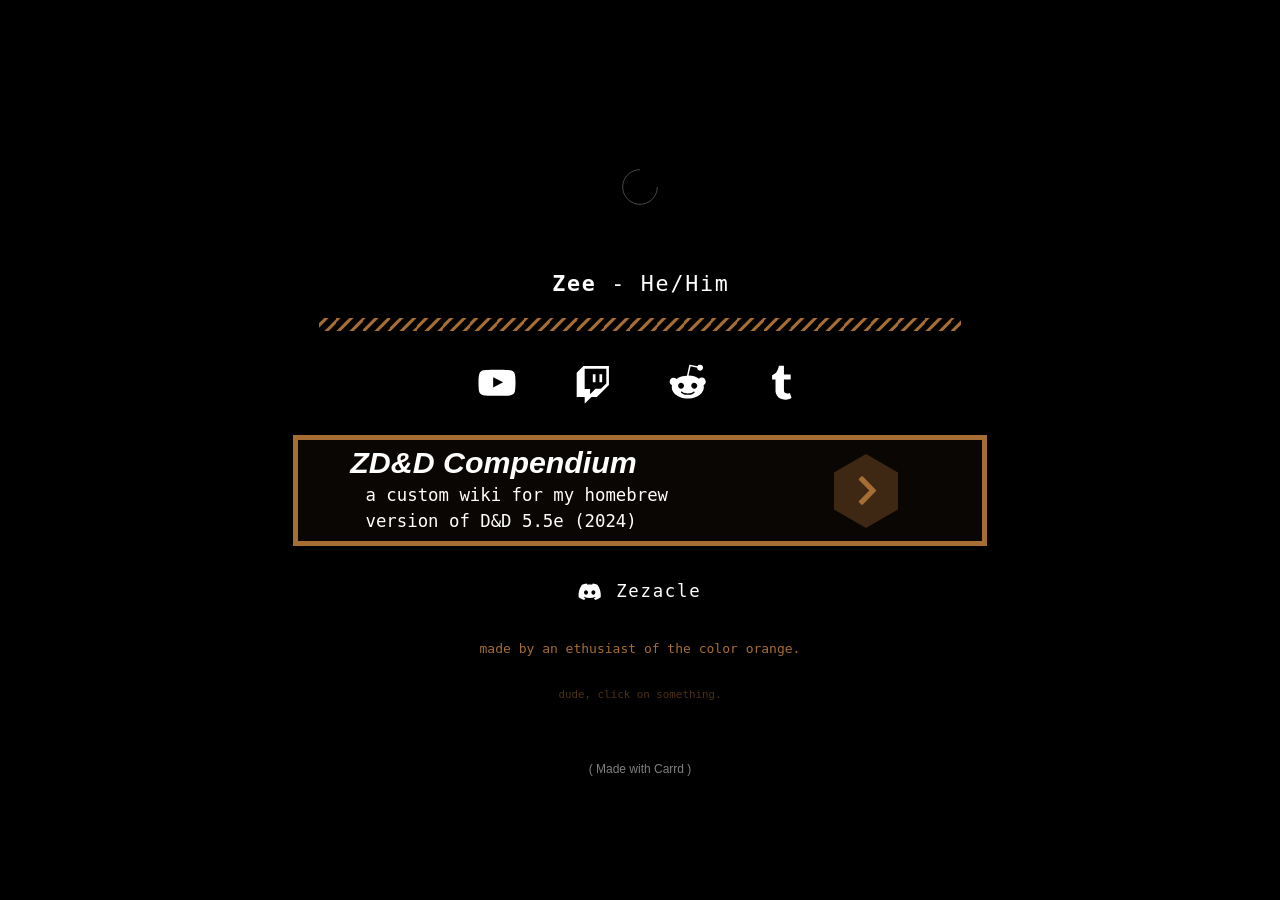
==== index_old.html @ 9633fdbd "New Design v1" ====
<!DOCTYPE html>
<html lang="en" class=" kmyagwahe idc0_350"><head>
<meta http-equiv="content-type" content="text/html; charset=UTF-8"><title>Zezacle</title><meta charset="utf-8"><meta name="viewport" content="width=device-width,initial-scale=1"><meta name="color-scheme" content="light only"><meta name="description" content="Zezacle's Profile"><meta property="og:site_name" content="Zezacle"><meta property="og:title" content="Zezacle"><meta property="og:type" content="website"><meta property="og:description" content="Zezacle's Profile"><meta property="og:image" content="https://zezacle.carrd.co/assets/images/card.jpg?v=e8bbeca0"><meta property="og:image:type" content="image/jpeg"><meta property="og:image:width" content="1280"><meta property="og:image:height" content="800"><meta property="og:url" content="https://zezacle.carrd.co"><meta property="twitter:card" content="summary_large_image"><link rel="canonical" href="https://zezacle.carrd.co/"><link href="Zezacle_files/css2_Oz9T.css" rel="stylesheet" type="text/css"><style>html,body,div,span,applet,object,iframe,h1,h2,h3,h4,h5,h6,p,blockquote,pre,a,abbr,acronym,address,big,cite,code,del,dfn,em,img,ins,kbd,q,s,samp,small,strike,strong,sub,sup,tt,var,b,u,i,center,dl,dt,dd,ol,ul,li,fieldset,form,label,legend,table,caption,tbody,tfoot,thead,tr,th,td,article,aside,canvas,details,embed,figure,figcaption,footer,header,hgroup,menu,nav,output,ruby,section,summary,time,mark,audio,video{margin:0;padding:0;border:0;font-size:100%;font:inherit;vertical-align:baseline;}article,aside,details,figcaption,figure,footer,header,hgroup,menu,nav,section{display:block;}body{line-height:1;}ol,ul{list-style:none;}blockquote,q{quotes:none;}blockquote::before,blockquote::after,q::before,q::after{content:'';content:none;}table{border-collapse:collapse;border-spacing:0;}body{-webkit-text-size-adjust:none}mark{background-color:transparent;color:inherit}input::-moz-focus-inner{border:0;padding:0}input[type="text"],input[type="email"],select,textarea{-moz-appearance:none;-webkit-appearance:none;-ms-appearance:none;appearance:none}*, *::before, *::after {box-sizing: border-box;}@keyframes loading-spinner {0% {transform: rotate(0deg);}100% {transform: rotate(360deg);}}.deferred::before {content: '';display: block;width: 4rem;height: 4rem;position: absolute;top: 50%;left: 50%;margin: -2rem 0 0 -2rem;animation: loading-spinner 1s infinite linear;transition: opacity 0.25s ease;transition-delay: 0.5s;opacity: 0;z-index: -1;background-image: url('[data-uri]');background-position: center;background-repeat: no-repeat;background-size: 3rem;}.deferred.loading::before {opacity: 0.35;z-index: 0;}body {line-height: 1.0;min-height: var(--viewport-height);min-width: 320px;overflow-x: hidden;word-wrap: break-word;background-color: #000000;}body::before {content: '';display: block;background-attachment: scroll;height: var(--background-height);left: 0;pointer-events: none;position: fixed;top: 0;transform: scale(1);width: 100vw;z-index: 0;background-image: url('assets/images/bg.jpg?v=e8bbeca0');background-position: center;background-repeat: no-repeat;background-size: cover;}:root {--background-height: 100vh;--site-language-alignment: left;--site-language-direction: ltr;--site-language-flex-alignment: flex-start;--site-language-indent-left: 1;--site-language-indent-right: 0;--site-language-margin-left: 0;--site-language-margin-right: auto;--viewport-height: 100vh;}html {font-size: 18pt;}u {text-decoration: underline;}strong {color: inherit;font-weight: bolder;}em {font-style: italic;}code {background-color: rgba(144,144,144,0.25);border-radius: 0.25em;font-family: 'Lucida Console', 'Courier New', monospace;font-size: 0.9em;font-weight: normal;letter-spacing: 0;margin: 0 0.25em;padding: 0.25em 0.5em;text-indent: 0;}mark {background-color: rgba(144,144,144,0.25);}spoiler-text {-webkit-text-stroke: 0;background-color: rgba(32,32,32,0.75);text-shadow: none;text-stroke: 0;color: transparent;cursor: pointer;transition: color 0.1s ease-in-out;}spoiler-text.active {color: #FFFFFF;cursor: text;}s {text-decoration: line-through;}sub {font-size: smaller;vertical-align: sub;}sup {font-size: smaller;vertical-align: super;}a {color: inherit;text-decoration: underline;transition: color 0.25s ease;}a[onclick]:not([href]) {cursor: pointer;}unloaded-script {display: none;}.site-wrapper {-webkit-overflow-scrolling: touch;align-items: center;display: flex;flex-direction: column;justify-content: center;min-height: var(--viewport-height);overflow: hidden;position: relative;z-index: 2;}.site-main {--alignment: center;--flex-alignment: center;--indent-left: 1;--indent-right: 1;--margin-left: auto;--margin-right: auto;--border-radius-tl: 0;--border-radius-tr: 0;--border-radius-br: 0;--border-radius-bl: 0;align-items: center;display: flex;flex-grow: 0;flex-shrink: 0;justify-content: center;max-width: 100%;position: relative;text-align: var(--alignment);z-index: 1;transition: opacity 1s ease-in-out 0s;}.site-main > .inner {--padding-horizontal: 3rem;--padding-vertical: 4rem;--spacing: 1.625rem;--width: 49rem;border-radius: var(--border-radius-tl) var(--border-radius-tr) var(--border-radius-br) var(--border-radius-bl);max-width: 100%;position: relative;width: var(--width);z-index: 1;padding: var(--padding-vertical) var(--padding-horizontal);}.site-main > .inner > * {margin-top: var(--spacing);margin-bottom: var(--spacing);}.site-main > .inner > :first-child {margin-top: 0 !important;}.site-main > .inner > :last-child {margin-bottom: 0 !important;}.site-main > .inner > .full {margin-left: calc(var(--padding-horizontal) * -1);max-width: calc(100% + calc(var(--padding-horizontal) * 2) + 0.4725px);width: calc(100% + calc(var(--padding-horizontal) * 2) + 0.4725px);}.site-main > .inner > .full:first-child {border-top-left-radius: inherit;border-top-right-radius: inherit;margin-top: calc(var(--padding-vertical) * -1) !important;}.site-main > .inner > .full:last-child {border-bottom-left-radius: inherit;border-bottom-right-radius: inherit;margin-bottom: calc(var(--padding-vertical) * -1) !important;}.site-main > .inner > .full.screen {border-radius: 0 !important;max-width: 100vw;position: relative;width: 100vw;left: 50%;margin-left: -50vw;right: auto;}body.is-loading .site-main {opacity: 0;}body #loader {background-position: center;background-repeat: no-repeat;background-size: contain;content: '';display: block;height: 4.125rem;left: calc(50% - 2.0625rem);opacity: 0;pointer-events: none;position: fixed;top: calc(50% - 2.0625rem);transition: opacity 1s ease, visibility 1s;visibility: hidden;width: 4.125rem;z-index: 100000;}body.with-loader #loader {background-image: url('[data-uri]');opacity: 1;transform: scale(1.0);visibility: visible;}body.is-loading {pointer-events: none;}body.is-playing.with-loader #loader {opacity: 0;transform: scale(0.5);transition: opacity 0.25s ease, transform 0.75s ease, visibility 0.25s;visibility: hidden;}body.is-instant .site-main, body.is-instant .site-main > .inner > *,body.is-instant .site-main > .inner > section > * {transition: none !important;}body.is-instant::after {display: none !important;transition: none !important;}.image-component {display: block;line-height: 0;max-width: 100%;position: relative;}.image-component > .frame {-webkit-backface-visibility: hidden;-webkit-transform: translate3d(0, 0, 0);display: inline-block;max-width: 100%;overflow: hidden;vertical-align: top;width: 100%;}.image-component > .frame > img {border-radius: 0 !important;max-width: 100%;vertical-align: top;width: inherit;}.image-component.full > .frame {display: block;}.image-component.full:first-child > .frame {border-top-left-radius: inherit;border-top-right-radius: inherit;}.image-component.full:last-child > .frame {border-bottom-left-radius: inherit;border-bottom-right-radius: inherit;}.image-component.instance-1:not(:first-child) {margin-top: 0.75rem !important;}.image-component.instance-1:not(:last-child) {margin-bottom: 0.75rem !important;}.image-component.instance-1 > .frame {width: 100vw;height: 7.875rem;transition: none;}.image-component.instance-1 > .frame > img {height: 100% !important;object-fit: cover;object-position: center;width: 100% !important;transition: none;}.container-component {position: relative;}.container-component > .wrapper {vertical-align: top;position: relative;max-width: 100%;border-radius: inherit;}.container-component > .wrapper > .inner {vertical-align: top;position: relative;max-width: 100%;border-radius: inherit;text-align: var(--alignment);}.container-component.full:first-child > .wrapper {border-top-left-radius: inherit;border-top-right-radius: inherit;}.container-component.full:last-child > .wrapper {border-bottom-left-radius: inherit;border-bottom-right-radius: inherit;}.container-component.full:first-child > .wrapper > .inner {border-top-left-radius: inherit;border-top-right-radius: inherit;}.container-component.full:last-child > .wrapper > .inner {border-bottom-left-radius: inherit;border-bottom-right-radius: inherit;}.container-component.instance-2 {display: flex;width: 100%;align-items: center;justify-content: center;background-color: transparent;}.container-component.instance-2:not(:first-child) {margin-top: 0rem !important;}.container-component.instance-2:not(:last-child) {margin-bottom: 0rem !important;}.container-component.instance-2 > .wrapper > .inner {--gutters: 2rem;--padding-vertical: 0rem;--spacing: 0.125rem;padding: var(--padding-vertical) var(--padding-horizontal);}.container-component.instance-2 > .wrapper {max-width: var(--width);width: 100%;}.container-component.instance-2.default > .wrapper > .inner > * {margin-bottom: var(--spacing);margin-top: var(--spacing);}.container-component.instance-2.default > .wrapper > .inner > *:first-child {margin-top: 0 !important;}.container-component.instance-2.default > .wrapper > .inner > *:last-child {margin-bottom: 0 !important;}.container-component.instance-2.columns > .wrapper > .inner {flex-wrap: wrap;display: flex;align-items: center;}.container-component.instance-2.columns > .wrapper > .inner > * {flex-grow: 0;flex-shrink: 0;max-width: 100%;text-align: var(--alignment);padding: 0 0 0 var(--gutters);}.container-component.instance-2.columns > .wrapper > .inner > * > * {margin-bottom: var(--spacing);margin-top: var(--spacing);}.container-component.instance-2.columns > .wrapper > .inner > * > *:first-child {margin-top: 0 !important;}.container-component.instance-2.columns > .wrapper > .inner > * > *:last-child {margin-bottom: 0 !important;}.container-component.instance-2.columns > .wrapper > .inner > *:first-child {margin-left: calc(var(--gutters) * -1);}.container-component.instance-2.default > .wrapper > .inner > .full {margin-left: calc(var(--padding-horizontal) * -1);max-width: none !important;width: calc(100% + (var(--padding-horizontal) * 2) + 0.4725px);}.container-component.instance-2.default > .wrapper > .inner > .full:first-child {margin-top: calc(var(--padding-vertical) * -1) !important;border-top-left-radius: inherit;border-top-right-radius: inherit;}.container-component.instance-2.default > .wrapper > .inner > .full:last-child {margin-bottom: calc(var(--padding-vertical) * -1) !important;border-bottom-left-radius: inherit;border-bottom-right-radius: inherit;}.container-component.instance-2.columns > .wrapper > .inner > div > .full {margin-left: calc(var(--gutters) * -0.5);max-width: none !important;width: calc(100% + var(--gutters) + 0.4725px);}.container-component.instance-2.columns > .wrapper > .inner > div:first-child > .full {margin-left: calc(var(--padding-horizontal) * -1);width: calc(100% + var(--padding-horizontal) + calc(var(--gutters) * 0.5) + 0.4725px);}.container-component.instance-2.columns > .wrapper > .inner > div:last-child > .full {width: calc(100% + var(--padding-horizontal) + calc(var(--gutters) * 0.5) + 0.4725px);}.container-component.instance-2.columns > .wrapper > .inner > div > .full:first-child {margin-top: calc(var(--padding-vertical) * -1) !important;}.container-component.instance-2.columns > .wrapper > .inner > div > .full:last-child {margin-bottom: calc(var(--padding-vertical) * -1) !important;}.container-component.instance-2.columns > .wrapper > .inner > .full {align-self: stretch;}.container-component.instance-2.columns > .wrapper > .inner > .full:first-child {border-bottom-left-radius: inherit;border-top-left-radius: inherit;}.container-component.instance-2.columns > .wrapper > .inner > .full:last-child {border-bottom-right-radius: inherit;border-top-right-radius: inherit;}.container-component.instance-2.columns > .wrapper > .inner > .full > .full:first-child:last-child {border-radius: inherit;height: calc(100% + (var(--padding-vertical) * 2));}.container-component.instance-2.columns > .wrapper > .inner > .full > .full:first-child:last-child > * {border-radius: inherit;height: 100%;position: absolute;width: 100%;}.container-component.style-1:not(:first-child) {margin-top: 1rem !important;}.container-component.style-1:not(:last-child) {margin-bottom: 1.5rem !important;}.container-component.style-1 > .wrapper {display: block;margin: 0 auto 0 auto;width: 40rem;background-color: rgba(166,109,52,0.059);-webkit-backdrop-filter: blur(0.15rem);backdrop-filter: blur(0.15rem);border-color: #A66D34;border-style: solid;border-width: 5px;}.container-component.style-1 > .wrapper > .inner {--gutters: 2rem;--padding-vertical: 0.375rem;--spacing: 0.125rem;padding: var(--padding-vertical) var(--padding-horizontal);}.container-component.style-1.default > .wrapper > .inner > * {margin-bottom: var(--spacing);margin-top: var(--spacing);}.container-component.style-1.default > .wrapper > .inner > *:first-child {margin-top: 0 !important;}.container-component.style-1.default > .wrapper > .inner > *:last-child {margin-bottom: 0 !important;}.container-component.style-1.columns > .wrapper > .inner {flex-wrap: wrap;display: flex;align-items: center;}.container-component.style-1.columns > .wrapper > .inner > * {flex-grow: 0;flex-shrink: 0;max-width: 100%;text-align: var(--alignment);padding: 0 0 0 var(--gutters);}.container-component.style-1.columns > .wrapper > .inner > * > * {margin-bottom: var(--spacing);margin-top: var(--spacing);}.container-component.style-1.columns > .wrapper > .inner > * > *:first-child {margin-top: 0 !important;}.container-component.style-1.columns > .wrapper > .inner > * > *:last-child {margin-bottom: 0 !important;}.container-component.style-1.columns > .wrapper > .inner > *:first-child {margin-left: calc(var(--gutters) * -1);}.container-component.style-1.default > .wrapper > .inner > .full {margin-left: calc(var(--padding-horizontal) * -1);max-width: none !important;width: calc(100% + (var(--padding-horizontal) * 2) + 0.4725px);}.container-component.style-1.default > .wrapper > .inner > .full:first-child {margin-top: calc(var(--padding-vertical) * -1) !important;border-top-left-radius: inherit;border-top-right-radius: inherit;}.container-component.style-1.default > .wrapper > .inner > .full:last-child {margin-bottom: calc(var(--padding-vertical) * -1) !important;border-bottom-left-radius: inherit;border-bottom-right-radius: inherit;}.container-component.style-1.columns > .wrapper > .inner > div > .full {margin-left: calc(var(--gutters) * -0.5);max-width: none !important;width: calc(100% + var(--gutters) + 0.4725px);}.container-component.style-1.columns > .wrapper > .inner > div:first-child > .full {margin-left: calc(var(--padding-horizontal) * -1);width: calc(100% + var(--padding-horizontal) + calc(var(--gutters) * 0.5) + 0.4725px);}.container-component.style-1.columns > .wrapper > .inner > div:last-child > .full {width: calc(100% + var(--padding-horizontal) + calc(var(--gutters) * 0.5) + 0.4725px);}.container-component.style-1.columns > .wrapper > .inner > div > .full:first-child {margin-top: calc(var(--padding-vertical) * -1) !important;}.container-component.style-1.columns > .wrapper > .inner > div > .full:last-child {margin-bottom: calc(var(--padding-vertical) * -1) !important;}.container-component.style-1.columns > .wrapper > .inner > .full {align-self: stretch;}.container-component.style-1.columns > .wrapper > .inner > .full:first-child {border-bottom-left-radius: inherit;border-top-left-radius: inherit;}.container-component.style-1.columns > .wrapper > .inner > .full:last-child {border-bottom-right-radius: inherit;border-top-right-radius: inherit;}.container-component.style-1.columns > .wrapper > .inner > .full > .full:first-child:last-child {border-radius: inherit;height: calc(100% + (var(--padding-vertical) * 2));}.container-component.style-1.columns > .wrapper > .inner > .full > .full:first-child:last-child > * {border-radius: inherit;height: 100%;position: absolute;width: 100%;}.container-component.instance-1 > .wrapper > .inner > :nth-child(1) {width: calc(75% + (var(--gutters) / 2));}.container-component.instance-1 > .wrapper > .inner > :nth-child(2) {width: calc(25% + (var(--gutters) / 2));}.container-component.instance-3 {--alignment: right;--flex-alignment: flex-end;--indent-left: 0;--indent-right: 1;--margin-left: auto;--margin-right: 0;}.container-component.instance-3:not(:first-child) {margin-top: 0rem !important;}.container-component.instance-3 > .wrapper {display: inline-block;width: 18rem;background-color: transparent;}.container-component.instance-3 > .wrapper > .inner {--gutters: 0.375rem;--padding-vertical: 0rem;padding: var(--padding-vertical) var(--padding-horizontal);}.container-component.instance-3.default > .wrapper > .inner > * {margin-bottom: var(--spacing);margin-top: var(--spacing);}.container-component.instance-3.default > .wrapper > .inner > *:first-child {margin-top: 0 !important;}.container-component.instance-3.default > .wrapper > .inner > *:last-child {margin-bottom: 0 !important;}.container-component.instance-3.columns > .wrapper > .inner {flex-wrap: wrap;display: flex;align-items: center;}.container-component.instance-3.columns > .wrapper > .inner > * {flex-grow: 0;flex-shrink: 0;max-width: 100%;text-align: var(--alignment);padding: 0 0 0 var(--gutters);}.container-component.instance-3.columns > .wrapper > .inner > * > * {margin-bottom: var(--spacing);margin-top: var(--spacing);}.container-component.instance-3.columns > .wrapper > .inner > * > *:first-child {margin-top: 0 !important;}.container-component.instance-3.columns > .wrapper > .inner > * > *:last-child {margin-bottom: 0 !important;}.container-component.instance-3.columns > .wrapper > .inner > *:first-child {margin-left: calc(var(--gutters) * -1);}.container-component.instance-3.default > .wrapper > .inner > .full {margin-left: calc(var(--padding-horizontal) * -1);max-width: none !important;width: calc(100% + (var(--padding-horizontal) * 2) + 0.4725px);}.container-component.instance-3.default > .wrapper > .inner > .full:first-child {margin-top: calc(var(--padding-vertical) * -1) !important;border-top-left-radius: inherit;border-top-right-radius: inherit;}.container-component.instance-3.default > .wrapper > .inner > .full:last-child {margin-bottom: calc(var(--padding-vertical) * -1) !important;border-bottom-left-radius: inherit;border-bottom-right-radius: inherit;}.container-component.instance-3.columns > .wrapper > .inner > div > .full {margin-left: calc(var(--gutters) * -0.5);max-width: none !important;width: calc(100% + var(--gutters) + 0.4725px);}.container-component.instance-3.columns > .wrapper > .inner > div:first-child > .full {margin-left: calc(var(--padding-horizontal) * -1);width: calc(100% + var(--padding-horizontal) + calc(var(--gutters) * 0.5) + 0.4725px);}.container-component.instance-3.columns > .wrapper > .inner > div:last-child > .full {width: calc(100% + var(--padding-horizontal) + calc(var(--gutters) * 0.5) + 0.4725px);}.container-component.instance-3.columns > .wrapper > .inner > div > .full:first-child {margin-top: calc(var(--padding-vertical) * -1) !important;}.container-component.instance-3.columns > .wrapper > .inner > div > .full:last-child {margin-bottom: calc(var(--padding-vertical) * -1) !important;}.container-component.instance-3.columns > .wrapper > .inner > .full {align-self: stretch;}.container-component.instance-3.columns > .wrapper > .inner > .full:first-child {border-bottom-left-radius: inherit;border-top-left-radius: inherit;}.container-component.instance-3.columns > .wrapper > .inner > .full:last-child {border-bottom-right-radius: inherit;border-top-right-radius: inherit;}.container-component.instance-3.columns > .wrapper > .inner > .full > .full:first-child:last-child {border-radius: inherit;height: calc(100% + (var(--padding-vertical) * 2));}.container-component.instance-3.columns > .wrapper > .inner > .full > .full:first-child:last-child > * {border-radius: inherit;height: 100%;position: absolute;width: 100%;}.container-component.instance-3 > .wrapper > .inner > :nth-child(1) {width: calc(37% + (var(--gutters) / 2));--alignment: right;--flex-alignment: flex-end;--indent-left: 0;--indent-right: 1;--margin-left: auto;--margin-right: 0;}.container-component.instance-3 > .wrapper > .inner > :nth-child(2) {width: calc(63% + (var(--gutters) / 2));}.text-component {direction: var(--site-language-direction);position: relative;}.text-component span.p {display: block;position: relative;}.text-component span[style], .text-component strong, .text-component a, .text-component code, .text-component mark, .text-component spoiler-text {-webkit-text-fill-color: currentcolor;}.text-component.style-4 {text-align: center;color: #FFFFFF;font-family: 'Roboto Mono', monospace;letter-spacing: 0.1rem;width: calc(100% + 0.1rem);font-size: 1.25em;line-height: 1.5;font-weight: 400;}.text-component.style-4 a {color: #A66D34;text-decoration: underline;}.text-component.style-4 a:hover {text-decoration: none;}.text-component.style-4 span.p:nth-child(n + 2) {margin-top: 1rem;}.text-component.instance-5 {text-align: left;color: #FFFFFF;font-family: 'Roboto Mono', monospace;letter-spacing: 0.1rem;width: calc(100% + 0.1rem);font-size: 1em;line-height: 1.5;font-weight: 300;}.text-component.instance-5 a {color: #A66D34;text-decoration: underline;}.text-component.instance-5 a:hover {text-decoration: none;}.text-component.instance-5 span.p:nth-child(n + 2) {margin-top: 1rem;}.text-component.style-3 {text-align: center;text-transform: lowercase;color: #A66D34;font-family: 'Roboto Mono', monospace;padding-left: 0.875rem;padding-right: 0.875rem;font-size: 0.75em;line-height: 1.5;font-weight: 300;}.text-component.style-3 a {text-decoration: underline;}.text-component.style-3 a:hover {text-decoration: none;}.text-component.style-3 span.p:nth-child(n + 2) {margin-top: 1rem;}.text-component.instance-3 {text-align: center;text-transform: lowercase;color: rgba(166,109,52,0.451);font-family: 'Roboto Mono', monospace;padding-left: 0.875rem;padding-right: 0.875rem;font-size: 0.625em;line-height: 1.5;font-weight: 300;}.text-component.instance-3 a {color: #A66D34;text-decoration: underline;}.text-component.instance-3 a:hover {text-decoration: none;}.text-component.instance-3 span.p:nth-child(n + 2) {margin-top: 1rem;}.text-component.instance-3 > * {display: inline-block;line-height: 1.2;}.text-component.style-1 {text-align: left;color: #FFFFFF;font-family: 'Montserrat', sans-serif;font-size: 1.75em;line-height: 1.125;font-weight: 800;}.text-component.style-1 a {color: #A66D34;text-decoration: underline;}.text-component.style-1 a:hover {text-decoration: none;}.text-component.style-1 span.p:nth-child(n + 2) {margin-top: 1rem;}.text-component.style-2 {text-align: left;max-width: 18.625rem;margin-left: var(--margin-left);margin-right: var(--margin-right);--margin-left: 0;--margin-right: auto;color: #FFFFFF;font-family: 'Roboto Mono', monospace;padding-left: 0.875rem;padding-right: 0;font-size: 1em;line-height: 1.5;font-weight: 300;}.text-component.style-2 a {color: #A66D34;text-decoration: underline;}.text-component.style-2 a:hover {text-decoration: none;}.text-component.style-2 span.p:nth-child(n + 2) {margin-top: 1rem;}.divider-component {align-items: center;border: 0;display: flex;justify-content: var(--flex-alignment);min-height: 1rem;padding: 0;position: relative;width: 100%;}.divider-component::before {content: '';}.divider-component.instance-1:not(:first-child) {margin-top: 0.5rem !important;}.divider-component.instance-1:not(:last-child) {margin-bottom: 0.5rem !important;}.divider-component.instance-1::before {width: 100%;height: 1.75rem;background-size: auto 41.35%;background-image: url('data:image/svg+xml;charset=utf8,%3Csvg%20xmlns%3D%22http%3A%2F%2Fwww.w3.org%2F2000%2Fsvg%22%20x%3D%220px%22%20y%3D%220px%22%20viewBox%3D%220%200%20512%20512%22%20width%3D%22512%22%20height%3D%22512%22%3E%3Cstyle%3Eline%20%7Bstroke-linecap%3A%20square%3Bstroke-width%3A%203px%3Bstroke%3A%20%23A66D34%3Bvector-effect%3A%20non-scaling-stroke%3B%7D%3C%2Fstyle%3E%3Cline%20x1%3D%22256%22%20y1%3D%220%22%20x2%3D%220%22%20y2%3D%22256%22%20%2F%3E%3Cline%20x1%3D%22256%22%20y1%3D%22512%22%20x2%3D%22512%22%20y2%3D%22256%22%20%2F%3E%3C%2Fsvg%3E');background-position: center center;background-repeat: repeat-x;}.icons-component {display: flex;flex-wrap: wrap;justify-content: var(--flex-alignment);letter-spacing: 0;padding: 0;}.icons-component > li {position: relative;z-index: 1;}.icons-component > li > a {align-items: center;display: flex;justify-content: center;}.icons-component > li > a > svg {display: block;pointer-events: none;position: relative;}.icons-component > li > a + svg {display: block;height: 100%;left: 0;pointer-events: none;position: absolute;top: 0;width: 100%;z-index: -1;}.icons-component > li > a > .label {display: none;}.icons-component.instance-3 {justify-content: flex-end;font-size: 1.125em;gap: 0.75rem;}.icons-component.instance-3 > li > a {border-radius: 100%;height: 2em;width: 2em;background-color: #FFFFFF;transition: none;}.icons-component.instance-3 > li > a > svg {height: 60%;width: 60%;fill: #6E675D;transition: none;}.icons-component.instance-3 > li > a:hover {background-color: transparent !important;}.icons-component.instance-3 > li > a + svg {transition: none;}.icons-component.instance-3 > li > a.n01 {background-color: transparent;}.icons-component.instance-3 > li > a.n01 > svg {fill: #FFFFFF;}.icons-component.style-1 {font-size: 2em;gap: 1.5rem;}.icons-component.style-1:not(:first-child) {margin-top: 0.5rem !important;}.icons-component.style-1:not(:last-child) {margin-bottom: 0.5rem !important;}.icons-component.style-1 > li > a {border-radius: 100%;height: 2em;width: 2em;background-color: #FFFFFF;transition: transform 0.25s ease, color 0.25s ease, background-color 0.25s ease, border-color 0.25s ease;}.icons-component.style-1 > li > a > svg {height: 60%;width: 60%;fill: #6E675D;transition: fill 0.25s ease;}.icons-component.style-1 > li > a:hover {background-color: transparent !important;transform: scale(1.095);}.icons-component.style-1 > li > a + svg {transition: transform 0.25s ease, fill 0.25s ease, stroke 0.25s ease;}.icons-component.style-1 > li > a:hover + svg {transform: scale(1.095);}.icons-component.instance-1 > li > a.n01 {background-color: transparent;}.icons-component.instance-1 > li > a.n01 > svg {fill: #FFFFFF;}.icons-component.instance-1 > li > a.n01:hover {background-color: rgba(166,109,52,0.69) !important;}.icons-component.instance-1 > li > a.n02 {background-color: transparent;}.icons-component.instance-1 > li > a.n02 > svg {fill: #FFFFFF;}.icons-component.instance-1 > li > a.n02:hover {background-color: rgba(166,109,52,0.69) !important;}.icons-component.instance-1 > li > a.n03 {background-color: transparent;}.icons-component.instance-1 > li > a.n03 > svg {fill: #FFFFFF;}.icons-component.instance-1 > li > a.n03:hover {background-color: rgba(166,109,52,0.69) !important;}.icons-component.instance-1 > li > a.n04 {background-color: transparent;}.icons-component.instance-1 > li > a.n04 > svg {fill: #FFFFFF;}.icons-component.instance-1 > li > a.n04:hover {background-color: rgba(166,109,52,0.69) !important;}.icons-component.instance-2 {font-size: 2.25em;gap: 1.25rem;}.icons-component.instance-2 > li > a {height: 2em;width: 2em;transition: transform 0.25s ease, color 0.25s ease, background-color 0.25s ease, border-color 0.25s ease;}.icons-component.instance-2 > li > a > svg {height: 50%;width: 50%;fill: #6E675D;transition: fill 0.25s ease;}.icons-component.instance-2 > li > a + svg {fill: #FFFFFF;transition: transform 0.25s ease, fill 0.25s ease, stroke 0.25s ease;}.icons-component.instance-2 > li > a:hover + svg {fill: rgba(255,255,255,0.82) !important;transform: scale(1.095);}.icons-component.instance-2 > li > a:hover {transform: scale(1.095);}.icons-component.instance-2 > li > a.n01 + svg {fill: rgba(166,109,52,0.329);}.icons-component.instance-2 > li > a.n01 > svg {fill: #A66D34;}.icons-component.instance-2 > li > a.n01:hover + svg {fill: #FFFFFF !important;}#credits {display: block;opacity: 1 !important;position: relative;transition-delay: 0s !important;}#credits span {border-radius: 24px;cursor: pointer;display: inline-block;font-family: Arial, sans-serif;font-size: 12px;letter-spacing: 0;line-height: 1;position: relative;text-decoration: none;width: auto;color: rgba(255,255,255,0.502);margin-top: 1.5rem !important;}#credits span a {display: inline-block;padding: 0.5em 0.375em;position: relative;text-decoration: none;transition: color 0.25s ease, transform 0.25s ease;z-index: 1;}#credits span a::before {content: '( ';opacity: 1;transition: opacity 0.25s ease;}#credits span a::after {content: ' )';opacity: 1;transition: opacity 0.25s ease;}#credits span::after {background-image: linear-gradient(30deg, #A464A1 15%, #3B5DAD 85%);border-radius: inherit;box-shadow: 0 0.25em 1.25em 0 rgba(0,0,0,0.25);content: '';display: block;height: calc(100% + 2px);left: -1px;opacity: 0;pointer-events: none;position: absolute;top: -1px;transition: opacity 0.25s ease, box-shadow 0.25s ease, transform 0.25s ease;width: calc(100% + 2px);}#credits span:hover {text-transform: none !important;}#credits span:hover a {color: #ffffff !important;transform: scale(1.1) translateY(-0.05rem);}#credits span:hover a::before {opacity: 0;}#credits span:hover a::after {opacity: 0;}#credits span:hover::after {opacity: 1;transform: scale(1.1) translateY(-0.05rem);}@media (max-width: 1920px) {}@media (max-width: 1680px) {html {font-size: 13pt;}}@media (max-width: 1280px) {html {font-size: 13pt;}}@media (max-width: 1024px) {}@media (max-width: 980px) {html {font-size: 11pt;}}@media (max-width: 736px) {html {font-size: 10pt;}.site-main {--alignment: center;--flex-alignment: center;--indent-left: 1;--indent-right: 1;--margin-left: auto;--margin-right: auto;}.site-main > .inner {--padding-horizontal: 2rem;--padding-vertical: 3.5rem;--spacing: 1.625rem;}.image-component.instance-1:not(:first-child) {margin-top: 0.5625rem !important;}.image-component.instance-1:not(:last-child) {margin-bottom: 0.5625rem !important;}.image-component.instance-1 > .frame {width: 22.375rem;height: 5.15625rem !important;}.image-component.instance-1 > .frame > img {height: 100% !important;object-fit: cover;object-position: center;width: 100% !important;}.container-component.instance-2:not(:first-child) {margin-top: 0rem !important;}.container-component.instance-2:not(:last-child) {margin-bottom: 0rem !important;}.container-component.instance-2 > .wrapper > .inner {--gutters: 2rem;--padding-vertical: 0rem;--spacing: 0.125rem;}.container-component.instance-2.columns > .wrapper > .inner {flex-direction: column !important;flex-wrap: nowrap !important;}.container-component.instance-2.columns > .wrapper > .inner > span {height: 0;margin-top: calc(var(--gutters) * -1);pointer-events: none;visibility: hidden;}.container-component.instance-2.columns > .wrapper > .inner > *:first-child {margin-left: 0 !important;padding-top: 0 !important;}.container-component.instance-2.columns > .wrapper > .inner > * {padding: calc(var(--gutters) * 0.5) 0 !important;}.container-component.instance-2.columns > .wrapper > .inner > *:last-child {padding-bottom: 0 !important;}.container-component.instance-2.columns > .wrapper > .inner > div > .full {margin-left: calc(var(--padding-horizontal) * -1);width: calc(100% + (var(--padding-horizontal) * 2) + 0.4725px);}.container-component.instance-2.columns > .wrapper > .inner > div:first-of-type > .full {margin-left: calc(var(--padding-horizontal) * -1);width: calc(100% + (var(--padding-horizontal) * 2) + 0.4725px);}.container-component.instance-2.columns > .wrapper > .inner > div:last-of-type > .full {margin-left: calc(var(--padding-horizontal) * -1);width: calc(100% + (var(--padding-horizontal) * 2) + 0.4725px);}.container-component.instance-2.columns > .wrapper > .inner > div > .full:first-child {margin-top: calc(var(--gutters) * -0.5) !important;}.container-component.instance-2.columns > .wrapper > .inner > div > .full:last-child {margin-bottom: calc(var(--gutters) * -0.5) !important;}.container-component.instance-2.columns > .wrapper > .inner > div:first-of-type > .full:first-child {margin-top: calc(var(--padding-vertical) * -1) !important;}.container-component.instance-2.columns > .wrapper > .inner > div:last-of-type > .full:last-child {margin-bottom: calc(var(--padding-vertical) * -1) !important;}.container-component.instance-2.columns > .wrapper > .inner > div:first-of-type, .container-component.instance-2.columns > .wrapper > .inner > div:first-of-type > .full:first-child {border-top-left-radius: inherit;border-top-right-radius: inherit;}.container-component.instance-2.columns > .wrapper > .inner > div:last-of-type, .container-component.instance-2.columns > .wrapper > .inner > div:last-of-type > .full:last-child {border-bottom-left-radius: inherit;border-bottom-right-radius: inherit;}.container-component.instance-2.columns > .wrapper > .inner > div:first-of-type, .container-component.instance-2.columns > .wrapper > .inner > div:first-of-type > .full:last-child {border-bottom-left-radius: 0 !important;}.container-component.instance-2.columns > .wrapper > .inner > div:last-of-type, .container-component.instance-2.columns > .wrapper > .inner > div:last-of-type > .full:first-child {border-top-right-radius: 0 !important;}.container-component.instance-2.columns > .wrapper > .inner > .full > .full:first-child:last-child {height: auto;}.container-component.instance-2.columns > .wrapper > .inner > .full > .full:first-child:last-child > * {height: auto;position: relative;width: auto;}.container-component.style-1:not(:first-child) {margin-top: 0.75rem !important;}.container-component.style-1:not(:last-child) {margin-bottom: 1.125rem !important;}.container-component.style-1 > .wrapper > .inner {--gutters: 2rem;--padding-vertical: 0.375rem;--spacing: 0.125rem;}.container-component.style-1.columns > .wrapper > .inner {flex-direction: column !important;flex-wrap: nowrap !important;}.container-component.style-1.columns > .wrapper > .inner > span {height: 0;margin-top: calc(var(--gutters) * -1);pointer-events: none;visibility: hidden;}.container-component.style-1.columns > .wrapper > .inner > *:first-child {margin-left: 0 !important;padding-top: 0 !important;}.container-component.style-1.columns > .wrapper > .inner > * {padding: calc(var(--gutters) * 0.5) 0 !important;}.container-component.style-1.columns > .wrapper > .inner > *:last-child {padding-bottom: 0 !important;}.container-component.style-1.columns > .wrapper > .inner > div > .full {margin-left: calc(var(--padding-horizontal) * -1);width: calc(100% + (var(--padding-horizontal) * 2) + 0.4725px);}.container-component.style-1.columns > .wrapper > .inner > div:first-of-type > .full {margin-left: calc(var(--padding-horizontal) * -1);width: calc(100% + (var(--padding-horizontal) * 2) + 0.4725px);}.container-component.style-1.columns > .wrapper > .inner > div:last-of-type > .full {margin-left: calc(var(--padding-horizontal) * -1);width: calc(100% + (var(--padding-horizontal) * 2) + 0.4725px);}.container-component.style-1.columns > .wrapper > .inner > div > .full:first-child {margin-top: calc(var(--gutters) * -0.5) !important;}.container-component.style-1.columns > .wrapper > .inner > div > .full:last-child {margin-bottom: calc(var(--gutters) * -0.5) !important;}.container-component.style-1.columns > .wrapper > .inner > div:first-of-type > .full:first-child {margin-top: calc(var(--padding-vertical) * -1) !important;}.container-component.style-1.columns > .wrapper > .inner > div:last-of-type > .full:last-child {margin-bottom: calc(var(--padding-vertical) * -1) !important;}.container-component.style-1.columns > .wrapper > .inner > div:first-of-type, .container-component.style-1.columns > .wrapper > .inner > div:first-of-type > .full:first-child {border-top-left-radius: inherit;border-top-right-radius: inherit;}.container-component.style-1.columns > .wrapper > .inner > div:last-of-type, .container-component.style-1.columns > .wrapper > .inner > div:last-of-type > .full:last-child {border-bottom-left-radius: inherit;border-bottom-right-radius: inherit;}.container-component.style-1.columns > .wrapper > .inner > div:first-of-type, .container-component.style-1.columns > .wrapper > .inner > div:first-of-type > .full:last-child {border-bottom-left-radius: 0 !important;}.container-component.style-1.columns > .wrapper > .inner > div:last-of-type, .container-component.style-1.columns > .wrapper > .inner > div:last-of-type > .full:first-child {border-top-right-radius: 0 !important;}.container-component.style-1.columns > .wrapper > .inner > .full > .full:first-child:last-child {height: auto;}.container-component.style-1.columns > .wrapper > .inner > .full > .full:first-child:last-child > * {height: auto;position: relative;width: auto;}.container-component.instance-1 > .wrapper > .inner > :nth-child(1) {min-height: 100% !important;width: 100% !important;}.container-component.instance-1 > .wrapper > .inner > :nth-child(2) {min-height: 100% !important;width: 100% !important;}.container-component.instance-3 {--alignment: center;--flex-alignment: center;--indent-left: 1;--indent-right: 1;--margin-left: auto;--margin-right: auto;}.container-component.instance-3:not(:first-child) {margin-top: 0rem !important;}.container-component.instance-3 > .wrapper {display: block;margin: 0 auto 0 auto;}.container-component.instance-3 > .wrapper > .inner {--gutters: 0.375rem;--padding-vertical: 0rem;--spacing: 0rem;}.container-component.instance-3 > .wrapper > .inner > :nth-child(1) {--alignment: center;--flex-alignment: center;--indent-left: 1;--indent-right: 1;--margin-left: auto;--margin-right: auto;}.container-component.instance-3 > .wrapper > .inner > :nth-child(2) {--alignment: center;--flex-alignment: center;--indent-left: 1;--indent-right: 1;--margin-left: auto;--margin-right: auto;}.text-component.style-4 {letter-spacing: 0.0875rem;width: calc(100% + 0.0875rem);font-size: 1.25em;line-height: 1.5;}.text-component.instance-5 {letter-spacing: 0.0875rem;width: calc(100% + 0.0875rem);font-size: 1em;line-height: 1.5;}.text-component.style-3 {padding-left: 0.65625rem;padding-right: 0.65625rem;letter-spacing: 0rem;width: 100%;font-size: 0.75em;line-height: 1.5;}.text-component.instance-3 {padding-left: 0.65625rem;padding-right: 0.65625rem;letter-spacing: 0rem;width: 100%;font-size: 0.625em;line-height: 1.5;}.text-component.style-1 {letter-spacing: 0rem;width: 100%;font-size: 1.75em;line-height: 1.125;}.text-component.style-2 {padding-left: 0.65625rem;padding-right: 0;letter-spacing: 0rem;width: 100%;font-size: 1em;line-height: 1.5;}.divider-component.instance-1:not(:first-child) {margin-top: 2rem !important;}.divider-component.instance-1:not(:last-child) {margin-bottom: 2rem !important;}.divider-component.instance-1::before {width: 100rem;height: 1.75rem;background-size: auto 41.35%;}.icons-component.instance-3 {font-size: 1.125em;gap: 0.75rem;}.icons-component.style-1 {font-size: 2em;gap: 1.5rem;}.icons-component.style-1:not(:first-child) {margin-top: 0.375rem !important;}.icons-component.style-1:not(:last-child) {margin-bottom: 0.375rem !important;}.icons-component.instance-2 {font-size: 2.25em;gap: 1.25rem;}}@media (max-width: 480px) {.site-main > .inner {--spacing: 1.421875rem;}.image-component.instance-1 > .frame {height: 4.125rem !important;}.container-component.instance-2 > .wrapper > .inner {--spacing: 0.109375rem;}.container-component.style-1 > .wrapper > .inner {--spacing: 0.109375rem;}.container-component.instance-3 > .wrapper > .inner {--spacing: 0rem;}}@media (max-width: 360px) {.site-main > .inner {--padding-horizontal: 1.5rem;--padding-vertical: 2.625rem;--spacing: 1.21875rem;}.image-component.instance-1 > .frame {height: 3.609375rem !important;}.container-component.instance-2 > .wrapper > .inner {--gutters: 1.5rem;--padding-vertical: 0rem;--spacing: 0.09375rem;}.container-component.style-1 > .wrapper > .inner {--gutters: 1.5rem;--padding-vertical: 0.28125rem;--spacing: 0.09375rem;}.container-component.instance-3 > .wrapper > .inner {--gutters: 0.28125rem;--padding-vertical: 0rem;--spacing: 0rem;}.text-component.style-4 {font-size: 1.25em;}.text-component.instance-5 {font-size: 1em;}.text-component.style-3 {font-size: 0.75em;}.text-component.instance-3 {font-size: 0.625em;}.text-component.style-1 {font-size: 1.5em;}.text-component.style-2 {font-size: 1em;}.icons-component.instance-3 {gap: 0.5625rem;}.icons-component.style-1 {gap: 1.125rem;}.icons-component.instance-2 {gap: 0.9375rem;}}</style><noscript><style>body {overflow: auto !important;}.site-main {opacity: 1.0 !important;transform: none !important;transition: none !important;filter: none !important;}</style></noscript><style></style></head><body class="is-ready"><svg xmlns="http://www.w3.org/2000/svg" version="1.1" xlink="http://www.w3.org/1999/xlink" viewBox="0 0 40 40" display="none" width="0" height="0"><symbol id="icon-3b7eeeccbb457780f277fce4669f67a0" viewBox="0 0 40 40"><path d="M33.2,8.3c-2.5-1.1-5.1-1.9-7.9-2.4c-0.3,0.6-0.7,1.4-1,2c-2.9-0.4-5.8-0.4-8.7,0c-0.3-0.6-0.7-1.4-1-2 c-2.8,0.5-5.4,1.3-7.9,2.4c-5,7.2-6.3,14.2-5.6,21.1c3.3,2.3,6.5,3.8,9.6,4.7c0.8-1,1.5-2.1,2.1-3.3c-1.1-0.4-2.2-0.9-3.2-1.5 c0.3-0.2,0.5-0.4,0.8-0.6c6.3,2.8,13,2.8,19.2,0c0.3,0.2,0.5,0.4,0.8,0.6c-1,0.6-2.1,1.1-3.2,1.5c0.6,1.1,1.3,2.2,2.1,3.3 c3.1-0.9,6.3-2.4,9.6-4.7C39.7,21.4,37.5,14.4,33.2,8.3z M13.7,25.1c-1.9,0-3.4-1.7-3.4-3.7s1.5-3.7,3.4-3.7c1.9,0,3.5,1.7,3.4,3.7 C17.1,23.4,15.6,25.1,13.7,25.1z M26.3,25.1c-1.9,0-3.4-1.7-3.4-3.7s1.5-3.7,3.4-3.7c1.9,0,3.5,1.7,3.4,3.7 C29.7,23.4,28.2,25.1,26.3,25.1z"></path></symbol><symbol id="icon-a63c85b2b6ee333b6d6753e57c8dfe0a" viewBox="0 0 40 40"><path d="M37.6,27.1c0,0-0.3,2.4-1.4,3.5c-1.4,1.4-2.9,1.4-3.6,1.5c-5,0.4-12.4,0.4-12.4,0.4s-9.2-0.1-12.1-0.4 c-0.8-0.1-2.6-0.1-3.9-1.5c-1.1-1.1-1.4-3.5-1.4-3.5s-0.4-2.9-0.4-5.7v-2.7c0-2.9,0.4-5.7,0.4-5.7s0.3-2.4,1.4-3.5 C5.5,8,7,8,7.7,7.9c5-0.4,12.4-0.4,12.4-0.4h0c0,0,7.5,0,12.4,0.4C33.3,8,34.8,8,36.2,9.4c1.1,1.1,1.4,3.5,1.4,3.5s0.4,2.9,0.4,5.7 v2.7C37.9,24.2,37.6,27.1,37.6,27.1z M16.5,14.6l0,9.9l9.6-5L16.5,14.6z"></path></symbol><symbol id="icon-8d23f0100c0ee8153b82abdcf43b0b85" viewBox="0 0 40 40"><path d="M23.9,33.6h-5.2l-6.5,6.5v-6.5H4.5V10.4L11,3.9h24.5V22L23.9,33.6z M32.9,6.5H12.2 v19.4h5.2V31l5.2-5.2h5.2l5.2-5.2V6.5z M26.5,11.7H29v7.7h-2.6V11.7z M20,11.7h2.6v7.7H20V11.7z"></path></symbol><symbol id="icon-c83ee4da7ecbbbd33cd0166b89ce370f" viewBox="0 0 40 40"><path d="M37.3,18.9c0,0.7-0.2,1.4-0.6,2c-0.4,0.6-0.9,1.1-1.5,1.4c0.2,0.6,0.2,1.2,0.2,1.9c0,2-0.7,3.8-2.1,5.5 c-1.4,1.7-3.2,3-5.6,4s-4.9,1.5-7.7,1.5c-2.8,0-5.4-0.5-7.7-1.5s-4.2-2.3-5.6-4c-1.4-1.7-2.1-3.6-2.1-5.5c0-0.6,0.1-1.2,0.2-1.8 c-0.7-0.3-1.2-0.8-1.6-1.4c-0.4-0.6-0.6-1.3-0.6-2.1c0-1.1,0.4-2,1.1-2.7c0.7-0.8,1.7-1.1,2.7-1.1c1.1,0,2,0.4,2.8,1.2 c2.8-2,6.1-3,10-3.1l2.2-10.1c0-0.2,0.1-0.3,0.3-0.4c0.2-0.1,0.3-0.1,0.5-0.1l7.1,1.6c0.2-0.5,0.6-0.9,1-1.2c0.5-0.3,1-0.4,1.5-0.4 c0.8,0,1.5,0.3,2,0.8c0.6,0.6,0.9,1.2,0.9,2c0,0.8-0.3,1.5-0.9,2c-0.6,0.6-1.3,0.9-2,0.9c-0.8,0-1.5-0.3-2-0.8s-0.8-1.2-0.8-2 L22.7,4l-2,9.1c3.9,0.1,7.2,1.1,10,3.1c0.7-0.8,1.7-1.2,2.8-1.2c1.1,0,2,0.4,2.7,1.1C36.9,16.9,37.3,17.9,37.3,18.9L37.3,18.9z M10.7,22.8c0,0.8,0.3,1.5,0.8,2c0.6,0.6,1.2,0.9,2,0.9c0.8,0,1.5-0.3,2-0.9c0.6-0.6,0.9-1.3,0.9-2c0-0.8-0.3-1.5-0.9-2 c-0.6-0.6-1.3-0.8-2-0.8c-0.8,0-1.5,0.3-2,0.9C11,21.3,10.7,22,10.7,22.8z M26.4,29.6c0.1-0.1,0.2-0.3,0.2-0.5 c0-0.2-0.1-0.4-0.2-0.5c-0.1-0.1-0.3-0.2-0.5-0.2c-0.2,0-0.4,0.1-0.5,0.2c-0.5,0.5-1.3,0.9-2.3,1.2c-1,0.3-2.1,0.4-3.1,0.4 c-1,0-2.1-0.1-3.1-0.4c-1-0.3-1.8-0.7-2.3-1.2c-0.1-0.1-0.3-0.2-0.5-0.2c-0.2,0-0.4,0.1-0.5,0.2c-0.1,0.1-0.2,0.3-0.2,0.5 c0,0.2,0.1,0.4,0.2,0.5c0.6,0.6,1.3,1,2.3,1.3c1,0.3,1.8,0.5,2.4,0.6c0.6,0.1,1.2,0.1,1.8,0.1s1.2,0,1.8-0.1 c0.6-0.1,1.4-0.2,2.4-0.6C25.1,30.6,25.8,30.2,26.4,29.6L26.4,29.6z M26.3,25.7c0.8,0,1.5-0.3,2-0.9c0.6-0.6,0.8-1.3,0.8-2 c0-0.8-0.3-1.5-0.9-2c-0.6-0.6-1.2-0.9-2-0.9c-0.8,0-1.5,0.3-2,0.8s-0.9,1.2-0.9,2c0,0.8,0.3,1.5,0.9,2 C24.9,25.4,25.5,25.7,26.3,25.7z"></path></symbol><symbol id="icon-c1d8f15855a0b42b59eb995995e64fcd" viewBox="0 0 40 40"><path d="M26.8,29.7l1.6,4.6c-0.3,0.5-1,0.9-2.2,1.3s-2.3,0.6-3.4,0.6c-1.4,0-2.6-0.1-3.7-0.5s-2.1-0.8-2.8-1.4 c-0.7-0.6-1.3-1.3-1.9-2.1c-0.5-0.8-0.9-1.6-1.1-2.3c-0.2-0.8-0.3-1.5-0.3-2.3V16.9H9.7v-4.2c0.9-0.3,1.8-0.8,2.5-1.4 s1.3-1.1,1.8-1.8s0.8-1.3,1.1-2c0.3-0.7,0.5-1.4,0.7-1.9S16,4.6,16.1,4c0-0.1,0-0.1,0.1-0.2s0.1-0.1,0.1-0.1h4.8V12h6.5v4.9h-6.5V27 c0,0.4,0,0.8,0.1,1.1c0.1,0.3,0.2,0.7,0.4,1s0.5,0.6,1,0.8c0.4,0.2,1,0.3,1.6,0.3C25.2,30.2,26.1,30,26.8,29.7L26.8,29.7z"></path></symbol><symbol id="icon-6f1498c47b5f47672990badd5a8b1884" viewBox="0 0 40 40"><path d="M17.1,5.5l13.4,13.8.2.2c.2.1.3.3.3.5h0c-.1.2-.1.3-.3.5l-.2.2-13.4,13.8c-.3.3-.9.3-1.2,0l-2.6-2.5c-.3-.3-.3-.9,0-1.2l10.6-10.8-10.6-10.8c-.3-.3-.3-.9,0-1.2l2.6-2.5c.3-.3.9-.3,1.2,0Z"></path></symbol><symbol id="icon-cab3e1ab9074c89250b59903d6fe6af3" viewBox="0 0 40 40"><path d="M4.9,11.7v17.5L20,37.9l15.2-8.8V11.7L20,2.9L4.9,11.7z"></path></symbol></svg><div class="site-wrapper"><div class="site-main" role="main"><div class="inner"><div id="image01" class="image-component instance-1" data-position="center" style="opacity: 1; transform: none;"><span class="frame deferred" style="background-image: none; background-size: 100% 100%; background-position: left top; background-repeat: no-repeat;"><img src="Zezacle_files/image01_Oz9T.png" data-src="done" alt="Zezacle's Wordmark Logo" title="Zezacle" style="opacity: 1;"></span></div><div id="container02" class="container-component instance-2 default" style="opacity: 1; transform: none;"><div class="wrapper"><div class="inner" data-onvisible-trigger="1"><h2 id="text04" class="text-component instance-4 style-4"><strong>Zee</strong> - He/Him</h2><hr id="divider01" class="divider-component instance-1"></div></div></div><ul id="icons01" class="icons-component instance-1 style-1"><li style="opacity: 1; transform: none;"><a class="n01" href="https://www.youtube.com/@ZezacleB" role="button"><svg aria-labelledby="icons01-icon-1-title"><title id="icons01-icon-1-title">YouTube</title><use xlink:href="#icon-a63c85b2b6ee333b6d6753e57c8dfe0a"></use></svg><span class="label">YouTube</span></a></li><li style="opacity: 1; transform: none;"><a class="n02" href="https://www.twitch.tv/Zezacle" role="button"><svg aria-labelledby="icons01-icon-2-title"><title id="icons01-icon-2-title">Twitch</title><use xlink:href="#icon-8d23f0100c0ee8153b82abdcf43b0b85"></use></svg><span class="label">Twitch</span></a></li><li style="opacity: 1; transform: none;"><a class="n03" href="https://www.reddit.com/user/Zezacle/" role="button"><svg aria-labelledby="icons01-icon-3-title"><title id="icons01-icon-3-title">Reddit</title><use xlink:href="#icon-c83ee4da7ecbbbd33cd0166b89ce370f"></use></svg><span class="label">Reddit</span></a></li><li style="opacity: 1; transform: none;"><a class="n04" href="https://zezacle.tumblr.com/" role="button"><svg aria-labelledby="icons01-icon-4-title"><title id="icons01-icon-4-title">Tumblr</title><use xlink:href="#icon-c1d8f15855a0b42b59eb995995e64fcd"></use></svg><span class="label">Tumblr</span></a></li></ul><div id="container01" class="container-component instance-1 style-1 columns" style="opacity: 1; transform: none;"><div class="wrapper"><div class="inner" data-onvisible-trigger="1"><div><h1 id="text01" class="text-component instance-1 style-1"><em>ZD&amp;D Compendium</em></h1><p id="text02" class="text-component instance-2 style-2">a custom wiki for my homebrew version of D&amp;D 5.5e (2024)</p></div><div><ul id="icons02" class="icons-component instance-2"><li style="opacity: 1; filter: none;"><a class="n01" href="https://zezacle.github.io/ZDND/" role="button"><svg aria-labelledby="icons02-icon-1-title"><title id="icons02-icon-1-title">Chevron Right</title><use xlink:href="#icon-6f1498c47b5f47672990badd5a8b1884"></use></svg><span class="label">Chevron Right</span></a><svg xmlns="http://www.w3.org/2000/svg" x="0px" y="0px" viewBox="0 0 40 40"><polygon points="3.6,10.5 3.6,29.5 20,39 36.4,29.5 36.4,10.5 20,1" vector-effect="non-scaling-stroke"></polygon></svg></li></ul></div></div></div></div><div id="container03" class="container-component instance-3 columns"><div class="wrapper"><div class="inner" data-onvisible-trigger="1" style="opacity: 1; transform: none;"><div><ul id="icons03" class="icons-component instance-3"><li><a class="n01" href="#" role="button"><svg aria-labelledby="icons03-icon-1-title"><title id="icons03-icon-1-title">Discord</title><use xlink:href="#icon-3b7eeeccbb457780f277fce4669f67a0"></use></svg><span class="label">Discord</span></a></li></ul></div><div><p id="text05" class="text-component instance-5">Zezacle</p></div></div></div></div><p id="text06" class="text-component instance-6 style-3" style="opacity: 1; transform: none;">made by an ethusiast of the color orange.</p><p id="text03" class="text-component instance-3"><text-node style="opacity: 1; transform: none;">dude,</text-node> <text-node style="opacity: 1; transform: none;">click</text-node> <text-node style="opacity: 1; transform: none;">on</text-node> <text-node style="opacity: 1; transform: none;">something.</text-node></p><div id="credits"><span><a href="https://carrd.co/build?ref=auto">Made with Carrd</a></span></div></div></div></div><script>(function() {var on = addEventListener,off = removeEventListener,$ = function(q) { return document.querySelector(q) },$$ = function(q) { return document.querySelectorAll(q) },$body = document.body,$inner = $('.inner'),client = (function() {var o = {browser: 'other',browserVersion: 0,os: 'other',osVersion: 0,mobile: false,canUse: null,flags: {lsdUnits: false,},},ua = navigator.userAgent,a, i;a = [['firefox',/Firefox\/([0-9\.]+)/,null],['edge',/Edge\/([0-9\.]+)/,null],['safari',/Version\/([0-9\.]+).+Safari/,null],['chrome',/Chrome\/([0-9\.]+)/,null],['chrome',/CriOS\/([0-9\.]+)/,null],['ie',/Trident\/.+rv:([0-9]+)/,null],['safari',/iPhone OS ([0-9_]+)/,function(v) { return v.replace('_', '.').replace('_', ''); }]];for (i=0; i < a.length; i++) {if (ua.match(a[i][1])) {o.browser = a[i][0];o.browserVersion = parseFloat( a[i][2] ? (a[i][2])(RegExp.$1) : RegExp.$1 );break;}}a = [['ios',/([0-9_]+) like Mac OS X/,function(v) { return v.replace('_', '.').replace('_', ''); }],['ios',/CPU like Mac OS X/,function(v) { return 0 }],['ios',/iPad; CPU/,function(v) { return 0 }],['android',/Android ([0-9\.]+)/,null],['mac',/Macintosh.+Mac OS X ([0-9_]+)/,function(v) { return v.replace('_', '.').replace('_', ''); }],['windows',/Windows NT ([0-9\.]+)/,null],['undefined',/Undefined/,null]];for (i=0; i < a.length; i++) {if (ua.match(a[i][1])) {o.os = a[i][0];o.osVersion = parseFloat( a[i][2] ? (a[i][2])(RegExp.$1) : RegExp.$1 );break;}}if (o.os == 'mac'&& ('ontouchstart' in window)&& ((screen.width == 1024 && screen.height == 1366)|| (screen.width == 834 && screen.height == 1112)|| (screen.width == 810 && screen.height == 1080)|| (screen.width == 768 && screen.height == 1024)))o.os = 'ios';o.mobile = (o.os == 'android' || o.os == 'ios');var _canUse = document.createElement('div');o.canUse = function(property, value) {var style;style = _canUse.style;if (!(property in style))return false;if (typeof value !== 'undefined') {style[property] = value;if (style[property] == '')return false;}return true;};o.flags.lsdUnits = o.canUse('width', '100dvw');return o;}()),ready = {list: [],add: function(f) {this.list.push(f);},run: function() {this.list.forEach((f) => {f();});},},trigger = function(t) {dispatchEvent(new Event(t));},cssRules = function(selectorText) {var ss = document.styleSheets,a = [],f = function(s) {var r = s.cssRules,i;for (i=0; i < r.length; i++) {if (r[i] instanceof CSSMediaRule && matchMedia(r[i].conditionText).matches)(f)(r[i]); else if (r[i] instanceof CSSStyleRule && r[i].selectorText == selectorText)a.push(r[i]);}},x, i;for (i=0; i < ss.length; i++)f(ss[i]);return a;},escapeHtml = function(s) {if (s === ''|| s === null|| s === undefined)return '';var a = {'&': '&amp;','<': '&lt;','>': '&gt;','"': '&quot;',"'": '&#39;',};s = s.replace(/[&<>"']/g, function(x) {return a[x];});return s;},thisHash = function() {var h = location.hash ? location.hash.substring(1) : null,a;if (!h)return null;if (h.match(/\?/)) {a = h.split('?');h = a[0];history.replaceState(undefined, undefined, '#' + h);window.location.search = a[1];}if (h.length > 0&& !h.match(/^[a-zA-Z]/))h = 'x' + h;if (typeof h == 'string')h = h.toLowerCase();return h;},scrollToElement = function(e, style, duration) {var y, cy, dy,start, easing, offset, f;if (!e)y = 0; else {offset = (e.dataset.scrollOffset ? parseInt(e.dataset.scrollOffset) : 0) * parseFloat(getComputedStyle(document.documentElement).fontSize);switch (e.dataset.scrollBehavior ? e.dataset.scrollBehavior : 'default') {case 'default':default:y = e.offsetTop + offset;break;case 'center':if (e.offsetHeight < window.innerHeight)y = e.offsetTop - ((window.innerHeight - e.offsetHeight) / 2) + offset; else y = e.offsetTop - offset;break;case 'previous':if (e.previousElementSibling)y = e.previousElementSibling.offsetTop + e.previousElementSibling.offsetHeight + offset; else y = e.offsetTop + offset;break;}}if (!style)style = 'smooth';if (!duration)duration = 750;if (style == 'instant') {window.scrollTo(0, y);return;}start = Date.now();cy = window.scrollY;dy = y - cy;switch (style) {case 'linear':easing = function (t) { return t };break;case 'smooth':easing = function (t) { return t<.5 ? 4*t*t*t : (t-1)*(2*t-2)*(2*t-2)+1 };break;}f = function() {var t = Date.now() - start;if (t >= duration)window.scroll(0, y); else {window.scroll(0, cy + (dy * easing(t / duration)));requestAnimationFrame(f);}};f();},scrollToTop = function() {scrollToElement(null);},loadElements = function(parent) {var a, e, x, i;$body.dispatchEvent(new CustomEvent('startComponents', { detail: { parent: parent } }));a = parent.querySelectorAll('iframe[data-src]:not([data-src=""])');for (i=0; i < a.length; i++) {x = a[i].cloneNode();x.setAttribute('src', x.dataset.src);x.dataset.initialSrc = x.dataset.src;x.dataset.src = '';a[i].replaceWith(x);}a = parent.querySelectorAll('video[autoplay]');for (i=0; i < a.length; i++) {if (a[i].paused)a[i].play();}e = parent.querySelector('[data-autofocus="1"]');x = e ? e.tagName : null;switch (x) {case 'FORM':e = e.querySelector('.field input, .field select, .field textarea');if (e)e.focus();break;default:break;}a = parent.querySelectorAll('unloaded-script');for (i=0; i < a.length; i++) {x = document.createElement('script');x.setAttribute('data-loaded', '');if (a[i].getAttribute('src'))x.setAttribute('src', a[i].getAttribute('src'));if (a[i].textContent)x.textContent = a[i].textContent;a[i].replaceWith(x);}x = new Event('loadelements');a = parent.querySelectorAll('[data-unloaded]');a.forEach((element) => {element.removeAttribute('data-unloaded');element.dispatchEvent(x);});},unloadElements = function(parent) {var a, e, x, i;$body.dispatchEvent(new CustomEvent('stopComponents', { detail: { parent: parent } }));a = parent.querySelectorAll('iframe[data-src=""]');for (i=0; i < a.length; i++) {if (a[i].dataset.srcUnload === '0')continue;if ('initialSrc' in a[i].dataset)a[i].dataset.src = a[i].dataset.initialSrc; else a[i].dataset.src = a[i].src;a[i].contentWindow.location.replace('about:blank');}a = parent.querySelectorAll('video');for (i=0; i < a.length; i++) {if (!a[i].paused)a[i].pause();}e = $(':focus');if (e)e.blur();};window._scrollToTop = scrollToTop;var thisUrl = function() {return window.location.href.replace(window.location.search, '').replace(/#$/, '');};var getVar = function(name) {var a = window.location.search.substring(1).split('&'),b, k;for (k in a) {b = a[k].split('=');if (b[0] == name)return b[1];}return null;};var errors = {handle: function(handler) {window.onerror = function(message, url, line, column, error) {(handler)(error.message);return true;};},unhandle: function() {window.onerror = null;}};var loaderTimeout = setTimeout(function() {$body.classList.add('with-loader');}, 500);var $loaderElement = document.createElement('div');$loaderElement.id = 'loader';$body.appendChild($loaderElement);var loadHandler = function() {setTimeout(function() {clearTimeout(loaderTimeout);$body.classList.remove('is-loading');$body.classList.add('is-playing');setTimeout(function() {$body.classList.remove('with-loader');$body.classList.remove('is-playing');$body.classList.add('is-ready');setTimeout(function() {if ($loaderElement&& $loaderElement.parentNode)$loaderElement.parentNode.removeChild($loaderElement);}, 1000);}, 1000);}, 100);};on('load', loadHandler);loadElements(document.body);var style, sheet, rule;style = document.createElement('style');style.appendChild(document.createTextNode(''));document.head.appendChild(style);sheet = style.sheet;$body.addEventListener('keydown', (event) => {const target = event.target;if (target.tagName === 'A'&& target === document.activeElement&& target.hasAttribute('onclick')&& !target.hasAttribute('href')&& event.keyCode === 13) {event.preventDefault();target.click();}});if (client.mobile) {(function() {if (client.flags.lsdUnits) {document.documentElement.style.setProperty('--viewport-height', '100svh');document.documentElement.style.setProperty('--background-height', '100lvh');} else {var f = function() {document.documentElement.style.setProperty('--viewport-height', window.innerHeight + 'px');document.documentElement.style.setProperty('--background-height', (window.innerHeight + 250) + 'px');};on('load', f);on('orientationchange', function() {setTimeout(function() {(f)();}, 100);});}})();}if (client.os == 'android') {(function() {sheet.insertRule('body::after { }', 0);rule = sheet.cssRules[0];var f = function() {rule.style.cssText = 'height: ' + (Math.max(screen.width, screen.height)) + 'px';};on('load', f);on('orientationchange', f);on('touchmove', f);})();$body.classList.add('touch');} else if (client.os == 'ios') {if (client.osVersion <= 11)(function() {sheet.insertRule('body::after { }', 0);rule = sheet.cssRules[0];rule.style.cssText = '-webkit-transform: scale(1.0)';})();if (client.osVersion <= 11)(function() {sheet.insertRule('body.ios-focus-fix::before { }', 0);rule = sheet.cssRules[0];rule.style.cssText = 'height: calc(100% + 60px)';on('focus', function(event) {$body.classList.add('ios-focus-fix');}, true);on('blur', function(event) {$body.classList.remove('ios-focus-fix');}, true);})();$body.classList.add('touch');}var scrollEvents = {items: [],add: function(o) {this.items.push({element: o.element,triggerElement: (('triggerElement' in o && o.triggerElement) ? o.triggerElement : o.element),enter: ('enter' in o ? o.enter : null),leave: ('leave' in o ? o.leave : null),mode: ('mode' in o ? o.mode : 4),threshold: ('threshold' in o ? o.threshold : 0.25),offset: ('offset' in o ? o.offset : 0),initialState: ('initialState' in o ? o.initialState : null),state: false,});},handler: function() {var height, top, bottom, scrollPad;if (client.os == 'ios') {height = document.documentElement.clientHeight;top = document.body.scrollTop + window.scrollY;bottom = top + height;scrollPad = 125;} else {height = document.documentElement.clientHeight;top = document.documentElement.scrollTop;bottom = top + height;scrollPad = 0;}scrollEvents.items.forEach(function(item) {var elementTop, elementBottom, viewportTop, viewportBottom,bcr, pad, state, a, b;if (!item.enter&& !item.leave)return true;if (!item.triggerElement)return true;if (item.triggerElement.offsetParent === null) {if (item.state == true&& item.leave) {item.state = false;(item.leave).apply(item.element);if (!item.enter)item.leave = null;}return true;}bcr = item.triggerElement.getBoundingClientRect();elementTop = top + Math.floor(bcr.top);elementBottom = elementTop + bcr.height;if (item.initialState !== null) {state = item.initialState;item.initialState = null;} else {switch (item.mode) {case 1:default:state = (bottom > (elementTop - item.offset) && top < (elementBottom + item.offset));break;case 2:a = (top + (height * 0.5));state = (a > (elementTop - item.offset) && a < (elementBottom + item.offset));break;case 3:a = top + (height * (item.threshold));if (a - (height * 0.375) <= 0)a = 0;b = top + (height * (1 - item.threshold));if (b + (height * 0.375) >= document.body.scrollHeight - scrollPad)b = document.body.scrollHeight + scrollPad;state = (b > (elementTop - item.offset) && a < (elementBottom + item.offset));break;case 4:pad = height * item.threshold;viewportTop = (top + pad);viewportBottom = (bottom - pad);if (Math.floor(top) <= pad)viewportTop = top;if (Math.ceil(bottom) >= (document.body.scrollHeight - pad))viewportBottom = bottom;if ((viewportBottom - viewportTop) >= (elementBottom - elementTop)) {state = ((elementTop >= viewportTop && elementBottom <= viewportBottom)|| (elementTop >= viewportTop && elementTop <= viewportBottom)|| (elementBottom >= viewportTop && elementBottom <= viewportBottom));} else state = ((viewportTop >= elementTop && viewportBottom <= elementBottom)|| (elementTop >= viewportTop && elementTop <= viewportBottom)|| (elementBottom >= viewportTop && elementBottom <= viewportBottom));break;}}if (state != item.state) {item.state = state;if (item.state) {if (item.enter) {(item.enter).apply(item.element);if (!item.leave)item.enter = null;}} else {if (item.leave) {(item.leave).apply(item.element);if (!item.enter)item.leave = null;}}}});},init: function() {on('load', this.handler);on('resize', this.handler);on('scroll', this.handler);(this.handler)();}};scrollEvents.init();(function() {var items = $$('.deferred'),loadHandler, enterHandler;loadHandler = function() {var i = this,p = this.parentElement,duration = 375;if (i.dataset.src !== 'done')return;if (Date.now() - i._startLoad < duration)duration = 175;i.style.transitionDuration = (duration / 1000.00) + 's';p.classList.remove('loading');i.style.opacity = 1;setTimeout(function() {p.style.backgroundImage = 'none';i.style.transitionProperty = '';i.style.transitionTimingFunction = '';i.style.transitionDuration = '';}, duration);};enterHandler = function() {var i = this,p = this.parentElement,src;src = i.dataset.src;i.dataset.src = 'done';p.classList.add('loading');i._startLoad = Date.now();i.src = src;};items.forEach(function(p) {var i = p.firstElementChild;if (!p.classList.contains('enclosed')) {p.style.backgroundImage = 'url(' + i.src + ')';p.style.backgroundSize = '100% 100%';p.style.backgroundPosition = 'top left';p.style.backgroundRepeat = 'no-repeat';}i.style.opacity = 0;i.style.transitionProperty = 'opacity';i.style.transitionTimingFunction = 'ease-in-out';i.addEventListener('load', loadHandler);scrollEvents.add({element: i,enter: enterHandler,offset: 250,});});})();var onvisible = {effects: {'blur-in': {type: 'transition',transition: function (speed, delay) {return 'opacity ' + speed + 's ease' + (delay ? ' ' + delay + 's' : '') + ', ' +'filter ' + speed + 's ease' + (delay ? ' ' + delay + 's' : '');},rewind: function(intensity) {this.style.opacity = 0;this.style.filter = 'blur(' + (0.25 * intensity) + 'rem)';},play: function() {this.style.opacity = 1;this.style.filter = 'none';},},'zoom-in': {type: 'transition',transition: function (speed, delay) {return 'opacity ' + speed + 's ease' + (delay ? ' ' + delay + 's' : '') + ', ' +'transform ' + speed + 's ease' + (delay ? ' ' + delay + 's' : '');},rewind: function(intensity, alt) {this.style.opacity = 0;this.style.transform = 'scale(' + (1 - ((alt ? 0.25 : 0.05) * intensity)) + ')';},play: function() {this.style.opacity = 1;this.style.transform = 'none';},},'zoom-out': {type: 'transition',transition: function (speed, delay) {return 'opacity ' + speed + 's ease' + (delay ? ' ' + delay + 's' : '') + ', ' +'transform ' + speed + 's ease' + (delay ? ' ' + delay + 's' : '');},rewind: function(intensity, alt) {this.style.opacity = 0;this.style.transform = 'scale(' + (1 + ((alt ? 0.25 : 0.05) * intensity)) + ')';},play: function() {this.style.opacity = 1;this.style.transform = 'none';},},'slide-left': {type: 'transition',transition: function (speed, delay) {return 'transform ' + speed + 's ease' + (delay ? ' ' + delay + 's' : '');},rewind: function() {this.style.transform = 'translateX(100vw)';},play: function() {this.style.transform = 'none';},},'slide-right': {type: 'transition',transition: function (speed, delay) {return 'transform ' + speed + 's ease' + (delay ? ' ' + delay + 's' : '');},rewind: function() {this.style.transform = 'translateX(-100vw)';},play: function() {this.style.transform = 'none';},},'flip-forward': {type: 'transition',transition: function (speed, delay) {return 'opacity ' + speed + 's ease' + (delay ? ' ' + delay + 's' : '') + ', ' +'transform ' + speed + 's ease' + (delay ? ' ' + delay + 's' : '');},rewind: function(intensity, alt) {this.style.opacity = 0;this.style.transformOrigin = '50% 50%';this.style.transform = 'perspective(1000px) rotateX(' + ((alt ? 45 : 15) * intensity) + 'deg)';},play: function() {this.style.opacity = 1;this.style.transform = 'none';},},'flip-backward': {type: 'transition',transition: function (speed, delay) {return 'opacity ' + speed + 's ease' + (delay ? ' ' + delay + 's' : '') + ', ' +'transform ' + speed + 's ease' + (delay ? ' ' + delay + 's' : '');},rewind: function(intensity, alt) {this.style.opacity = 0;this.style.transformOrigin = '50% 50%';this.style.transform = 'perspective(1000px) rotateX(' + ((alt ? -45 : -15) * intensity) + 'deg)';},play: function() {this.style.opacity = 1;this.style.transform = 'none';},},'flip-left': {type: 'transition',transition: function (speed, delay) {return 'opacity ' + speed + 's ease' + (delay ? ' ' + delay + 's' : '') + ', ' +'transform ' + speed + 's ease' + (delay ? ' ' + delay + 's' : '');},rewind: function(intensity, alt) {this.style.opacity = 0;this.style.transformOrigin = '50% 50%';this.style.transform = 'perspective(1000px) rotateY(' + ((alt ? 45 : 15) * intensity) + 'deg)';},play: function() {this.style.opacity = 1;this.style.transform = 'none';},},'flip-right': {type: 'transition',transition: function (speed, delay) {return 'opacity ' + speed + 's ease' + (delay ? ' ' + delay + 's' : '') + ', ' +'transform ' + speed + 's ease' + (delay ? ' ' + delay + 's' : '');},rewind: function(intensity, alt) {this.style.opacity = 0;this.style.transformOrigin = '50% 50%';this.style.transform = 'perspective(1000px) rotateY(' + ((alt ? -45 : -15) * intensity) + 'deg)';},play: function() {this.style.opacity = 1;this.style.transform = 'none';},},'tilt-left': {type: 'transition',transition: function (speed, delay) {return 'opacity ' + speed + 's ease' + (delay ? ' ' + delay + 's' : '') + ', ' +'transform ' + speed + 's ease' + (delay ? ' ' + delay + 's' : '');},rewind: function(intensity, alt) {this.style.opacity = 0;this.style.transform = 'rotate(' + ((alt ? 45 : 5) * intensity) + 'deg)';},play: function() {this.style.opacity = 1;this.style.transform = 'none';},},'tilt-right': {type: 'transition',transition: function (speed, delay) {return 'opacity ' + speed + 's ease' + (delay ? ' ' + delay + 's' : '') + ', ' +'transform ' + speed + 's ease' + (delay ? ' ' + delay + 's' : '');},rewind: function(intensity, alt) {this.style.opacity = 0;this.style.transform = 'rotate(' + ((alt ? -45 : -5) * intensity) + 'deg)';},play: function() {this.style.opacity = 1;this.style.transform = 'none';},},'fade-right': {type: 'transition',transition: function (speed, delay) {return 'opacity ' + speed + 's ease' + (delay ? ' ' + delay + 's' : '') + ', ' +'transform ' + speed + 's ease' + (delay ? ' ' + delay + 's' : '');},rewind: function(intensity) {this.style.opacity = 0;this.style.transform = 'translateX(' + (-1.5 * intensity) + 'rem)';},play: function() {this.style.opacity = 1;this.style.transform = 'none';},},'fade-left': {type: 'transition',transition: function (speed, delay) {return 'opacity ' + speed + 's ease' + (delay ? ' ' + delay + 's' : '') + ', ' +'transform ' + speed + 's ease' + (delay ? ' ' + delay + 's' : '');},rewind: function(intensity) {this.style.opacity = 0;this.style.transform = 'translateX(' + (1.5 * intensity) + 'rem)';},play: function() {this.style.opacity = 1;this.style.transform = 'none';},},'fade-down': {type: 'transition',transition: function (speed, delay) {return 'opacity ' + speed + 's ease' + (delay ? ' ' + delay + 's' : '') + ', ' +'transform ' + speed + 's ease' + (delay ? ' ' + delay + 's' : '');},rewind: function(intensity) {this.style.opacity = 0;this.style.transform = 'translateY(' + (-1.5 * intensity) + 'rem)';},play: function() {this.style.opacity = 1;this.style.transform = 'none';},},'fade-up': {type: 'transition',transition: function (speed, delay) {return 'opacity ' + speed + 's ease' + (delay ? ' ' + delay + 's' : '') + ', ' +'transform ' + speed + 's ease' + (delay ? ' ' + delay + 's' : '');},rewind: function(intensity) {this.style.opacity = 0;this.style.transform = 'translateY(' + (1.5 * intensity) + 'rem)';},play: function() {this.style.opacity = 1;this.style.transform = 'none';},},'fade-in': {type: 'transition',transition: function (speed, delay) {return 'opacity ' + speed + 's ease' + (delay ? ' ' + delay + 's' : '');},rewind: function() {this.style.opacity = 0;},play: function() {this.style.opacity = 1;},},'fade-in-background': {type: 'manual',rewind: function() {this.style.removeProperty('--onvisible-delay');this.style.removeProperty('--onvisible-background-color');},play: function(speed, delay) {this.style.setProperty('--onvisible-speed', speed + 's');if (delay)this.style.setProperty('--onvisible-delay', delay + 's');this.style.setProperty('--onvisible-background-color', 'rgba(0,0,0,0.001)');},},'zoom-in-image': {type: 'transition',target: 'img',transition: function (speed, delay) {return 'transform ' + speed + 's ease' + (delay ? ' ' + delay + 's' : '');},rewind: function() {this.style.transform = 'scale(1)';},play: function(intensity) {this.style.transform = 'scale(' + (1 + (0.1 * intensity)) + ')';},},'zoom-out-image': {type: 'transition',target: 'img',transition: function (speed, delay) {return 'transform ' + speed + 's ease' + (delay ? ' ' + delay + 's' : '');},rewind: function(intensity) {this.style.transform = 'scale(' + (1 + (0.1 * intensity)) + ')';},play: function() {this.style.transform = 'none';},},'focus-image': {type: 'transition',target: 'img',transition: function (speed, delay) {return 'transform ' + speed + 's ease' + (delay ? ' ' + delay + 's' : '') + ', ' +'filter ' + speed + 's ease' + (delay ? ' ' + delay + 's' : '');},rewind: function(intensity) {this.style.transform = 'scale(' + (1 + (0.05 * intensity)) + ')';this.style.filter = 'blur(' + (0.25 * intensity) + 'rem)';},play: function(intensity) {this.style.transform = 'none';this.style.filter = 'none';},},'wipe-up': {type: 'animate',keyframes: function(intensity) {return [{maskSize: '100% 0%',maskImage: 'linear-gradient(90deg, black 100%, transparent 100%)',},{maskSize: '110% 110%',maskImage: 'linear-gradient(90deg, black 100%, transparent 100%)',},];},options: function(speed) {return {duration: speed,iterations: 1,easing: 'ease',};},rewind: function() {this.style.opacity = 0;this.style.maskComposite = 'exclude';this.style.maskRepeat = 'no-repeat';this.style.maskPosition = '0% 100%';},play: function() {this.style.opacity = 1;},},'wipe-down': {type: 'animate',keyframes: function(intensity) {return [{maskSize: '100% 0%',maskImage: 'linear-gradient(90deg, black 100%, transparent 100%)',},{maskSize: '110% 110%',maskImage: 'linear-gradient(90deg, black 100%, transparent 100%)',},];},options: function(speed) {return {duration: speed,iterations: 1,easing: 'ease',};},rewind: function() {this.style.opacity = 0;this.style.maskComposite = 'exclude';this.style.maskRepeat = 'no-repeat';this.style.maskPosition = '0% 0%';},play: function() {this.style.opacity = 1;},},'wipe-left': {type: 'animate',keyframes: function(intensity) {return [{maskSize: '0% 100%',maskImage: 'linear-gradient(90deg, black 100%, transparent 100%)',},{maskSize: '110% 110%',maskImage: 'linear-gradient(90deg, black 100%, transparent 100%)',},];},options: function(speed) {return {duration: speed,iterations: 1,easing: 'ease',};},rewind: function() {this.style.opacity = 0;this.style.maskComposite = 'exclude';this.style.maskRepeat = 'no-repeat';this.style.maskPosition = '100% 0%';},play: function() {this.style.opacity = 1;},},'wipe-right': {type: 'animate',keyframes: function(intensity) {return [{maskSize: '0% 100%',maskImage: 'linear-gradient(90deg, black 100%, transparent 100%)',},{maskSize: '110% 110%',maskImage: 'linear-gradient(90deg, black 100%, transparent 100%)',},];},options: function(speed) {return {duration: speed,iterations: 1,easing: 'ease',};},rewind: function() {this.style.opacity = 0;this.style.maskComposite = 'exclude';this.style.maskRepeat = 'no-repeat';this.style.maskPosition = '0% 0%';},play: function() {this.style.opacity = 1;},},'wipe-diagonal': {type: 'animate',keyframes: function(intensity) {return [{maskSize: '0% 0%',maskImage: 'linear-gradient(45deg, black 50%, transparent 50%)',},{maskSize: '220% 220%',maskImage: 'linear-gradient(45deg, black 50%, transparent 50%)',},];},options: function(speed) {return {duration: speed,iterations: 1,easing: 'ease',};},rewind: function() {this.style.opacity = 0;this.style.maskComposite = 'exclude';this.style.maskRepeat = 'no-repeat';this.style.maskPosition = '0% 100%';},play: function() {this.style.opacity = 1;},},'wipe-reverse-diagonal': {type: 'animate',keyframes: function(intensity) {return [{maskSize: '0% 0%',maskImage: 'linear-gradient(135deg, transparent 50%, black 50%)',},{maskSize: '220% 220%',maskImage: 'linear-gradient(135deg, transparent 50%, black 50%)',},];},options: function(speed) {return {duration: speed,iterations: 1,easing: 'ease',};},rewind: function() {this.style.opacity = 0;this.style.maskComposite = 'exclude';this.style.maskRepeat = 'no-repeat';this.style.maskPosition = '100% 100%';},play: function() {this.style.opacity = 1;},},'pop-in': {type: 'animate',keyframes: function(intensity) {let diff = (intensity + 1) * 0.025;return [{opacity: 0,transform: 'scale(' + (1 - diff) + ')',},{opacity: 1,transform: 'scale(' + (1 + diff) + ')',},{opacity: 1,transform: 'scale(' + (1 - (diff * 0.25)) + ')',offset: 0.9,},{opacity: 1,transform: 'scale(1)',}];},options: function(speed) {return {duration: speed,iterations: 1,};},rewind: function() {this.style.opacity = 0;},play: function() {this.style.opacity = 1;},},'bounce-up': {type: 'animate',keyframes: function(intensity) {let diff = (intensity + 1) * 0.075;return [{opacity: 0,transform: 'translateY(' + diff + 'rem)',},{opacity: 1,transform: 'translateY(' + (-1 * diff) + 'rem)',},{opacity: 1,transform: 'translateY(' + (diff * 0.25) + 'rem)',offset: 0.9,},{opacity: 1,transform: 'translateY(0)',}];},options: function(speed) {return {duration: speed,iterations: 1,};},rewind: function() {this.style.opacity = 0;},play: function() {this.style.opacity = 1;},},'bounce-down': {type: 'animate',keyframes: function(intensity) {let diff = (intensity + 1) * 0.075;return [{opacity: 0,transform: 'translateY(' + (-1 * diff) + 'rem)',},{opacity: 1,transform: 'translateY(' + diff + 'rem)',},{opacity: 1,transform: 'translateY(' + (-1 * (diff * 0.25)) + 'rem)',offset: 0.9,},{opacity: 1,transform: 'translateY(0)',}];},options: function(speed) {return {duration: speed,iterations: 1,};},rewind: function() {this.style.opacity = 0;},play: function() {this.style.opacity = 1;},},'bounce-left': {type: 'animate',keyframes: function(intensity) {let diff = (intensity + 1) * 0.075;return [{opacity: 0,transform: 'translateX(' + diff + 'rem)',},{opacity: 1,transform: 'translateX(' + (-1 * diff) + 'rem)',},{opacity: 1,transform: 'translateX(' + (diff * 0.25) + 'rem)',offset: 0.9,},{opacity: 1,transform: 'translateX(0)',}];},options: function(speed) {return {duration: speed,iterations: 1,};},rewind: function() {this.style.opacity = 0;},play: function() {this.style.opacity = 1;},},'bounce-right': {type: 'animate',keyframes: function(intensity) {let diff = (intensity + 1) * 0.075;return [{opacity: 0,transform: 'translateX(' + (-1 * diff) + 'rem)',},{opacity: 1,transform: 'translateX(' + diff + 'rem)',},{opacity: 1,transform: 'translateX(' + (-1 * (diff * 0.25)) + 'rem)',offset: 0.9,},{opacity: 1,transform: 'translateX(0)',}];},options: function(speed) {return {duration: speed,iterations: 1,};},rewind: function() {this.style.opacity = 0;},play: function() {this.style.opacity = 1;},},},regex: new RegExp('([^\\s]+)', 'g'),add: function(selector, settings) {var _this = this,style = settings.style in this.effects ? settings.style : 'fade',speed = parseInt('speed' in settings ? settings.speed : 0),intensity = parseInt('intensity' in settings ? settings.intensity : 5),delay = parseInt('delay' in settings ? settings.delay : 0),replay = 'replay' in settings ? settings.replay : false,stagger = 'stagger' in settings ? (parseInt(settings.stagger) >= 0 ? parseInt(settings.stagger) : false) : false,staggerOrder = 'staggerOrder' in settings ? settings.staggerOrder : 'default',staggerSelector = 'staggerSelector' in settings ? settings.staggerSelector : null,threshold = parseInt('threshold' in settings ? settings.threshold : 3),state = 'state' in settings ? settings.state : null,effect = this.effects[style],enter, leave, scrollEventThreshold;if (window.CARRD_DISABLE_ANIMATION === true) {if (style == 'fade-in-background')$$(selector).forEach(function(e) {e.style.setProperty('--onvisible-background-color', 'rgba(0,0,0,0.001)');});return;}switch (threshold) {case 1:scrollEventThreshold = 0;break;case 2:scrollEventThreshold = 0.125;break;default:case 3:scrollEventThreshold = 0.25;break;case 4:scrollEventThreshold = 0.375;break;case 5:scrollEventThreshold = 0.475;break;}switch (effect.type) {default:case 'transition':intensity = ((intensity / 10) * 1.75) + 0.25;enter = function(children, staggerDelay=0) {var _this = this,transitionOrig;if (effect.target)_this = this.querySelector(effect.target);transitionOrig = _this.style.transition;_this.style.setProperty('backface-visibility', 'hidden');_this.style.transition = effect.transition.apply(_this, [ speed / 1000, (delay + staggerDelay) / 1000 ]);effect.play.apply(_this, [ intensity, !!children ]);setTimeout(function() {_this.style.removeProperty('backface-visibility');_this.style.transition = transitionOrig;}, (speed + delay + staggerDelay) * 2);};leave = function(children) {var _this = this,transitionOrig;if (effect.target)_this = this.querySelector(effect.target);transitionOrig = _this.style.transition;_this.style.setProperty('backface-visibility', 'hidden');_this.style.transition = effect.transition.apply(_this, [ speed / 1000 ]);effect.rewind.apply(_this, [ intensity, !!children ]);setTimeout(function() {_this.style.removeProperty('backface-visibility');_this.style.transition = transitionOrig;}, speed * 2);};break;case 'animate':enter = function(children, staggerDelay=0) {var _this = this,transitionOrig;if (effect.target)_this = this.querySelector(effect.target);setTimeout(() => {effect.play.apply(_this, [ ]);_this.animate(effect.keyframes.apply(_this, [ intensity ]),effect.options.apply(_this, [ speed, delay ]));}, delay + staggerDelay);};leave = function(children) {var _this = this,transitionOrig;if (effect.target)_this = this.querySelector(effect.target);let a = _this.animate(effect.keyframes.apply(_this, [ intensity ]),effect.options.apply(_this, [ speed, delay ]));a.reverse();a.addEventListener('finish', () => {effect.rewind.apply(_this, [ ]);});};break;case 'manual':enter = function(children, staggerDelay=0) {var _this = this,transitionOrig;if (effect.target)_this = this.querySelector(effect.target);effect.play.apply(_this, [ speed / 1000, (delay + staggerDelay) / 1000, intensity ]);};leave = function(children) {var _this = this,transitionOrig;if (effect.target)_this = this.querySelector(effect.target);effect.rewind.apply(_this, [ intensity, !!children ]);};break;}$$(selector).forEach(function(e) {var children, targetElement, triggerElement;if (stagger !== false&& staggerSelector == ':scope > *')_this.expandTextNodes(e);children = (stagger !== false && staggerSelector) ? e.querySelectorAll(staggerSelector) : null;if (effect.target)targetElement = e.querySelector(effect.target); else targetElement = e;if (children)children.forEach(function(targetElement) {effect.rewind.apply(targetElement, [ intensity, true ]);}); else effect.rewind.apply(targetElement, [ intensity ]);triggerElement = e;if (e.parentNode) {if (e.parentNode.dataset.onvisibleTrigger)triggerElement = e.parentNode; else if (e.parentNode.parentNode) {if (e.parentNode.parentNode.dataset.onvisibleTrigger)triggerElement = e.parentNode.parentNode;}}scrollEvents.add({element: e,triggerElement: triggerElement,initialState: state,threshold: scrollEventThreshold,enter: children ? function() {var staggerDelay = 0,childHandler = function(e) {enter.apply(e, [children, staggerDelay]);staggerDelay += stagger;},a;if (staggerOrder == 'default') {children.forEach(childHandler);} else {a = Array.from(children);switch (staggerOrder) {case 'reverse':a.reverse();break;case 'random':a.sort(function() {return Math.random() - 0.5;});break;}a.forEach(childHandler);}} : enter,leave: (replay ? (children ? function() {children.forEach(function(e) {leave.apply(e, [children]);});} : leave) : null),});});},expandTextNodes: function(e) {var s, i, w, x;for (i = 0; i < e.childNodes.length; i++) {x = e.childNodes[i];if (x.nodeType != Node.TEXT_NODE)continue;s = x.nodeValue;s = s.replace(this.regex,function(x, a) {return '<text-node>' + escapeHtml(a) + '</text-node>';});w = document.createElement('text-node');w.innerHTML = s;x.replaceWith(w);while (w.childNodes.length > 0) {w.parentNode.insertBefore(w.childNodes[0],w);}w.parentNode.removeChild(w);}},};onvisible.add('.image-component.instance-1', { style: 'fade-up', speed: 1000, intensity: 5, threshold: 3, delay: 0, state: true, replay: false });onvisible.add('.container-component.instance-2', { style: 'fade-up', speed: 1000, intensity: 5, threshold: 3, delay: 250, state: true, replay: true });onvisible.add('.icons-component.style-1', { style: 'fade-up', speed: 1000, intensity: 3, threshold: 3, delay: 500, stagger: 125, staggerSelector: ':scope > li', state: true, replay: false });onvisible.add('.container-component.style-1', { style: 'fade-up', speed: 1000, intensity: 5, threshold: 3, delay: 1000, state: true, replay: true });onvisible.add('.container-component.instance-3 > .wrapper > .inner', { style: 'fade-up', speed: 1000, intensity: 5, threshold: 3, delay: 1250, state: true, replay: false });onvisible.add('.text-component.style-3', { style: 'fade-up', speed: 1000, intensity: 5, threshold: 3, delay: 2000, state: true, replay: false });onvisible.add('.text-component.instance-3', { style: 'fade-up', speed: 1000, intensity: 5, threshold: 3, delay: 10000, stagger: 250, staggerSelector: ':scope > *', state: true, replay: false });onvisible.add('.icons-component.instance-2', { style: 'blur-in', speed: 1000, intensity: 3, threshold: 3, delay: 250, stagger: 125, staggerOrder: 'reverse', staggerSelector: ':scope > li', state: true, replay: false });ready.run();})();</script></body></html>
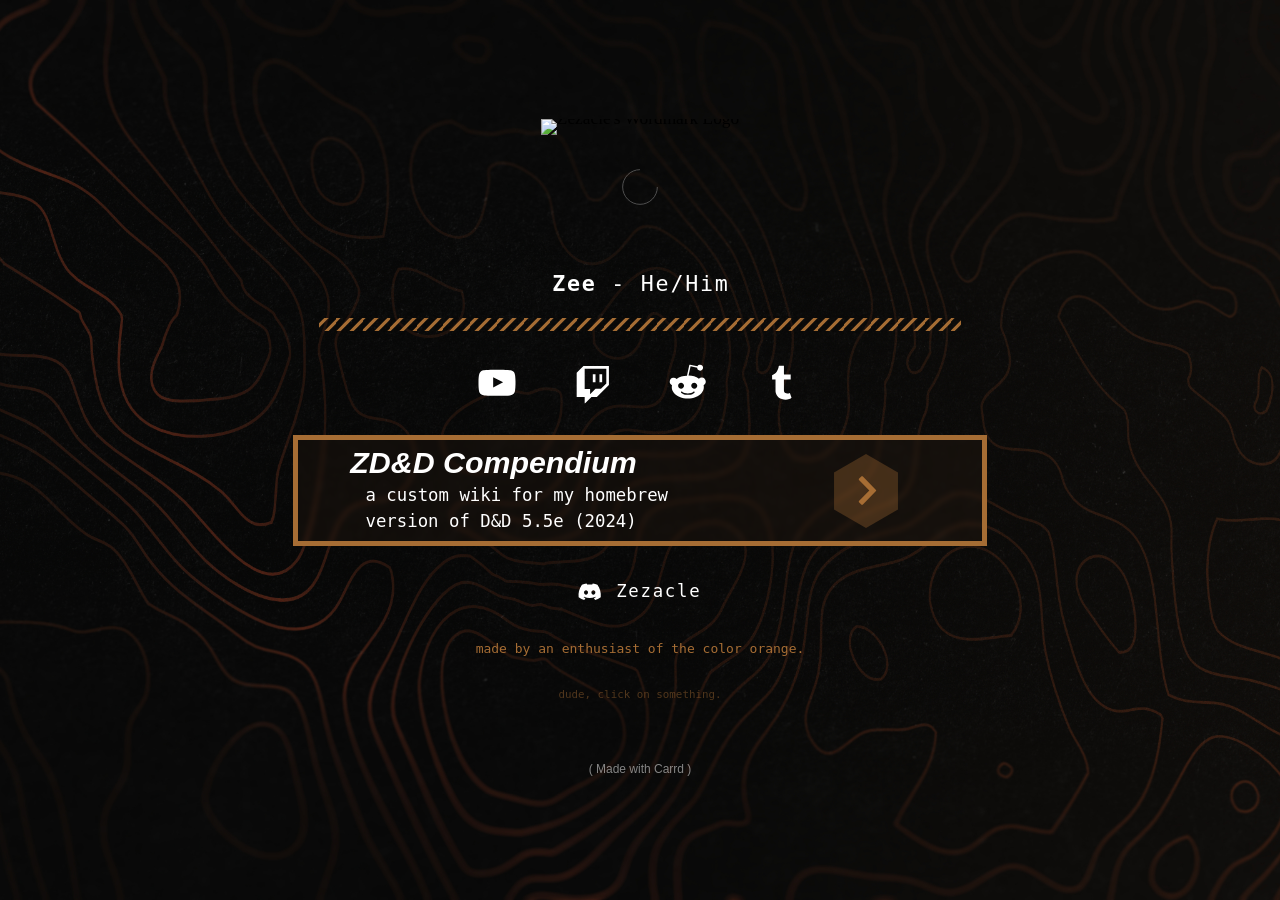
==== commit 4906eeb9: "Animation Fix" ====
--- a/index_old.html
+++ b/index_old.html
@@ -1,3 +1,3492 @@
 <!DOCTYPE html>
-<html lang="en" class=" kmyagwahe idc0_350"><head>
-<meta http-equiv="content-type" content="text/html; charset=UTF-8"><title>Zezacle</title><meta charset="utf-8"><meta name="viewport" content="width=device-width,initial-scale=1"><meta name="color-scheme" content="light only"><meta name="description" content="Zezacle's Profile"><meta property="og:site_name" content="Zezacle"><meta property="og:title" content="Zezacle"><meta property="og:type" content="website"><meta property="og:description" content="Zezacle's Profile"><meta property="og:image" content="https://zezacle.carrd.co/assets/images/card.jpg?v=e8bbeca0"><meta property="og:image:type" content="image/jpeg"><meta property="og:image:width" content="1280"><meta property="og:image:height" content="800"><meta property="og:url" content="https://zezacle.carrd.co"><meta property="twitter:card" content="summary_large_image"><link rel="canonical" href="https://zezacle.carrd.co/"><link href="Zezacle_files/css2_Oz9T.css" rel="stylesheet" type="text/css"><style>html,body,div,span,applet,object,iframe,h1,h2,h3,h4,h5,h6,p,blockquote,pre,a,abbr,acronym,address,big,cite,code,del,dfn,em,img,ins,kbd,q,s,samp,small,strike,strong,sub,sup,tt,var,b,u,i,center,dl,dt,dd,ol,ul,li,fieldset,form,label,legend,table,caption,tbody,tfoot,thead,tr,th,td,article,aside,canvas,details,embed,figure,figcaption,footer,header,hgroup,menu,nav,output,ruby,section,summary,time,mark,audio,video{margin:0;padding:0;border:0;font-size:100%;font:inherit;vertical-align:baseline;}article,aside,details,figcaption,figure,footer,header,hgroup,menu,nav,section{display:block;}body{line-height:1;}ol,ul{list-style:none;}blockquote,q{quotes:none;}blockquote::before,blockquote::after,q::before,q::after{content:'';content:none;}table{border-collapse:collapse;border-spacing:0;}body{-webkit-text-size-adjust:none}mark{background-color:transparent;color:inherit}input::-moz-focus-inner{border:0;padding:0}input[type="text"],input[type="email"],select,textarea{-moz-appearance:none;-webkit-appearance:none;-ms-appearance:none;appearance:none}*, *::before, *::after {box-sizing: border-box;}@keyframes loading-spinner {0% {transform: rotate(0deg);}100% {transform: rotate(360deg);}}.deferred::before {content: '';display: block;width: 4rem;height: 4rem;position: absolute;top: 50%;left: 50%;margin: -2rem 0 0 -2rem;animation: loading-spinner 1s infinite linear;transition: opacity 0.25s ease;transition-delay: 0.5s;opacity: 0;z-index: -1;background-image: url('[data-uri]');background-position: center;background-repeat: no-repeat;background-size: 3rem;}.deferred.loading::before {opacity: 0.35;z-index: 0;}body {line-height: 1.0;min-height: var(--viewport-height);min-width: 320px;overflow-x: hidden;word-wrap: break-word;background-color: #000000;}body::before {content: '';display: block;background-attachment: scroll;height: var(--background-height);left: 0;pointer-events: none;position: fixed;top: 0;transform: scale(1);width: 100vw;z-index: 0;background-image: url('assets/images/bg.jpg?v=e8bbeca0');background-position: center;background-repeat: no-repeat;background-size: cover;}:root {--background-height: 100vh;--site-language-alignment: left;--site-language-direction: ltr;--site-language-flex-alignment: flex-start;--site-language-indent-left: 1;--site-language-indent-right: 0;--site-language-margin-left: 0;--site-language-margin-right: auto;--viewport-height: 100vh;}html {font-size: 18pt;}u {text-decoration: underline;}strong {color: inherit;font-weight: bolder;}em {font-style: italic;}code {background-color: rgba(144,144,144,0.25);border-radius: 0.25em;font-family: 'Lucida Console', 'Courier New', monospace;font-size: 0.9em;font-weight: normal;letter-spacing: 0;margin: 0 0.25em;padding: 0.25em 0.5em;text-indent: 0;}mark {background-color: rgba(144,144,144,0.25);}spoiler-text {-webkit-text-stroke: 0;background-color: rgba(32,32,32,0.75);text-shadow: none;text-stroke: 0;color: transparent;cursor: pointer;transition: color 0.1s ease-in-out;}spoiler-text.active {color: #FFFFFF;cursor: text;}s {text-decoration: line-through;}sub {font-size: smaller;vertical-align: sub;}sup {font-size: smaller;vertical-align: super;}a {color: inherit;text-decoration: underline;transition: color 0.25s ease;}a[onclick]:not([href]) {cursor: pointer;}unloaded-script {display: none;}.site-wrapper {-webkit-overflow-scrolling: touch;align-items: center;display: flex;flex-direction: column;justify-content: center;min-height: var(--viewport-height);overflow: hidden;position: relative;z-index: 2;}.site-main {--alignment: center;--flex-alignment: center;--indent-left: 1;--indent-right: 1;--margin-left: auto;--margin-right: auto;--border-radius-tl: 0;--border-radius-tr: 0;--border-radius-br: 0;--border-radius-bl: 0;align-items: center;display: flex;flex-grow: 0;flex-shrink: 0;justify-content: center;max-width: 100%;position: relative;text-align: var(--alignment);z-index: 1;transition: opacity 1s ease-in-out 0s;}.site-main > .inner {--padding-horizontal: 3rem;--padding-vertical: 4rem;--spacing: 1.625rem;--width: 49rem;border-radius: var(--border-radius-tl) var(--border-radius-tr) var(--border-radius-br) var(--border-radius-bl);max-width: 100%;position: relative;width: var(--width);z-index: 1;padding: var(--padding-vertical) var(--padding-horizontal);}.site-main > .inner > * {margin-top: var(--spacing);margin-bottom: var(--spacing);}.site-main > .inner > :first-child {margin-top: 0 !important;}.site-main > .inner > :last-child {margin-bottom: 0 !important;}.site-main > .inner > .full {margin-left: calc(var(--padding-horizontal) * -1);max-width: calc(100% + calc(var(--padding-horizontal) * 2) + 0.4725px);width: calc(100% + calc(var(--padding-horizontal) * 2) + 0.4725px);}.site-main > .inner > .full:first-child {border-top-left-radius: inherit;border-top-right-radius: inherit;margin-top: calc(var(--padding-vertical) * -1) !important;}.site-main > .inner > .full:last-child {border-bottom-left-radius: inherit;border-bottom-right-radius: inherit;margin-bottom: calc(var(--padding-vertical) * -1) !important;}.site-main > .inner > .full.screen {border-radius: 0 !important;max-width: 100vw;position: relative;width: 100vw;left: 50%;margin-left: -50vw;right: auto;}body.is-loading .site-main {opacity: 0;}body #loader {background-position: center;background-repeat: no-repeat;background-size: contain;content: '';display: block;height: 4.125rem;left: calc(50% - 2.0625rem);opacity: 0;pointer-events: none;position: fixed;top: calc(50% - 2.0625rem);transition: opacity 1s ease, visibility 1s;visibility: hidden;width: 4.125rem;z-index: 100000;}body.with-loader #loader {background-image: url('[data-uri]');opacity: 1;transform: scale(1.0);visibility: visible;}body.is-loading {pointer-events: none;}body.is-playing.with-loader #loader {opacity: 0;transform: scale(0.5);transition: opacity 0.25s ease, transform 0.75s ease, visibility 0.25s;visibility: hidden;}body.is-instant .site-main, body.is-instant .site-main > .inner > *,body.is-instant .site-main > .inner > section > * {transition: none !important;}body.is-instant::after {display: none !important;transition: none !important;}.image-component {display: block;line-height: 0;max-width: 100%;position: relative;}.image-component > .frame {-webkit-backface-visibility: hidden;-webkit-transform: translate3d(0, 0, 0);display: inline-block;max-width: 100%;overflow: hidden;vertical-align: top;width: 100%;}.image-component > .frame > img {border-radius: 0 !important;max-width: 100%;vertical-align: top;width: inherit;}.image-component.full > .frame {display: block;}.image-component.full:first-child > .frame {border-top-left-radius: inherit;border-top-right-radius: inherit;}.image-component.full:last-child > .frame {border-bottom-left-radius: inherit;border-bottom-right-radius: inherit;}.image-component.instance-1:not(:first-child) {margin-top: 0.75rem !important;}.image-component.instance-1:not(:last-child) {margin-bottom: 0.75rem !important;}.image-component.instance-1 > .frame {width: 100vw;height: 7.875rem;transition: none;}.image-component.instance-1 > .frame > img {height: 100% !important;object-fit: cover;object-position: center;width: 100% !important;transition: none;}.container-component {position: relative;}.container-component > .wrapper {vertical-align: top;position: relative;max-width: 100%;border-radius: inherit;}.container-component > .wrapper > .inner {vertical-align: top;position: relative;max-width: 100%;border-radius: inherit;text-align: var(--alignment);}.container-component.full:first-child > .wrapper {border-top-left-radius: inherit;border-top-right-radius: inherit;}.container-component.full:last-child > .wrapper {border-bottom-left-radius: inherit;border-bottom-right-radius: inherit;}.container-component.full:first-child > .wrapper > .inner {border-top-left-radius: inherit;border-top-right-radius: inherit;}.container-component.full:last-child > .wrapper > .inner {border-bottom-left-radius: inherit;border-bottom-right-radius: inherit;}.container-component.instance-2 {display: flex;width: 100%;align-items: center;justify-content: center;background-color: transparent;}.container-component.instance-2:not(:first-child) {margin-top: 0rem !important;}.container-component.instance-2:not(:last-child) {margin-bottom: 0rem !important;}.container-component.instance-2 > .wrapper > .inner {--gutters: 2rem;--padding-vertical: 0rem;--spacing: 0.125rem;padding: var(--padding-vertical) var(--padding-horizontal);}.container-component.instance-2 > .wrapper {max-width: var(--width);width: 100%;}.container-component.instance-2.default > .wrapper > .inner > * {margin-bottom: var(--spacing);margin-top: var(--spacing);}.container-component.instance-2.default > .wrapper > .inner > *:first-child {margin-top: 0 !important;}.container-component.instance-2.default > .wrapper > .inner > *:last-child {margin-bottom: 0 !important;}.container-component.instance-2.columns > .wrapper > .inner {flex-wrap: wrap;display: flex;align-items: center;}.container-component.instance-2.columns > .wrapper > .inner > * {flex-grow: 0;flex-shrink: 0;max-width: 100%;text-align: var(--alignment);padding: 0 0 0 var(--gutters);}.container-component.instance-2.columns > .wrapper > .inner > * > * {margin-bottom: var(--spacing);margin-top: var(--spacing);}.container-component.instance-2.columns > .wrapper > .inner > * > *:first-child {margin-top: 0 !important;}.container-component.instance-2.columns > .wrapper > .inner > * > *:last-child {margin-bottom: 0 !important;}.container-component.instance-2.columns > .wrapper > .inner > *:first-child {margin-left: calc(var(--gutters) * -1);}.container-component.instance-2.default > .wrapper > .inner > .full {margin-left: calc(var(--padding-horizontal) * -1);max-width: none !important;width: calc(100% + (var(--padding-horizontal) * 2) + 0.4725px);}.container-component.instance-2.default > .wrapper > .inner > .full:first-child {margin-top: calc(var(--padding-vertical) * -1) !important;border-top-left-radius: inherit;border-top-right-radius: inherit;}.container-component.instance-2.default > .wrapper > .inner > .full:last-child {margin-bottom: calc(var(--padding-vertical) * -1) !important;border-bottom-left-radius: inherit;border-bottom-right-radius: inherit;}.container-component.instance-2.columns > .wrapper > .inner > div > .full {margin-left: calc(var(--gutters) * -0.5);max-width: none !important;width: calc(100% + var(--gutters) + 0.4725px);}.container-component.instance-2.columns > .wrapper > .inner > div:first-child > .full {margin-left: calc(var(--padding-horizontal) * -1);width: calc(100% + var(--padding-horizontal) + calc(var(--gutters) * 0.5) + 0.4725px);}.container-component.instance-2.columns > .wrapper > .inner > div:last-child > .full {width: calc(100% + var(--padding-horizontal) + calc(var(--gutters) * 0.5) + 0.4725px);}.container-component.instance-2.columns > .wrapper > .inner > div > .full:first-child {margin-top: calc(var(--padding-vertical) * -1) !important;}.container-component.instance-2.columns > .wrapper > .inner > div > .full:last-child {margin-bottom: calc(var(--padding-vertical) * -1) !important;}.container-component.instance-2.columns > .wrapper > .inner > .full {align-self: stretch;}.container-component.instance-2.columns > .wrapper > .inner > .full:first-child {border-bottom-left-radius: inherit;border-top-left-radius: inherit;}.container-component.instance-2.columns > .wrapper > .inner > .full:last-child {border-bottom-right-radius: inherit;border-top-right-radius: inherit;}.container-component.instance-2.columns > .wrapper > .inner > .full > .full:first-child:last-child {border-radius: inherit;height: calc(100% + (var(--padding-vertical) * 2));}.container-component.instance-2.columns > .wrapper > .inner > .full > .full:first-child:last-child > * {border-radius: inherit;height: 100%;position: absolute;width: 100%;}.container-component.style-1:not(:first-child) {margin-top: 1rem !important;}.container-component.style-1:not(:last-child) {margin-bottom: 1.5rem !important;}.container-component.style-1 > .wrapper {display: block;margin: 0 auto 0 auto;width: 40rem;background-color: rgba(166,109,52,0.059);-webkit-backdrop-filter: blur(0.15rem);backdrop-filter: blur(0.15rem);border-color: #A66D34;border-style: solid;border-width: 5px;}.container-component.style-1 > .wrapper > .inner {--gutters: 2rem;--padding-vertical: 0.375rem;--spacing: 0.125rem;padding: var(--padding-vertical) var(--padding-horizontal);}.container-component.style-1.default > .wrapper > .inner > * {margin-bottom: var(--spacing);margin-top: var(--spacing);}.container-component.style-1.default > .wrapper > .inner > *:first-child {margin-top: 0 !important;}.container-component.style-1.default > .wrapper > .inner > *:last-child {margin-bottom: 0 !important;}.container-component.style-1.columns > .wrapper > .inner {flex-wrap: wrap;display: flex;align-items: center;}.container-component.style-1.columns > .wrapper > .inner > * {flex-grow: 0;flex-shrink: 0;max-width: 100%;text-align: var(--alignment);padding: 0 0 0 var(--gutters);}.container-component.style-1.columns > .wrapper > .inner > * > * {margin-bottom: var(--spacing);margin-top: var(--spacing);}.container-component.style-1.columns > .wrapper > .inner > * > *:first-child {margin-top: 0 !important;}.container-component.style-1.columns > .wrapper > .inner > * > *:last-child {margin-bottom: 0 !important;}.container-component.style-1.columns > .wrapper > .inner > *:first-child {margin-left: calc(var(--gutters) * -1);}.container-component.style-1.default > .wrapper > .inner > .full {margin-left: calc(var(--padding-horizontal) * -1);max-width: none !important;width: calc(100% + (var(--padding-horizontal) * 2) + 0.4725px);}.container-component.style-1.default > .wrapper > .inner > .full:first-child {margin-top: calc(var(--padding-vertical) * -1) !important;border-top-left-radius: inherit;border-top-right-radius: inherit;}.container-component.style-1.default > .wrapper > .inner > .full:last-child {margin-bottom: calc(var(--padding-vertical) * -1) !important;border-bottom-left-radius: inherit;border-bottom-right-radius: inherit;}.container-component.style-1.columns > .wrapper > .inner > div > .full {margin-left: calc(var(--gutters) * -0.5);max-width: none !important;width: calc(100% + var(--gutters) + 0.4725px);}.container-component.style-1.columns > .wrapper > .inner > div:first-child > .full {margin-left: calc(var(--padding-horizontal) * -1);width: calc(100% + var(--padding-horizontal) + calc(var(--gutters) * 0.5) + 0.4725px);}.container-component.style-1.columns > .wrapper > .inner > div:last-child > .full {width: calc(100% + var(--padding-horizontal) + calc(var(--gutters) * 0.5) + 0.4725px);}.container-component.style-1.columns > .wrapper > .inner > div > .full:first-child {margin-top: calc(var(--padding-vertical) * -1) !important;}.container-component.style-1.columns > .wrapper > .inner > div > .full:last-child {margin-bottom: calc(var(--padding-vertical) * -1) !important;}.container-component.style-1.columns > .wrapper > .inner > .full {align-self: stretch;}.container-component.style-1.columns > .wrapper > .inner > .full:first-child {border-bottom-left-radius: inherit;border-top-left-radius: inherit;}.container-component.style-1.columns > .wrapper > .inner > .full:last-child {border-bottom-right-radius: inherit;border-top-right-radius: inherit;}.container-component.style-1.columns > .wrapper > .inner > .full > .full:first-child:last-child {border-radius: inherit;height: calc(100% + (var(--padding-vertical) * 2));}.container-component.style-1.columns > .wrapper > .inner > .full > .full:first-child:last-child > * {border-radius: inherit;height: 100%;position: absolute;width: 100%;}.container-component.instance-1 > .wrapper > .inner > :nth-child(1) {width: calc(75% + (var(--gutters) / 2));}.container-component.instance-1 > .wrapper > .inner > :nth-child(2) {width: calc(25% + (var(--gutters) / 2));}.container-component.instance-3 {--alignment: right;--flex-alignment: flex-end;--indent-left: 0;--indent-right: 1;--margin-left: auto;--margin-right: 0;}.container-component.instance-3:not(:first-child) {margin-top: 0rem !important;}.container-component.instance-3 > .wrapper {display: inline-block;width: 18rem;background-color: transparent;}.container-component.instance-3 > .wrapper > .inner {--gutters: 0.375rem;--padding-vertical: 0rem;padding: var(--padding-vertical) var(--padding-horizontal);}.container-component.instance-3.default > .wrapper > .inner > * {margin-bottom: var(--spacing);margin-top: var(--spacing);}.container-component.instance-3.default > .wrapper > .inner > *:first-child {margin-top: 0 !important;}.container-component.instance-3.default > .wrapper > .inner > *:last-child {margin-bottom: 0 !important;}.container-component.instance-3.columns > .wrapper > .inner {flex-wrap: wrap;display: flex;align-items: center;}.container-component.instance-3.columns > .wrapper > .inner > * {flex-grow: 0;flex-shrink: 0;max-width: 100%;text-align: var(--alignment);padding: 0 0 0 var(--gutters);}.container-component.instance-3.columns > .wrapper > .inner > * > * {margin-bottom: var(--spacing);margin-top: var(--spacing);}.container-component.instance-3.columns > .wrapper > .inner > * > *:first-child {margin-top: 0 !important;}.container-component.instance-3.columns > .wrapper > .inner > * > *:last-child {margin-bottom: 0 !important;}.container-component.instance-3.columns > .wrapper > .inner > *:first-child {margin-left: calc(var(--gutters) * -1);}.container-component.instance-3.default > .wrapper > .inner > .full {margin-left: calc(var(--padding-horizontal) * -1);max-width: none !important;width: calc(100% + (var(--padding-horizontal) * 2) + 0.4725px);}.container-component.instance-3.default > .wrapper > .inner > .full:first-child {margin-top: calc(var(--padding-vertical) * -1) !important;border-top-left-radius: inherit;border-top-right-radius: inherit;}.container-component.instance-3.default > .wrapper > .inner > .full:last-child {margin-bottom: calc(var(--padding-vertical) * -1) !important;border-bottom-left-radius: inherit;border-bottom-right-radius: inherit;}.container-component.instance-3.columns > .wrapper > .inner > div > .full {margin-left: calc(var(--gutters) * -0.5);max-width: none !important;width: calc(100% + var(--gutters) + 0.4725px);}.container-component.instance-3.columns > .wrapper > .inner > div:first-child > .full {margin-left: calc(var(--padding-horizontal) * -1);width: calc(100% + var(--padding-horizontal) + calc(var(--gutters) * 0.5) + 0.4725px);}.container-component.instance-3.columns > .wrapper > .inner > div:last-child > .full {width: calc(100% + var(--padding-horizontal) + calc(var(--gutters) * 0.5) + 0.4725px);}.container-component.instance-3.columns > .wrapper > .inner > div > .full:first-child {margin-top: calc(var(--padding-vertical) * -1) !important;}.container-component.instance-3.columns > .wrapper > .inner > div > .full:last-child {margin-bottom: calc(var(--padding-vertical) * -1) !important;}.container-component.instance-3.columns > .wrapper > .inner > .full {align-self: stretch;}.container-component.instance-3.columns > .wrapper > .inner > .full:first-child {border-bottom-left-radius: inherit;border-top-left-radius: inherit;}.container-component.instance-3.columns > .wrapper > .inner > .full:last-child {border-bottom-right-radius: inherit;border-top-right-radius: inherit;}.container-component.instance-3.columns > .wrapper > .inner > .full > .full:first-child:last-child {border-radius: inherit;height: calc(100% + (var(--padding-vertical) * 2));}.container-component.instance-3.columns > .wrapper > .inner > .full > .full:first-child:last-child > * {border-radius: inherit;height: 100%;position: absolute;width: 100%;}.container-component.instance-3 > .wrapper > .inner > :nth-child(1) {width: calc(37% + (var(--gutters) / 2));--alignment: right;--flex-alignment: flex-end;--indent-left: 0;--indent-right: 1;--margin-left: auto;--margin-right: 0;}.container-component.instance-3 > .wrapper > .inner > :nth-child(2) {width: calc(63% + (var(--gutters) / 2));}.text-component {direction: var(--site-language-direction);position: relative;}.text-component span.p {display: block;position: relative;}.text-component span[style], .text-component strong, .text-component a, .text-component code, .text-component mark, .text-component spoiler-text {-webkit-text-fill-color: currentcolor;}.text-component.style-4 {text-align: center;color: #FFFFFF;font-family: 'Roboto Mono', monospace;letter-spacing: 0.1rem;width: calc(100% + 0.1rem);font-size: 1.25em;line-height: 1.5;font-weight: 400;}.text-component.style-4 a {color: #A66D34;text-decoration: underline;}.text-component.style-4 a:hover {text-decoration: none;}.text-component.style-4 span.p:nth-child(n + 2) {margin-top: 1rem;}.text-component.instance-5 {text-align: left;color: #FFFFFF;font-family: 'Roboto Mono', monospace;letter-spacing: 0.1rem;width: calc(100% + 0.1rem);font-size: 1em;line-height: 1.5;font-weight: 300;}.text-component.instance-5 a {color: #A66D34;text-decoration: underline;}.text-component.instance-5 a:hover {text-decoration: none;}.text-component.instance-5 span.p:nth-child(n + 2) {margin-top: 1rem;}.text-component.style-3 {text-align: center;text-transform: lowercase;color: #A66D34;font-family: 'Roboto Mono', monospace;padding-left: 0.875rem;padding-right: 0.875rem;font-size: 0.75em;line-height: 1.5;font-weight: 300;}.text-component.style-3 a {text-decoration: underline;}.text-component.style-3 a:hover {text-decoration: none;}.text-component.style-3 span.p:nth-child(n + 2) {margin-top: 1rem;}.text-component.instance-3 {text-align: center;text-transform: lowercase;color: rgba(166,109,52,0.451);font-family: 'Roboto Mono', monospace;padding-left: 0.875rem;padding-right: 0.875rem;font-size: 0.625em;line-height: 1.5;font-weight: 300;}.text-component.instance-3 a {color: #A66D34;text-decoration: underline;}.text-component.instance-3 a:hover {text-decoration: none;}.text-component.instance-3 span.p:nth-child(n + 2) {margin-top: 1rem;}.text-component.instance-3 > * {display: inline-block;line-height: 1.2;}.text-component.style-1 {text-align: left;color: #FFFFFF;font-family: 'Montserrat', sans-serif;font-size: 1.75em;line-height: 1.125;font-weight: 800;}.text-component.style-1 a {color: #A66D34;text-decoration: underline;}.text-component.style-1 a:hover {text-decoration: none;}.text-component.style-1 span.p:nth-child(n + 2) {margin-top: 1rem;}.text-component.style-2 {text-align: left;max-width: 18.625rem;margin-left: var(--margin-left);margin-right: var(--margin-right);--margin-left: 0;--margin-right: auto;color: #FFFFFF;font-family: 'Roboto Mono', monospace;padding-left: 0.875rem;padding-right: 0;font-size: 1em;line-height: 1.5;font-weight: 300;}.text-component.style-2 a {color: #A66D34;text-decoration: underline;}.text-component.style-2 a:hover {text-decoration: none;}.text-component.style-2 span.p:nth-child(n + 2) {margin-top: 1rem;}.divider-component {align-items: center;border: 0;display: flex;justify-content: var(--flex-alignment);min-height: 1rem;padding: 0;position: relative;width: 100%;}.divider-component::before {content: '';}.divider-component.instance-1:not(:first-child) {margin-top: 0.5rem !important;}.divider-component.instance-1:not(:last-child) {margin-bottom: 0.5rem !important;}.divider-component.instance-1::before {width: 100%;height: 1.75rem;background-size: auto 41.35%;background-image: url('data:image/svg+xml;charset=utf8,%3Csvg%20xmlns%3D%22http%3A%2F%2Fwww.w3.org%2F2000%2Fsvg%22%20x%3D%220px%22%20y%3D%220px%22%20viewBox%3D%220%200%20512%20512%22%20width%3D%22512%22%20height%3D%22512%22%3E%3Cstyle%3Eline%20%7Bstroke-linecap%3A%20square%3Bstroke-width%3A%203px%3Bstroke%3A%20%23A66D34%3Bvector-effect%3A%20non-scaling-stroke%3B%7D%3C%2Fstyle%3E%3Cline%20x1%3D%22256%22%20y1%3D%220%22%20x2%3D%220%22%20y2%3D%22256%22%20%2F%3E%3Cline%20x1%3D%22256%22%20y1%3D%22512%22%20x2%3D%22512%22%20y2%3D%22256%22%20%2F%3E%3C%2Fsvg%3E');background-position: center center;background-repeat: repeat-x;}.icons-component {display: flex;flex-wrap: wrap;justify-content: var(--flex-alignment);letter-spacing: 0;padding: 0;}.icons-component > li {position: relative;z-index: 1;}.icons-component > li > a {align-items: center;display: flex;justify-content: center;}.icons-component > li > a > svg {display: block;pointer-events: none;position: relative;}.icons-component > li > a + svg {display: block;height: 100%;left: 0;pointer-events: none;position: absolute;top: 0;width: 100%;z-index: -1;}.icons-component > li > a > .label {display: none;}.icons-component.instance-3 {justify-content: flex-end;font-size: 1.125em;gap: 0.75rem;}.icons-component.instance-3 > li > a {border-radius: 100%;height: 2em;width: 2em;background-color: #FFFFFF;transition: none;}.icons-component.instance-3 > li > a > svg {height: 60%;width: 60%;fill: #6E675D;transition: none;}.icons-component.instance-3 > li > a:hover {background-color: transparent !important;}.icons-component.instance-3 > li > a + svg {transition: none;}.icons-component.instance-3 > li > a.n01 {background-color: transparent;}.icons-component.instance-3 > li > a.n01 > svg {fill: #FFFFFF;}.icons-component.style-1 {font-size: 2em;gap: 1.5rem;}.icons-component.style-1:not(:first-child) {margin-top: 0.5rem !important;}.icons-component.style-1:not(:last-child) {margin-bottom: 0.5rem !important;}.icons-component.style-1 > li > a {border-radius: 100%;height: 2em;width: 2em;background-color: #FFFFFF;transition: transform 0.25s ease, color 0.25s ease, background-color 0.25s ease, border-color 0.25s ease;}.icons-component.style-1 > li > a > svg {height: 60%;width: 60%;fill: #6E675D;transition: fill 0.25s ease;}.icons-component.style-1 > li > a:hover {background-color: transparent !important;transform: scale(1.095);}.icons-component.style-1 > li > a + svg {transition: transform 0.25s ease, fill 0.25s ease, stroke 0.25s ease;}.icons-component.style-1 > li > a:hover + svg {transform: scale(1.095);}.icons-component.instance-1 > li > a.n01 {background-color: transparent;}.icons-component.instance-1 > li > a.n01 > svg {fill: #FFFFFF;}.icons-component.instance-1 > li > a.n01:hover {background-color: rgba(166,109,52,0.69) !important;}.icons-component.instance-1 > li > a.n02 {background-color: transparent;}.icons-component.instance-1 > li > a.n02 > svg {fill: #FFFFFF;}.icons-component.instance-1 > li > a.n02:hover {background-color: rgba(166,109,52,0.69) !important;}.icons-component.instance-1 > li > a.n03 {background-color: transparent;}.icons-component.instance-1 > li > a.n03 > svg {fill: #FFFFFF;}.icons-component.instance-1 > li > a.n03:hover {background-color: rgba(166,109,52,0.69) !important;}.icons-component.instance-1 > li > a.n04 {background-color: transparent;}.icons-component.instance-1 > li > a.n04 > svg {fill: #FFFFFF;}.icons-component.instance-1 > li > a.n04:hover {background-color: rgba(166,109,52,0.69) !important;}.icons-component.instance-2 {font-size: 2.25em;gap: 1.25rem;}.icons-component.instance-2 > li > a {height: 2em;width: 2em;transition: transform 0.25s ease, color 0.25s ease, background-color 0.25s ease, border-color 0.25s ease;}.icons-component.instance-2 > li > a > svg {height: 50%;width: 50%;fill: #6E675D;transition: fill 0.25s ease;}.icons-component.instance-2 > li > a + svg {fill: #FFFFFF;transition: transform 0.25s ease, fill 0.25s ease, stroke 0.25s ease;}.icons-component.instance-2 > li > a:hover + svg {fill: rgba(255,255,255,0.82) !important;transform: scale(1.095);}.icons-component.instance-2 > li > a:hover {transform: scale(1.095);}.icons-component.instance-2 > li > a.n01 + svg {fill: rgba(166,109,52,0.329);}.icons-component.instance-2 > li > a.n01 > svg {fill: #A66D34;}.icons-component.instance-2 > li > a.n01:hover + svg {fill: #FFFFFF !important;}#credits {display: block;opacity: 1 !important;position: relative;transition-delay: 0s !important;}#credits span {border-radius: 24px;cursor: pointer;display: inline-block;font-family: Arial, sans-serif;font-size: 12px;letter-spacing: 0;line-height: 1;position: relative;text-decoration: none;width: auto;color: rgba(255,255,255,0.502);margin-top: 1.5rem !important;}#credits span a {display: inline-block;padding: 0.5em 0.375em;position: relative;text-decoration: none;transition: color 0.25s ease, transform 0.25s ease;z-index: 1;}#credits span a::before {content: '( ';opacity: 1;transition: opacity 0.25s ease;}#credits span a::after {content: ' )';opacity: 1;transition: opacity 0.25s ease;}#credits span::after {background-image: linear-gradient(30deg, #A464A1 15%, #3B5DAD 85%);border-radius: inherit;box-shadow: 0 0.25em 1.25em 0 rgba(0,0,0,0.25);content: '';display: block;height: calc(100% + 2px);left: -1px;opacity: 0;pointer-events: none;position: absolute;top: -1px;transition: opacity 0.25s ease, box-shadow 0.25s ease, transform 0.25s ease;width: calc(100% + 2px);}#credits span:hover {text-transform: none !important;}#credits span:hover a {color: #ffffff !important;transform: scale(1.1) translateY(-0.05rem);}#credits span:hover a::before {opacity: 0;}#credits span:hover a::after {opacity: 0;}#credits span:hover::after {opacity: 1;transform: scale(1.1) translateY(-0.05rem);}@media (max-width: 1920px) {}@media (max-width: 1680px) {html {font-size: 13pt;}}@media (max-width: 1280px) {html {font-size: 13pt;}}@media (max-width: 1024px) {}@media (max-width: 980px) {html {font-size: 11pt;}}@media (max-width: 736px) {html {font-size: 10pt;}.site-main {--alignment: center;--flex-alignment: center;--indent-left: 1;--indent-right: 1;--margin-left: auto;--margin-right: auto;}.site-main > .inner {--padding-horizontal: 2rem;--padding-vertical: 3.5rem;--spacing: 1.625rem;}.image-component.instance-1:not(:first-child) {margin-top: 0.5625rem !important;}.image-component.instance-1:not(:last-child) {margin-bottom: 0.5625rem !important;}.image-component.instance-1 > .frame {width: 22.375rem;height: 5.15625rem !important;}.image-component.instance-1 > .frame > img {height: 100% !important;object-fit: cover;object-position: center;width: 100% !important;}.container-component.instance-2:not(:first-child) {margin-top: 0rem !important;}.container-component.instance-2:not(:last-child) {margin-bottom: 0rem !important;}.container-component.instance-2 > .wrapper > .inner {--gutters: 2rem;--padding-vertical: 0rem;--spacing: 0.125rem;}.container-component.instance-2.columns > .wrapper > .inner {flex-direction: column !important;flex-wrap: nowrap !important;}.container-component.instance-2.columns > .wrapper > .inner > span {height: 0;margin-top: calc(var(--gutters) * -1);pointer-events: none;visibility: hidden;}.container-component.instance-2.columns > .wrapper > .inner > *:first-child {margin-left: 0 !important;padding-top: 0 !important;}.container-component.instance-2.columns > .wrapper > .inner > * {padding: calc(var(--gutters) * 0.5) 0 !important;}.container-component.instance-2.columns > .wrapper > .inner > *:last-child {padding-bottom: 0 !important;}.container-component.instance-2.columns > .wrapper > .inner > div > .full {margin-left: calc(var(--padding-horizontal) * -1);width: calc(100% + (var(--padding-horizontal) * 2) + 0.4725px);}.container-component.instance-2.columns > .wrapper > .inner > div:first-of-type > .full {margin-left: calc(var(--padding-horizontal) * -1);width: calc(100% + (var(--padding-horizontal) * 2) + 0.4725px);}.container-component.instance-2.columns > .wrapper > .inner > div:last-of-type > .full {margin-left: calc(var(--padding-horizontal) * -1);width: calc(100% + (var(--padding-horizontal) * 2) + 0.4725px);}.container-component.instance-2.columns > .wrapper > .inner > div > .full:first-child {margin-top: calc(var(--gutters) * -0.5) !important;}.container-component.instance-2.columns > .wrapper > .inner > div > .full:last-child {margin-bottom: calc(var(--gutters) * -0.5) !important;}.container-component.instance-2.columns > .wrapper > .inner > div:first-of-type > .full:first-child {margin-top: calc(var(--padding-vertical) * -1) !important;}.container-component.instance-2.columns > .wrapper > .inner > div:last-of-type > .full:last-child {margin-bottom: calc(var(--padding-vertical) * -1) !important;}.container-component.instance-2.columns > .wrapper > .inner > div:first-of-type, .container-component.instance-2.columns > .wrapper > .inner > div:first-of-type > .full:first-child {border-top-left-radius: inherit;border-top-right-radius: inherit;}.container-component.instance-2.columns > .wrapper > .inner > div:last-of-type, .container-component.instance-2.columns > .wrapper > .inner > div:last-of-type > .full:last-child {border-bottom-left-radius: inherit;border-bottom-right-radius: inherit;}.container-component.instance-2.columns > .wrapper > .inner > div:first-of-type, .container-component.instance-2.columns > .wrapper > .inner > div:first-of-type > .full:last-child {border-bottom-left-radius: 0 !important;}.container-component.instance-2.columns > .wrapper > .inner > div:last-of-type, .container-component.instance-2.columns > .wrapper > .inner > div:last-of-type > .full:first-child {border-top-right-radius: 0 !important;}.container-component.instance-2.columns > .wrapper > .inner > .full > .full:first-child:last-child {height: auto;}.container-component.instance-2.columns > .wrapper > .inner > .full > .full:first-child:last-child > * {height: auto;position: relative;width: auto;}.container-component.style-1:not(:first-child) {margin-top: 0.75rem !important;}.container-component.style-1:not(:last-child) {margin-bottom: 1.125rem !important;}.container-component.style-1 > .wrapper > .inner {--gutters: 2rem;--padding-vertical: 0.375rem;--spacing: 0.125rem;}.container-component.style-1.columns > .wrapper > .inner {flex-direction: column !important;flex-wrap: nowrap !important;}.container-component.style-1.columns > .wrapper > .inner > span {height: 0;margin-top: calc(var(--gutters) * -1);pointer-events: none;visibility: hidden;}.container-component.style-1.columns > .wrapper > .inner > *:first-child {margin-left: 0 !important;padding-top: 0 !important;}.container-component.style-1.columns > .wrapper > .inner > * {padding: calc(var(--gutters) * 0.5) 0 !important;}.container-component.style-1.columns > .wrapper > .inner > *:last-child {padding-bottom: 0 !important;}.container-component.style-1.columns > .wrapper > .inner > div > .full {margin-left: calc(var(--padding-horizontal) * -1);width: calc(100% + (var(--padding-horizontal) * 2) + 0.4725px);}.container-component.style-1.columns > .wrapper > .inner > div:first-of-type > .full {margin-left: calc(var(--padding-horizontal) * -1);width: calc(100% + (var(--padding-horizontal) * 2) + 0.4725px);}.container-component.style-1.columns > .wrapper > .inner > div:last-of-type > .full {margin-left: calc(var(--padding-horizontal) * -1);width: calc(100% + (var(--padding-horizontal) * 2) + 0.4725px);}.container-component.style-1.columns > .wrapper > .inner > div > .full:first-child {margin-top: calc(var(--gutters) * -0.5) !important;}.container-component.style-1.columns > .wrapper > .inner > div > .full:last-child {margin-bottom: calc(var(--gutters) * -0.5) !important;}.container-component.style-1.columns > .wrapper > .inner > div:first-of-type > .full:first-child {margin-top: calc(var(--padding-vertical) * -1) !important;}.container-component.style-1.columns > .wrapper > .inner > div:last-of-type > .full:last-child {margin-bottom: calc(var(--padding-vertical) * -1) !important;}.container-component.style-1.columns > .wrapper > .inner > div:first-of-type, .container-component.style-1.columns > .wrapper > .inner > div:first-of-type > .full:first-child {border-top-left-radius: inherit;border-top-right-radius: inherit;}.container-component.style-1.columns > .wrapper > .inner > div:last-of-type, .container-component.style-1.columns > .wrapper > .inner > div:last-of-type > .full:last-child {border-bottom-left-radius: inherit;border-bottom-right-radius: inherit;}.container-component.style-1.columns > .wrapper > .inner > div:first-of-type, .container-component.style-1.columns > .wrapper > .inner > div:first-of-type > .full:last-child {border-bottom-left-radius: 0 !important;}.container-component.style-1.columns > .wrapper > .inner > div:last-of-type, .container-component.style-1.columns > .wrapper > .inner > div:last-of-type > .full:first-child {border-top-right-radius: 0 !important;}.container-component.style-1.columns > .wrapper > .inner > .full > .full:first-child:last-child {height: auto;}.container-component.style-1.columns > .wrapper > .inner > .full > .full:first-child:last-child > * {height: auto;position: relative;width: auto;}.container-component.instance-1 > .wrapper > .inner > :nth-child(1) {min-height: 100% !important;width: 100% !important;}.container-component.instance-1 > .wrapper > .inner > :nth-child(2) {min-height: 100% !important;width: 100% !important;}.container-component.instance-3 {--alignment: center;--flex-alignment: center;--indent-left: 1;--indent-right: 1;--margin-left: auto;--margin-right: auto;}.container-component.instance-3:not(:first-child) {margin-top: 0rem !important;}.container-component.instance-3 > .wrapper {display: block;margin: 0 auto 0 auto;}.container-component.instance-3 > .wrapper > .inner {--gutters: 0.375rem;--padding-vertical: 0rem;--spacing: 0rem;}.container-component.instance-3 > .wrapper > .inner > :nth-child(1) {--alignment: center;--flex-alignment: center;--indent-left: 1;--indent-right: 1;--margin-left: auto;--margin-right: auto;}.container-component.instance-3 > .wrapper > .inner > :nth-child(2) {--alignment: center;--flex-alignment: center;--indent-left: 1;--indent-right: 1;--margin-left: auto;--margin-right: auto;}.text-component.style-4 {letter-spacing: 0.0875rem;width: calc(100% + 0.0875rem);font-size: 1.25em;line-height: 1.5;}.text-component.instance-5 {letter-spacing: 0.0875rem;width: calc(100% + 0.0875rem);font-size: 1em;line-height: 1.5;}.text-component.style-3 {padding-left: 0.65625rem;padding-right: 0.65625rem;letter-spacing: 0rem;width: 100%;font-size: 0.75em;line-height: 1.5;}.text-component.instance-3 {padding-left: 0.65625rem;padding-right: 0.65625rem;letter-spacing: 0rem;width: 100%;font-size: 0.625em;line-height: 1.5;}.text-component.style-1 {letter-spacing: 0rem;width: 100%;font-size: 1.75em;line-height: 1.125;}.text-component.style-2 {padding-left: 0.65625rem;padding-right: 0;letter-spacing: 0rem;width: 100%;font-size: 1em;line-height: 1.5;}.divider-component.instance-1:not(:first-child) {margin-top: 2rem !important;}.divider-component.instance-1:not(:last-child) {margin-bottom: 2rem !important;}.divider-component.instance-1::before {width: 100rem;height: 1.75rem;background-size: auto 41.35%;}.icons-component.instance-3 {font-size: 1.125em;gap: 0.75rem;}.icons-component.style-1 {font-size: 2em;gap: 1.5rem;}.icons-component.style-1:not(:first-child) {margin-top: 0.375rem !important;}.icons-component.style-1:not(:last-child) {margin-bottom: 0.375rem !important;}.icons-component.instance-2 {font-size: 2.25em;gap: 1.25rem;}}@media (max-width: 480px) {.site-main > .inner {--spacing: 1.421875rem;}.image-component.instance-1 > .frame {height: 4.125rem !important;}.container-component.instance-2 > .wrapper > .inner {--spacing: 0.109375rem;}.container-component.style-1 > .wrapper > .inner {--spacing: 0.109375rem;}.container-component.instance-3 > .wrapper > .inner {--spacing: 0rem;}}@media (max-width: 360px) {.site-main > .inner {--padding-horizontal: 1.5rem;--padding-vertical: 2.625rem;--spacing: 1.21875rem;}.image-component.instance-1 > .frame {height: 3.609375rem !important;}.container-component.instance-2 > .wrapper > .inner {--gutters: 1.5rem;--padding-vertical: 0rem;--spacing: 0.09375rem;}.container-component.style-1 > .wrapper > .inner {--gutters: 1.5rem;--padding-vertical: 0.28125rem;--spacing: 0.09375rem;}.container-component.instance-3 > .wrapper > .inner {--gutters: 0.28125rem;--padding-vertical: 0rem;--spacing: 0rem;}.text-component.style-4 {font-size: 1.25em;}.text-component.instance-5 {font-size: 1em;}.text-component.style-3 {font-size: 0.75em;}.text-component.instance-3 {font-size: 0.625em;}.text-component.style-1 {font-size: 1.5em;}.text-component.style-2 {font-size: 1em;}.icons-component.instance-3 {gap: 0.5625rem;}.icons-component.style-1 {gap: 1.125rem;}.icons-component.instance-2 {gap: 0.9375rem;}}</style><noscript><style>body {overflow: auto !important;}.site-main {opacity: 1.0 !important;transform: none !important;transition: none !important;filter: none !important;}</style></noscript><style></style></head><body class="is-ready"><svg xmlns="http://www.w3.org/2000/svg" version="1.1" xlink="http://www.w3.org/1999/xlink" viewBox="0 0 40 40" display="none" width="0" height="0"><symbol id="icon-3b7eeeccbb457780f277fce4669f67a0" viewBox="0 0 40 40"><path d="M33.2,8.3c-2.5-1.1-5.1-1.9-7.9-2.4c-0.3,0.6-0.7,1.4-1,2c-2.9-0.4-5.8-0.4-8.7,0c-0.3-0.6-0.7-1.4-1-2 c-2.8,0.5-5.4,1.3-7.9,2.4c-5,7.2-6.3,14.2-5.6,21.1c3.3,2.3,6.5,3.8,9.6,4.7c0.8-1,1.5-2.1,2.1-3.3c-1.1-0.4-2.2-0.9-3.2-1.5 c0.3-0.2,0.5-0.4,0.8-0.6c6.3,2.8,13,2.8,19.2,0c0.3,0.2,0.5,0.4,0.8,0.6c-1,0.6-2.1,1.1-3.2,1.5c0.6,1.1,1.3,2.2,2.1,3.3 c3.1-0.9,6.3-2.4,9.6-4.7C39.7,21.4,37.5,14.4,33.2,8.3z M13.7,25.1c-1.9,0-3.4-1.7-3.4-3.7s1.5-3.7,3.4-3.7c1.9,0,3.5,1.7,3.4,3.7 C17.1,23.4,15.6,25.1,13.7,25.1z M26.3,25.1c-1.9,0-3.4-1.7-3.4-3.7s1.5-3.7,3.4-3.7c1.9,0,3.5,1.7,3.4,3.7 C29.7,23.4,28.2,25.1,26.3,25.1z"></path></symbol><symbol id="icon-a63c85b2b6ee333b6d6753e57c8dfe0a" viewBox="0 0 40 40"><path d="M37.6,27.1c0,0-0.3,2.4-1.4,3.5c-1.4,1.4-2.9,1.4-3.6,1.5c-5,0.4-12.4,0.4-12.4,0.4s-9.2-0.1-12.1-0.4 c-0.8-0.1-2.6-0.1-3.9-1.5c-1.1-1.1-1.4-3.5-1.4-3.5s-0.4-2.9-0.4-5.7v-2.7c0-2.9,0.4-5.7,0.4-5.7s0.3-2.4,1.4-3.5 C5.5,8,7,8,7.7,7.9c5-0.4,12.4-0.4,12.4-0.4h0c0,0,7.5,0,12.4,0.4C33.3,8,34.8,8,36.2,9.4c1.1,1.1,1.4,3.5,1.4,3.5s0.4,2.9,0.4,5.7 v2.7C37.9,24.2,37.6,27.1,37.6,27.1z M16.5,14.6l0,9.9l9.6-5L16.5,14.6z"></path></symbol><symbol id="icon-8d23f0100c0ee8153b82abdcf43b0b85" viewBox="0 0 40 40"><path d="M23.9,33.6h-5.2l-6.5,6.5v-6.5H4.5V10.4L11,3.9h24.5V22L23.9,33.6z M32.9,6.5H12.2 v19.4h5.2V31l5.2-5.2h5.2l5.2-5.2V6.5z M26.5,11.7H29v7.7h-2.6V11.7z M20,11.7h2.6v7.7H20V11.7z"></path></symbol><symbol id="icon-c83ee4da7ecbbbd33cd0166b89ce370f" viewBox="0 0 40 40"><path d="M37.3,18.9c0,0.7-0.2,1.4-0.6,2c-0.4,0.6-0.9,1.1-1.5,1.4c0.2,0.6,0.2,1.2,0.2,1.9c0,2-0.7,3.8-2.1,5.5 c-1.4,1.7-3.2,3-5.6,4s-4.9,1.5-7.7,1.5c-2.8,0-5.4-0.5-7.7-1.5s-4.2-2.3-5.6-4c-1.4-1.7-2.1-3.6-2.1-5.5c0-0.6,0.1-1.2,0.2-1.8 c-0.7-0.3-1.2-0.8-1.6-1.4c-0.4-0.6-0.6-1.3-0.6-2.1c0-1.1,0.4-2,1.1-2.7c0.7-0.8,1.7-1.1,2.7-1.1c1.1,0,2,0.4,2.8,1.2 c2.8-2,6.1-3,10-3.1l2.2-10.1c0-0.2,0.1-0.3,0.3-0.4c0.2-0.1,0.3-0.1,0.5-0.1l7.1,1.6c0.2-0.5,0.6-0.9,1-1.2c0.5-0.3,1-0.4,1.5-0.4 c0.8,0,1.5,0.3,2,0.8c0.6,0.6,0.9,1.2,0.9,2c0,0.8-0.3,1.5-0.9,2c-0.6,0.6-1.3,0.9-2,0.9c-0.8,0-1.5-0.3-2-0.8s-0.8-1.2-0.8-2 L22.7,4l-2,9.1c3.9,0.1,7.2,1.1,10,3.1c0.7-0.8,1.7-1.2,2.8-1.2c1.1,0,2,0.4,2.7,1.1C36.9,16.9,37.3,17.9,37.3,18.9L37.3,18.9z M10.7,22.8c0,0.8,0.3,1.5,0.8,2c0.6,0.6,1.2,0.9,2,0.9c0.8,0,1.5-0.3,2-0.9c0.6-0.6,0.9-1.3,0.9-2c0-0.8-0.3-1.5-0.9-2 c-0.6-0.6-1.3-0.8-2-0.8c-0.8,0-1.5,0.3-2,0.9C11,21.3,10.7,22,10.7,22.8z M26.4,29.6c0.1-0.1,0.2-0.3,0.2-0.5 c0-0.2-0.1-0.4-0.2-0.5c-0.1-0.1-0.3-0.2-0.5-0.2c-0.2,0-0.4,0.1-0.5,0.2c-0.5,0.5-1.3,0.9-2.3,1.2c-1,0.3-2.1,0.4-3.1,0.4 c-1,0-2.1-0.1-3.1-0.4c-1-0.3-1.8-0.7-2.3-1.2c-0.1-0.1-0.3-0.2-0.5-0.2c-0.2,0-0.4,0.1-0.5,0.2c-0.1,0.1-0.2,0.3-0.2,0.5 c0,0.2,0.1,0.4,0.2,0.5c0.6,0.6,1.3,1,2.3,1.3c1,0.3,1.8,0.5,2.4,0.6c0.6,0.1,1.2,0.1,1.8,0.1s1.2,0,1.8-0.1 c0.6-0.1,1.4-0.2,2.4-0.6C25.1,30.6,25.8,30.2,26.4,29.6L26.4,29.6z M26.3,25.7c0.8,0,1.5-0.3,2-0.9c0.6-0.6,0.8-1.3,0.8-2 c0-0.8-0.3-1.5-0.9-2c-0.6-0.6-1.2-0.9-2-0.9c-0.8,0-1.5,0.3-2,0.8s-0.9,1.2-0.9,2c0,0.8,0.3,1.5,0.9,2 C24.9,25.4,25.5,25.7,26.3,25.7z"></path></symbol><symbol id="icon-c1d8f15855a0b42b59eb995995e64fcd" viewBox="0 0 40 40"><path d="M26.8,29.7l1.6,4.6c-0.3,0.5-1,0.9-2.2,1.3s-2.3,0.6-3.4,0.6c-1.4,0-2.6-0.1-3.7-0.5s-2.1-0.8-2.8-1.4 c-0.7-0.6-1.3-1.3-1.9-2.1c-0.5-0.8-0.9-1.6-1.1-2.3c-0.2-0.8-0.3-1.5-0.3-2.3V16.9H9.7v-4.2c0.9-0.3,1.8-0.8,2.5-1.4 s1.3-1.1,1.8-1.8s0.8-1.3,1.1-2c0.3-0.7,0.5-1.4,0.7-1.9S16,4.6,16.1,4c0-0.1,0-0.1,0.1-0.2s0.1-0.1,0.1-0.1h4.8V12h6.5v4.9h-6.5V27 c0,0.4,0,0.8,0.1,1.1c0.1,0.3,0.2,0.7,0.4,1s0.5,0.6,1,0.8c0.4,0.2,1,0.3,1.6,0.3C25.2,30.2,26.1,30,26.8,29.7L26.8,29.7z"></path></symbol><symbol id="icon-6f1498c47b5f47672990badd5a8b1884" viewBox="0 0 40 40"><path d="M17.1,5.5l13.4,13.8.2.2c.2.1.3.3.3.5h0c-.1.2-.1.3-.3.5l-.2.2-13.4,13.8c-.3.3-.9.3-1.2,0l-2.6-2.5c-.3-.3-.3-.9,0-1.2l10.6-10.8-10.6-10.8c-.3-.3-.3-.9,0-1.2l2.6-2.5c.3-.3.9-.3,1.2,0Z"></path></symbol><symbol id="icon-cab3e1ab9074c89250b59903d6fe6af3" viewBox="0 0 40 40"><path d="M4.9,11.7v17.5L20,37.9l15.2-8.8V11.7L20,2.9L4.9,11.7z"></path></symbol></svg><div class="site-wrapper"><div class="site-main" role="main"><div class="inner"><div id="image01" class="image-component instance-1" data-position="center" style="opacity: 1; transform: none;"><span class="frame deferred" style="background-image: none; background-size: 100% 100%; background-position: left top; background-repeat: no-repeat;"><img src="Zezacle_files/image01_Oz9T.png" data-src="done" alt="Zezacle's Wordmark Logo" title="Zezacle" style="opacity: 1;"></span></div><div id="container02" class="container-component instance-2 default" style="opacity: 1; transform: none;"><div class="wrapper"><div class="inner" data-onvisible-trigger="1"><h2 id="text04" class="text-component instance-4 style-4"><strong>Zee</strong> - He/Him</h2><hr id="divider01" class="divider-component instance-1"></div></div></div><ul id="icons01" class="icons-component instance-1 style-1"><li style="opacity: 1; transform: none;"><a class="n01" href="https://www.youtube.com/@ZezacleB" role="button"><svg aria-labelledby="icons01-icon-1-title"><title id="icons01-icon-1-title">YouTube</title><use xlink:href="#icon-a63c85b2b6ee333b6d6753e57c8dfe0a"></use></svg><span class="label">YouTube</span></a></li><li style="opacity: 1; transform: none;"><a class="n02" href="https://www.twitch.tv/Zezacle" role="button"><svg aria-labelledby="icons01-icon-2-title"><title id="icons01-icon-2-title">Twitch</title><use xlink:href="#icon-8d23f0100c0ee8153b82abdcf43b0b85"></use></svg><span class="label">Twitch</span></a></li><li style="opacity: 1; transform: none;"><a class="n03" href="https://www.reddit.com/user/Zezacle/" role="button"><svg aria-labelledby="icons01-icon-3-title"><title id="icons01-icon-3-title">Reddit</title><use xlink:href="#icon-c83ee4da7ecbbbd33cd0166b89ce370f"></use></svg><span class="label">Reddit</span></a></li><li style="opacity: 1; transform: none;"><a class="n04" href="https://zezacle.tumblr.com/" role="button"><svg aria-labelledby="icons01-icon-4-title"><title id="icons01-icon-4-title">Tumblr</title><use xlink:href="#icon-c1d8f15855a0b42b59eb995995e64fcd"></use></svg><span class="label">Tumblr</span></a></li></ul><div id="container01" class="container-component instance-1 style-1 columns" style="opacity: 1; transform: none;"><div class="wrapper"><div class="inner" data-onvisible-trigger="1"><div><h1 id="text01" class="text-component instance-1 style-1"><em>ZD&amp;D Compendium</em></h1><p id="text02" class="text-component instance-2 style-2">a custom wiki for my homebrew version of D&amp;D 5.5e (2024)</p></div><div><ul id="icons02" class="icons-component instance-2"><li style="opacity: 1; filter: none;"><a class="n01" href="https://zezacle.github.io/ZDND/" role="button"><svg aria-labelledby="icons02-icon-1-title"><title id="icons02-icon-1-title">Chevron Right</title><use xlink:href="#icon-6f1498c47b5f47672990badd5a8b1884"></use></svg><span class="label">Chevron Right</span></a><svg xmlns="http://www.w3.org/2000/svg" x="0px" y="0px" viewBox="0 0 40 40"><polygon points="3.6,10.5 3.6,29.5 20,39 36.4,29.5 36.4,10.5 20,1" vector-effect="non-scaling-stroke"></polygon></svg></li></ul></div></div></div></div><div id="container03" class="container-component instance-3 columns"><div class="wrapper"><div class="inner" data-onvisible-trigger="1" style="opacity: 1; transform: none;"><div><ul id="icons03" class="icons-component instance-3"><li><a class="n01" href="#" role="button"><svg aria-labelledby="icons03-icon-1-title"><title id="icons03-icon-1-title">Discord</title><use xlink:href="#icon-3b7eeeccbb457780f277fce4669f67a0"></use></svg><span class="label">Discord</span></a></li></ul></div><div><p id="text05" class="text-component instance-5">Zezacle</p></div></div></div></div><p id="text06" class="text-component instance-6 style-3" style="opacity: 1; transform: none;">made by an ethusiast of the color orange.</p><p id="text03" class="text-component instance-3"><text-node style="opacity: 1; transform: none;">dude,</text-node> <text-node style="opacity: 1; transform: none;">click</text-node> <text-node style="opacity: 1; transform: none;">on</text-node> <text-node style="opacity: 1; transform: none;">something.</text-node></p><div id="credits"><span><a href="https://carrd.co/build?ref=auto">Made with Carrd</a></span></div></div></div></div><script>(function() {var on = addEventListener,off = removeEventListener,$ = function(q) { return document.querySelector(q) },$$ = function(q) { return document.querySelectorAll(q) },$body = document.body,$inner = $('.inner'),client = (function() {var o = {browser: 'other',browserVersion: 0,os: 'other',osVersion: 0,mobile: false,canUse: null,flags: {lsdUnits: false,},},ua = navigator.userAgent,a, i;a = [['firefox',/Firefox\/([0-9\.]+)/,null],['edge',/Edge\/([0-9\.]+)/,null],['safari',/Version\/([0-9\.]+).+Safari/,null],['chrome',/Chrome\/([0-9\.]+)/,null],['chrome',/CriOS\/([0-9\.]+)/,null],['ie',/Trident\/.+rv:([0-9]+)/,null],['safari',/iPhone OS ([0-9_]+)/,function(v) { return v.replace('_', '.').replace('_', ''); }]];for (i=0; i < a.length; i++) {if (ua.match(a[i][1])) {o.browser = a[i][0];o.browserVersion = parseFloat( a[i][2] ? (a[i][2])(RegExp.$1) : RegExp.$1 );break;}}a = [['ios',/([0-9_]+) like Mac OS X/,function(v) { return v.replace('_', '.').replace('_', ''); }],['ios',/CPU like Mac OS X/,function(v) { return 0 }],['ios',/iPad; CPU/,function(v) { return 0 }],['android',/Android ([0-9\.]+)/,null],['mac',/Macintosh.+Mac OS X ([0-9_]+)/,function(v) { return v.replace('_', '.').replace('_', ''); }],['windows',/Windows NT ([0-9\.]+)/,null],['undefined',/Undefined/,null]];for (i=0; i < a.length; i++) {if (ua.match(a[i][1])) {o.os = a[i][0];o.osVersion = parseFloat( a[i][2] ? (a[i][2])(RegExp.$1) : RegExp.$1 );break;}}if (o.os == 'mac'&& ('ontouchstart' in window)&& ((screen.width == 1024 && screen.height == 1366)|| (screen.width == 834 && screen.height == 1112)|| (screen.width == 810 && screen.height == 1080)|| (screen.width == 768 && screen.height == 1024)))o.os = 'ios';o.mobile = (o.os == 'android' || o.os == 'ios');var _canUse = document.createElement('div');o.canUse = function(property, value) {var style;style = _canUse.style;if (!(property in style))return false;if (typeof value !== 'undefined') {style[property] = value;if (style[property] == '')return false;}return true;};o.flags.lsdUnits = o.canUse('width', '100dvw');return o;}()),ready = {list: [],add: function(f) {this.list.push(f);},run: function() {this.list.forEach((f) => {f();});},},trigger = function(t) {dispatchEvent(new Event(t));},cssRules = function(selectorText) {var ss = document.styleSheets,a = [],f = function(s) {var r = s.cssRules,i;for (i=0; i < r.length; i++) {if (r[i] instanceof CSSMediaRule && matchMedia(r[i].conditionText).matches)(f)(r[i]); else if (r[i] instanceof CSSStyleRule && r[i].selectorText == selectorText)a.push(r[i]);}},x, i;for (i=0; i < ss.length; i++)f(ss[i]);return a;},escapeHtml = function(s) {if (s === ''|| s === null|| s === undefined)return '';var a = {'&': '&amp;','<': '&lt;','>': '&gt;','"': '&quot;',"'": '&#39;',};s = s.replace(/[&<>"']/g, function(x) {return a[x];});return s;},thisHash = function() {var h = location.hash ? location.hash.substring(1) : null,a;if (!h)return null;if (h.match(/\?/)) {a = h.split('?');h = a[0];history.replaceState(undefined, undefined, '#' + h);window.location.search = a[1];}if (h.length > 0&& !h.match(/^[a-zA-Z]/))h = 'x' + h;if (typeof h == 'string')h = h.toLowerCase();return h;},scrollToElement = function(e, style, duration) {var y, cy, dy,start, easing, offset, f;if (!e)y = 0; else {offset = (e.dataset.scrollOffset ? parseInt(e.dataset.scrollOffset) : 0) * parseFloat(getComputedStyle(document.documentElement).fontSize);switch (e.dataset.scrollBehavior ? e.dataset.scrollBehavior : 'default') {case 'default':default:y = e.offsetTop + offset;break;case 'center':if (e.offsetHeight < window.innerHeight)y = e.offsetTop - ((window.innerHeight - e.offsetHeight) / 2) + offset; else y = e.offsetTop - offset;break;case 'previous':if (e.previousElementSibling)y = e.previousElementSibling.offsetTop + e.previousElementSibling.offsetHeight + offset; else y = e.offsetTop + offset;break;}}if (!style)style = 'smooth';if (!duration)duration = 750;if (style == 'instant') {window.scrollTo(0, y);return;}start = Date.now();cy = window.scrollY;dy = y - cy;switch (style) {case 'linear':easing = function (t) { return t };break;case 'smooth':easing = function (t) { return t<.5 ? 4*t*t*t : (t-1)*(2*t-2)*(2*t-2)+1 };break;}f = function() {var t = Date.now() - start;if (t >= duration)window.scroll(0, y); else {window.scroll(0, cy + (dy * easing(t / duration)));requestAnimationFrame(f);}};f();},scrollToTop = function() {scrollToElement(null);},loadElements = function(parent) {var a, e, x, i;$body.dispatchEvent(new CustomEvent('startComponents', { detail: { parent: parent } }));a = parent.querySelectorAll('iframe[data-src]:not([data-src=""])');for (i=0; i < a.length; i++) {x = a[i].cloneNode();x.setAttribute('src', x.dataset.src);x.dataset.initialSrc = x.dataset.src;x.dataset.src = '';a[i].replaceWith(x);}a = parent.querySelectorAll('video[autoplay]');for (i=0; i < a.length; i++) {if (a[i].paused)a[i].play();}e = parent.querySelector('[data-autofocus="1"]');x = e ? e.tagName : null;switch (x) {case 'FORM':e = e.querySelector('.field input, .field select, .field textarea');if (e)e.focus();break;default:break;}a = parent.querySelectorAll('unloaded-script');for (i=0; i < a.length; i++) {x = document.createElement('script');x.setAttribute('data-loaded', '');if (a[i].getAttribute('src'))x.setAttribute('src', a[i].getAttribute('src'));if (a[i].textContent)x.textContent = a[i].textContent;a[i].replaceWith(x);}x = new Event('loadelements');a = parent.querySelectorAll('[data-unloaded]');a.forEach((element) => {element.removeAttribute('data-unloaded');element.dispatchEvent(x);});},unloadElements = function(parent) {var a, e, x, i;$body.dispatchEvent(new CustomEvent('stopComponents', { detail: { parent: parent } }));a = parent.querySelectorAll('iframe[data-src=""]');for (i=0; i < a.length; i++) {if (a[i].dataset.srcUnload === '0')continue;if ('initialSrc' in a[i].dataset)a[i].dataset.src = a[i].dataset.initialSrc; else a[i].dataset.src = a[i].src;a[i].contentWindow.location.replace('about:blank');}a = parent.querySelectorAll('video');for (i=0; i < a.length; i++) {if (!a[i].paused)a[i].pause();}e = $(':focus');if (e)e.blur();};window._scrollToTop = scrollToTop;var thisUrl = function() {return window.location.href.replace(window.location.search, '').replace(/#$/, '');};var getVar = function(name) {var a = window.location.search.substring(1).split('&'),b, k;for (k in a) {b = a[k].split('=');if (b[0] == name)return b[1];}return null;};var errors = {handle: function(handler) {window.onerror = function(message, url, line, column, error) {(handler)(error.message);return true;};},unhandle: function() {window.onerror = null;}};var loaderTimeout = setTimeout(function() {$body.classList.add('with-loader');}, 500);var $loaderElement = document.createElement('div');$loaderElement.id = 'loader';$body.appendChild($loaderElement);var loadHandler = function() {setTimeout(function() {clearTimeout(loaderTimeout);$body.classList.remove('is-loading');$body.classList.add('is-playing');setTimeout(function() {$body.classList.remove('with-loader');$body.classList.remove('is-playing');$body.classList.add('is-ready');setTimeout(function() {if ($loaderElement&& $loaderElement.parentNode)$loaderElement.parentNode.removeChild($loaderElement);}, 1000);}, 1000);}, 100);};on('load', loadHandler);loadElements(document.body);var style, sheet, rule;style = document.createElement('style');style.appendChild(document.createTextNode(''));document.head.appendChild(style);sheet = style.sheet;$body.addEventListener('keydown', (event) => {const target = event.target;if (target.tagName === 'A'&& target === document.activeElement&& target.hasAttribute('onclick')&& !target.hasAttribute('href')&& event.keyCode === 13) {event.preventDefault();target.click();}});if (client.mobile) {(function() {if (client.flags.lsdUnits) {document.documentElement.style.setProperty('--viewport-height', '100svh');document.documentElement.style.setProperty('--background-height', '100lvh');} else {var f = function() {document.documentElement.style.setProperty('--viewport-height', window.innerHeight + 'px');document.documentElement.style.setProperty('--background-height', (window.innerHeight + 250) + 'px');};on('load', f);on('orientationchange', function() {setTimeout(function() {(f)();}, 100);});}})();}if (client.os == 'android') {(function() {sheet.insertRule('body::after { }', 0);rule = sheet.cssRules[0];var f = function() {rule.style.cssText = 'height: ' + (Math.max(screen.width, screen.height)) + 'px';};on('load', f);on('orientationchange', f);on('touchmove', f);})();$body.classList.add('touch');} else if (client.os == 'ios') {if (client.osVersion <= 11)(function() {sheet.insertRule('body::after { }', 0);rule = sheet.cssRules[0];rule.style.cssText = '-webkit-transform: scale(1.0)';})();if (client.osVersion <= 11)(function() {sheet.insertRule('body.ios-focus-fix::before { }', 0);rule = sheet.cssRules[0];rule.style.cssText = 'height: calc(100% + 60px)';on('focus', function(event) {$body.classList.add('ios-focus-fix');}, true);on('blur', function(event) {$body.classList.remove('ios-focus-fix');}, true);})();$body.classList.add('touch');}var scrollEvents = {items: [],add: function(o) {this.items.push({element: o.element,triggerElement: (('triggerElement' in o && o.triggerElement) ? o.triggerElement : o.element),enter: ('enter' in o ? o.enter : null),leave: ('leave' in o ? o.leave : null),mode: ('mode' in o ? o.mode : 4),threshold: ('threshold' in o ? o.threshold : 0.25),offset: ('offset' in o ? o.offset : 0),initialState: ('initialState' in o ? o.initialState : null),state: false,});},handler: function() {var height, top, bottom, scrollPad;if (client.os == 'ios') {height = document.documentElement.clientHeight;top = document.body.scrollTop + window.scrollY;bottom = top + height;scrollPad = 125;} else {height = document.documentElement.clientHeight;top = document.documentElement.scrollTop;bottom = top + height;scrollPad = 0;}scrollEvents.items.forEach(function(item) {var elementTop, elementBottom, viewportTop, viewportBottom,bcr, pad, state, a, b;if (!item.enter&& !item.leave)return true;if (!item.triggerElement)return true;if (item.triggerElement.offsetParent === null) {if (item.state == true&& item.leave) {item.state = false;(item.leave).apply(item.element);if (!item.enter)item.leave = null;}return true;}bcr = item.triggerElement.getBoundingClientRect();elementTop = top + Math.floor(bcr.top);elementBottom = elementTop + bcr.height;if (item.initialState !== null) {state = item.initialState;item.initialState = null;} else {switch (item.mode) {case 1:default:state = (bottom > (elementTop - item.offset) && top < (elementBottom + item.offset));break;case 2:a = (top + (height * 0.5));state = (a > (elementTop - item.offset) && a < (elementBottom + item.offset));break;case 3:a = top + (height * (item.threshold));if (a - (height * 0.375) <= 0)a = 0;b = top + (height * (1 - item.threshold));if (b + (height * 0.375) >= document.body.scrollHeight - scrollPad)b = document.body.scrollHeight + scrollPad;state = (b > (elementTop - item.offset) && a < (elementBottom + item.offset));break;case 4:pad = height * item.threshold;viewportTop = (top + pad);viewportBottom = (bottom - pad);if (Math.floor(top) <= pad)viewportTop = top;if (Math.ceil(bottom) >= (document.body.scrollHeight - pad))viewportBottom = bottom;if ((viewportBottom - viewportTop) >= (elementBottom - elementTop)) {state = ((elementTop >= viewportTop && elementBottom <= viewportBottom)|| (elementTop >= viewportTop && elementTop <= viewportBottom)|| (elementBottom >= viewportTop && elementBottom <= viewportBottom));} else state = ((viewportTop >= elementTop && viewportBottom <= elementBottom)|| (elementTop >= viewportTop && elementTop <= viewportBottom)|| (elementBottom >= viewportTop && elementBottom <= viewportBottom));break;}}if (state != item.state) {item.state = state;if (item.state) {if (item.enter) {(item.enter).apply(item.element);if (!item.leave)item.enter = null;}} else {if (item.leave) {(item.leave).apply(item.element);if (!item.enter)item.leave = null;}}}});},init: function() {on('load', this.handler);on('resize', this.handler);on('scroll', this.handler);(this.handler)();}};scrollEvents.init();(function() {var items = $$('.deferred'),loadHandler, enterHandler;loadHandler = function() {var i = this,p = this.parentElement,duration = 375;if (i.dataset.src !== 'done')return;if (Date.now() - i._startLoad < duration)duration = 175;i.style.transitionDuration = (duration / 1000.00) + 's';p.classList.remove('loading');i.style.opacity = 1;setTimeout(function() {p.style.backgroundImage = 'none';i.style.transitionProperty = '';i.style.transitionTimingFunction = '';i.style.transitionDuration = '';}, duration);};enterHandler = function() {var i = this,p = this.parentElement,src;src = i.dataset.src;i.dataset.src = 'done';p.classList.add('loading');i._startLoad = Date.now();i.src = src;};items.forEach(function(p) {var i = p.firstElementChild;if (!p.classList.contains('enclosed')) {p.style.backgroundImage = 'url(' + i.src + ')';p.style.backgroundSize = '100% 100%';p.style.backgroundPosition = 'top left';p.style.backgroundRepeat = 'no-repeat';}i.style.opacity = 0;i.style.transitionProperty = 'opacity';i.style.transitionTimingFunction = 'ease-in-out';i.addEventListener('load', loadHandler);scrollEvents.add({element: i,enter: enterHandler,offset: 250,});});})();var onvisible = {effects: {'blur-in': {type: 'transition',transition: function (speed, delay) {return 'opacity ' + speed + 's ease' + (delay ? ' ' + delay + 's' : '') + ', ' +'filter ' + speed + 's ease' + (delay ? ' ' + delay + 's' : '');},rewind: function(intensity) {this.style.opacity = 0;this.style.filter = 'blur(' + (0.25 * intensity) + 'rem)';},play: function() {this.style.opacity = 1;this.style.filter = 'none';},},'zoom-in': {type: 'transition',transition: function (speed, delay) {return 'opacity ' + speed + 's ease' + (delay ? ' ' + delay + 's' : '') + ', ' +'transform ' + speed + 's ease' + (delay ? ' ' + delay + 's' : '');},rewind: function(intensity, alt) {this.style.opacity = 0;this.style.transform = 'scale(' + (1 - ((alt ? 0.25 : 0.05) * intensity)) + ')';},play: function() {this.style.opacity = 1;this.style.transform = 'none';},},'zoom-out': {type: 'transition',transition: function (speed, delay) {return 'opacity ' + speed + 's ease' + (delay ? ' ' + delay + 's' : '') + ', ' +'transform ' + speed + 's ease' + (delay ? ' ' + delay + 's' : '');},rewind: function(intensity, alt) {this.style.opacity = 0;this.style.transform = 'scale(' + (1 + ((alt ? 0.25 : 0.05) * intensity)) + ')';},play: function() {this.style.opacity = 1;this.style.transform = 'none';},},'slide-left': {type: 'transition',transition: function (speed, delay) {return 'transform ' + speed + 's ease' + (delay ? ' ' + delay + 's' : '');},rewind: function() {this.style.transform = 'translateX(100vw)';},play: function() {this.style.transform = 'none';},},'slide-right': {type: 'transition',transition: function (speed, delay) {return 'transform ' + speed + 's ease' + (delay ? ' ' + delay + 's' : '');},rewind: function() {this.style.transform = 'translateX(-100vw)';},play: function() {this.style.transform = 'none';},},'flip-forward': {type: 'transition',transition: function (speed, delay) {return 'opacity ' + speed + 's ease' + (delay ? ' ' + delay + 's' : '') + ', ' +'transform ' + speed + 's ease' + (delay ? ' ' + delay + 's' : '');},rewind: function(intensity, alt) {this.style.opacity = 0;this.style.transformOrigin = '50% 50%';this.style.transform = 'perspective(1000px) rotateX(' + ((alt ? 45 : 15) * intensity) + 'deg)';},play: function() {this.style.opacity = 1;this.style.transform = 'none';},},'flip-backward': {type: 'transition',transition: function (speed, delay) {return 'opacity ' + speed + 's ease' + (delay ? ' ' + delay + 's' : '') + ', ' +'transform ' + speed + 's ease' + (delay ? ' ' + delay + 's' : '');},rewind: function(intensity, alt) {this.style.opacity = 0;this.style.transformOrigin = '50% 50%';this.style.transform = 'perspective(1000px) rotateX(' + ((alt ? -45 : -15) * intensity) + 'deg)';},play: function() {this.style.opacity = 1;this.style.transform = 'none';},},'flip-left': {type: 'transition',transition: function (speed, delay) {return 'opacity ' + speed + 's ease' + (delay ? ' ' + delay + 's' : '') + ', ' +'transform ' + speed + 's ease' + (delay ? ' ' + delay + 's' : '');},rewind: function(intensity, alt) {this.style.opacity = 0;this.style.transformOrigin = '50% 50%';this.style.transform = 'perspective(1000px) rotateY(' + ((alt ? 45 : 15) * intensity) + 'deg)';},play: function() {this.style.opacity = 1;this.style.transform = 'none';},},'flip-right': {type: 'transition',transition: function (speed, delay) {return 'opacity ' + speed + 's ease' + (delay ? ' ' + delay + 's' : '') + ', ' +'transform ' + speed + 's ease' + (delay ? ' ' + delay + 's' : '');},rewind: function(intensity, alt) {this.style.opacity = 0;this.style.transformOrigin = '50% 50%';this.style.transform = 'perspective(1000px) rotateY(' + ((alt ? -45 : -15) * intensity) + 'deg)';},play: function() {this.style.opacity = 1;this.style.transform = 'none';},},'tilt-left': {type: 'transition',transition: function (speed, delay) {return 'opacity ' + speed + 's ease' + (delay ? ' ' + delay + 's' : '') + ', ' +'transform ' + speed + 's ease' + (delay ? ' ' + delay + 's' : '');},rewind: function(intensity, alt) {this.style.opacity = 0;this.style.transform = 'rotate(' + ((alt ? 45 : 5) * intensity) + 'deg)';},play: function() {this.style.opacity = 1;this.style.transform = 'none';},},'tilt-right': {type: 'transition',transition: function (speed, delay) {return 'opacity ' + speed + 's ease' + (delay ? ' ' + delay + 's' : '') + ', ' +'transform ' + speed + 's ease' + (delay ? ' ' + delay + 's' : '');},rewind: function(intensity, alt) {this.style.opacity = 0;this.style.transform = 'rotate(' + ((alt ? -45 : -5) * intensity) + 'deg)';},play: function() {this.style.opacity = 1;this.style.transform = 'none';},},'fade-right': {type: 'transition',transition: function (speed, delay) {return 'opacity ' + speed + 's ease' + (delay ? ' ' + delay + 's' : '') + ', ' +'transform ' + speed + 's ease' + (delay ? ' ' + delay + 's' : '');},rewind: function(intensity) {this.style.opacity = 0;this.style.transform = 'translateX(' + (-1.5 * intensity) + 'rem)';},play: function() {this.style.opacity = 1;this.style.transform = 'none';},},'fade-left': {type: 'transition',transition: function (speed, delay) {return 'opacity ' + speed + 's ease' + (delay ? ' ' + delay + 's' : '') + ', ' +'transform ' + speed + 's ease' + (delay ? ' ' + delay + 's' : '');},rewind: function(intensity) {this.style.opacity = 0;this.style.transform = 'translateX(' + (1.5 * intensity) + 'rem)';},play: function() {this.style.opacity = 1;this.style.transform = 'none';},},'fade-down': {type: 'transition',transition: function (speed, delay) {return 'opacity ' + speed + 's ease' + (delay ? ' ' + delay + 's' : '') + ', ' +'transform ' + speed + 's ease' + (delay ? ' ' + delay + 's' : '');},rewind: function(intensity) {this.style.opacity = 0;this.style.transform = 'translateY(' + (-1.5 * intensity) + 'rem)';},play: function() {this.style.opacity = 1;this.style.transform = 'none';},},'fade-up': {type: 'transition',transition: function (speed, delay) {return 'opacity ' + speed + 's ease' + (delay ? ' ' + delay + 's' : '') + ', ' +'transform ' + speed + 's ease' + (delay ? ' ' + delay + 's' : '');},rewind: function(intensity) {this.style.opacity = 0;this.style.transform = 'translateY(' + (1.5 * intensity) + 'rem)';},play: function() {this.style.opacity = 1;this.style.transform = 'none';},},'fade-in': {type: 'transition',transition: function (speed, delay) {return 'opacity ' + speed + 's ease' + (delay ? ' ' + delay + 's' : '');},rewind: function() {this.style.opacity = 0;},play: function() {this.style.opacity = 1;},},'fade-in-background': {type: 'manual',rewind: function() {this.style.removeProperty('--onvisible-delay');this.style.removeProperty('--onvisible-background-color');},play: function(speed, delay) {this.style.setProperty('--onvisible-speed', speed + 's');if (delay)this.style.setProperty('--onvisible-delay', delay + 's');this.style.setProperty('--onvisible-background-color', 'rgba(0,0,0,0.001)');},},'zoom-in-image': {type: 'transition',target: 'img',transition: function (speed, delay) {return 'transform ' + speed + 's ease' + (delay ? ' ' + delay + 's' : '');},rewind: function() {this.style.transform = 'scale(1)';},play: function(intensity) {this.style.transform = 'scale(' + (1 + (0.1 * intensity)) + ')';},},'zoom-out-image': {type: 'transition',target: 'img',transition: function (speed, delay) {return 'transform ' + speed + 's ease' + (delay ? ' ' + delay + 's' : '');},rewind: function(intensity) {this.style.transform = 'scale(' + (1 + (0.1 * intensity)) + ')';},play: function() {this.style.transform = 'none';},},'focus-image': {type: 'transition',target: 'img',transition: function (speed, delay) {return 'transform ' + speed + 's ease' + (delay ? ' ' + delay + 's' : '') + ', ' +'filter ' + speed + 's ease' + (delay ? ' ' + delay + 's' : '');},rewind: function(intensity) {this.style.transform = 'scale(' + (1 + (0.05 * intensity)) + ')';this.style.filter = 'blur(' + (0.25 * intensity) + 'rem)';},play: function(intensity) {this.style.transform = 'none';this.style.filter = 'none';},},'wipe-up': {type: 'animate',keyframes: function(intensity) {return [{maskSize: '100% 0%',maskImage: 'linear-gradient(90deg, black 100%, transparent 100%)',},{maskSize: '110% 110%',maskImage: 'linear-gradient(90deg, black 100%, transparent 100%)',},];},options: function(speed) {return {duration: speed,iterations: 1,easing: 'ease',};},rewind: function() {this.style.opacity = 0;this.style.maskComposite = 'exclude';this.style.maskRepeat = 'no-repeat';this.style.maskPosition = '0% 100%';},play: function() {this.style.opacity = 1;},},'wipe-down': {type: 'animate',keyframes: function(intensity) {return [{maskSize: '100% 0%',maskImage: 'linear-gradient(90deg, black 100%, transparent 100%)',},{maskSize: '110% 110%',maskImage: 'linear-gradient(90deg, black 100%, transparent 100%)',},];},options: function(speed) {return {duration: speed,iterations: 1,easing: 'ease',};},rewind: function() {this.style.opacity = 0;this.style.maskComposite = 'exclude';this.style.maskRepeat = 'no-repeat';this.style.maskPosition = '0% 0%';},play: function() {this.style.opacity = 1;},},'wipe-left': {type: 'animate',keyframes: function(intensity) {return [{maskSize: '0% 100%',maskImage: 'linear-gradient(90deg, black 100%, transparent 100%)',},{maskSize: '110% 110%',maskImage: 'linear-gradient(90deg, black 100%, transparent 100%)',},];},options: function(speed) {return {duration: speed,iterations: 1,easing: 'ease',};},rewind: function() {this.style.opacity = 0;this.style.maskComposite = 'exclude';this.style.maskRepeat = 'no-repeat';this.style.maskPosition = '100% 0%';},play: function() {this.style.opacity = 1;},},'wipe-right': {type: 'animate',keyframes: function(intensity) {return [{maskSize: '0% 100%',maskImage: 'linear-gradient(90deg, black 100%, transparent 100%)',},{maskSize: '110% 110%',maskImage: 'linear-gradient(90deg, black 100%, transparent 100%)',},];},options: function(speed) {return {duration: speed,iterations: 1,easing: 'ease',};},rewind: function() {this.style.opacity = 0;this.style.maskComposite = 'exclude';this.style.maskRepeat = 'no-repeat';this.style.maskPosition = '0% 0%';},play: function() {this.style.opacity = 1;},},'wipe-diagonal': {type: 'animate',keyframes: function(intensity) {return [{maskSize: '0% 0%',maskImage: 'linear-gradient(45deg, black 50%, transparent 50%)',},{maskSize: '220% 220%',maskImage: 'linear-gradient(45deg, black 50%, transparent 50%)',},];},options: function(speed) {return {duration: speed,iterations: 1,easing: 'ease',};},rewind: function() {this.style.opacity = 0;this.style.maskComposite = 'exclude';this.style.maskRepeat = 'no-repeat';this.style.maskPosition = '0% 100%';},play: function() {this.style.opacity = 1;},},'wipe-reverse-diagonal': {type: 'animate',keyframes: function(intensity) {return [{maskSize: '0% 0%',maskImage: 'linear-gradient(135deg, transparent 50%, black 50%)',},{maskSize: '220% 220%',maskImage: 'linear-gradient(135deg, transparent 50%, black 50%)',},];},options: function(speed) {return {duration: speed,iterations: 1,easing: 'ease',};},rewind: function() {this.style.opacity = 0;this.style.maskComposite = 'exclude';this.style.maskRepeat = 'no-repeat';this.style.maskPosition = '100% 100%';},play: function() {this.style.opacity = 1;},},'pop-in': {type: 'animate',keyframes: function(intensity) {let diff = (intensity + 1) * 0.025;return [{opacity: 0,transform: 'scale(' + (1 - diff) + ')',},{opacity: 1,transform: 'scale(' + (1 + diff) + ')',},{opacity: 1,transform: 'scale(' + (1 - (diff * 0.25)) + ')',offset: 0.9,},{opacity: 1,transform: 'scale(1)',}];},options: function(speed) {return {duration: speed,iterations: 1,};},rewind: function() {this.style.opacity = 0;},play: function() {this.style.opacity = 1;},},'bounce-up': {type: 'animate',keyframes: function(intensity) {let diff = (intensity + 1) * 0.075;return [{opacity: 0,transform: 'translateY(' + diff + 'rem)',},{opacity: 1,transform: 'translateY(' + (-1 * diff) + 'rem)',},{opacity: 1,transform: 'translateY(' + (diff * 0.25) + 'rem)',offset: 0.9,},{opacity: 1,transform: 'translateY(0)',}];},options: function(speed) {return {duration: speed,iterations: 1,};},rewind: function() {this.style.opacity = 0;},play: function() {this.style.opacity = 1;},},'bounce-down': {type: 'animate',keyframes: function(intensity) {let diff = (intensity + 1) * 0.075;return [{opacity: 0,transform: 'translateY(' + (-1 * diff) + 'rem)',},{opacity: 1,transform: 'translateY(' + diff + 'rem)',},{opacity: 1,transform: 'translateY(' + (-1 * (diff * 0.25)) + 'rem)',offset: 0.9,},{opacity: 1,transform: 'translateY(0)',}];},options: function(speed) {return {duration: speed,iterations: 1,};},rewind: function() {this.style.opacity = 0;},play: function() {this.style.opacity = 1;},},'bounce-left': {type: 'animate',keyframes: function(intensity) {let diff = (intensity + 1) * 0.075;return [{opacity: 0,transform: 'translateX(' + diff + 'rem)',},{opacity: 1,transform: 'translateX(' + (-1 * diff) + 'rem)',},{opacity: 1,transform: 'translateX(' + (diff * 0.25) + 'rem)',offset: 0.9,},{opacity: 1,transform: 'translateX(0)',}];},options: function(speed) {return {duration: speed,iterations: 1,};},rewind: function() {this.style.opacity = 0;},play: function() {this.style.opacity = 1;},},'bounce-right': {type: 'animate',keyframes: function(intensity) {let diff = (intensity + 1) * 0.075;return [{opacity: 0,transform: 'translateX(' + (-1 * diff) + 'rem)',},{opacity: 1,transform: 'translateX(' + diff + 'rem)',},{opacity: 1,transform: 'translateX(' + (-1 * (diff * 0.25)) + 'rem)',offset: 0.9,},{opacity: 1,transform: 'translateX(0)',}];},options: function(speed) {return {duration: speed,iterations: 1,};},rewind: function() {this.style.opacity = 0;},play: function() {this.style.opacity = 1;},},},regex: new RegExp('([^\\s]+)', 'g'),add: function(selector, settings) {var _this = this,style = settings.style in this.effects ? settings.style : 'fade',speed = parseInt('speed' in settings ? settings.speed : 0),intensity = parseInt('intensity' in settings ? settings.intensity : 5),delay = parseInt('delay' in settings ? settings.delay : 0),replay = 'replay' in settings ? settings.replay : false,stagger = 'stagger' in settings ? (parseInt(settings.stagger) >= 0 ? parseInt(settings.stagger) : false) : false,staggerOrder = 'staggerOrder' in settings ? settings.staggerOrder : 'default',staggerSelector = 'staggerSelector' in settings ? settings.staggerSelector : null,threshold = parseInt('threshold' in settings ? settings.threshold : 3),state = 'state' in settings ? settings.state : null,effect = this.effects[style],enter, leave, scrollEventThreshold;if (window.CARRD_DISABLE_ANIMATION === true) {if (style == 'fade-in-background')$$(selector).forEach(function(e) {e.style.setProperty('--onvisible-background-color', 'rgba(0,0,0,0.001)');});return;}switch (threshold) {case 1:scrollEventThreshold = 0;break;case 2:scrollEventThreshold = 0.125;break;default:case 3:scrollEventThreshold = 0.25;break;case 4:scrollEventThreshold = 0.375;break;case 5:scrollEventThreshold = 0.475;break;}switch (effect.type) {default:case 'transition':intensity = ((intensity / 10) * 1.75) + 0.25;enter = function(children, staggerDelay=0) {var _this = this,transitionOrig;if (effect.target)_this = this.querySelector(effect.target);transitionOrig = _this.style.transition;_this.style.setProperty('backface-visibility', 'hidden');_this.style.transition = effect.transition.apply(_this, [ speed / 1000, (delay + staggerDelay) / 1000 ]);effect.play.apply(_this, [ intensity, !!children ]);setTimeout(function() {_this.style.removeProperty('backface-visibility');_this.style.transition = transitionOrig;}, (speed + delay + staggerDelay) * 2);};leave = function(children) {var _this = this,transitionOrig;if (effect.target)_this = this.querySelector(effect.target);transitionOrig = _this.style.transition;_this.style.setProperty('backface-visibility', 'hidden');_this.style.transition = effect.transition.apply(_this, [ speed / 1000 ]);effect.rewind.apply(_this, [ intensity, !!children ]);setTimeout(function() {_this.style.removeProperty('backface-visibility');_this.style.transition = transitionOrig;}, speed * 2);};break;case 'animate':enter = function(children, staggerDelay=0) {var _this = this,transitionOrig;if (effect.target)_this = this.querySelector(effect.target);setTimeout(() => {effect.play.apply(_this, [ ]);_this.animate(effect.keyframes.apply(_this, [ intensity ]),effect.options.apply(_this, [ speed, delay ]));}, delay + staggerDelay);};leave = function(children) {var _this = this,transitionOrig;if (effect.target)_this = this.querySelector(effect.target);let a = _this.animate(effect.keyframes.apply(_this, [ intensity ]),effect.options.apply(_this, [ speed, delay ]));a.reverse();a.addEventListener('finish', () => {effect.rewind.apply(_this, [ ]);});};break;case 'manual':enter = function(children, staggerDelay=0) {var _this = this,transitionOrig;if (effect.target)_this = this.querySelector(effect.target);effect.play.apply(_this, [ speed / 1000, (delay + staggerDelay) / 1000, intensity ]);};leave = function(children) {var _this = this,transitionOrig;if (effect.target)_this = this.querySelector(effect.target);effect.rewind.apply(_this, [ intensity, !!children ]);};break;}$$(selector).forEach(function(e) {var children, targetElement, triggerElement;if (stagger !== false&& staggerSelector == ':scope > *')_this.expandTextNodes(e);children = (stagger !== false && staggerSelector) ? e.querySelectorAll(staggerSelector) : null;if (effect.target)targetElement = e.querySelector(effect.target); else targetElement = e;if (children)children.forEach(function(targetElement) {effect.rewind.apply(targetElement, [ intensity, true ]);}); else effect.rewind.apply(targetElement, [ intensity ]);triggerElement = e;if (e.parentNode) {if (e.parentNode.dataset.onvisibleTrigger)triggerElement = e.parentNode; else if (e.parentNode.parentNode) {if (e.parentNode.parentNode.dataset.onvisibleTrigger)triggerElement = e.parentNode.parentNode;}}scrollEvents.add({element: e,triggerElement: triggerElement,initialState: state,threshold: scrollEventThreshold,enter: children ? function() {var staggerDelay = 0,childHandler = function(e) {enter.apply(e, [children, staggerDelay]);staggerDelay += stagger;},a;if (staggerOrder == 'default') {children.forEach(childHandler);} else {a = Array.from(children);switch (staggerOrder) {case 'reverse':a.reverse();break;case 'random':a.sort(function() {return Math.random() - 0.5;});break;}a.forEach(childHandler);}} : enter,leave: (replay ? (children ? function() {children.forEach(function(e) {leave.apply(e, [children]);});} : leave) : null),});});},expandTextNodes: function(e) {var s, i, w, x;for (i = 0; i < e.childNodes.length; i++) {x = e.childNodes[i];if (x.nodeType != Node.TEXT_NODE)continue;s = x.nodeValue;s = s.replace(this.regex,function(x, a) {return '<text-node>' + escapeHtml(a) + '</text-node>';});w = document.createElement('text-node');w.innerHTML = s;x.replaceWith(w);while (w.childNodes.length > 0) {w.parentNode.insertBefore(w.childNodes[0],w);}w.parentNode.removeChild(w);}},};onvisible.add('.image-component.instance-1', { style: 'fade-up', speed: 1000, intensity: 5, threshold: 3, delay: 0, state: true, replay: false });onvisible.add('.container-component.instance-2', { style: 'fade-up', speed: 1000, intensity: 5, threshold: 3, delay: 250, state: true, replay: true });onvisible.add('.icons-component.style-1', { style: 'fade-up', speed: 1000, intensity: 3, threshold: 3, delay: 500, stagger: 125, staggerSelector: ':scope > li', state: true, replay: false });onvisible.add('.container-component.style-1', { style: 'fade-up', speed: 1000, intensity: 5, threshold: 3, delay: 1000, state: true, replay: true });onvisible.add('.container-component.instance-3 > .wrapper > .inner', { style: 'fade-up', speed: 1000, intensity: 5, threshold: 3, delay: 1250, state: true, replay: false });onvisible.add('.text-component.style-3', { style: 'fade-up', speed: 1000, intensity: 5, threshold: 3, delay: 2000, state: true, replay: false });onvisible.add('.text-component.instance-3', { style: 'fade-up', speed: 1000, intensity: 5, threshold: 3, delay: 10000, stagger: 250, staggerSelector: ':scope > *', state: true, replay: false });onvisible.add('.icons-component.instance-2', { style: 'blur-in', speed: 1000, intensity: 3, threshold: 3, delay: 250, stagger: 125, staggerOrder: 'reverse', staggerSelector: ':scope > li', state: true, replay: false });ready.run();})();</script></body></html>+<html lang="en" class=" kmyagwahe idc0_350">
+
+<head>
+    <meta http-equiv="content-type" content="text/html; charset=UTF-8">
+    <title>Zezacle</title>
+    <meta charset="utf-8">
+    <meta name="viewport" content="width=device-width,initial-scale=1">
+    <meta name="color-scheme" content="light only">
+    <meta name="description" content="Zezacle's Profile">
+    <meta property="og:site_name" content="Zezacle">
+    <meta property="og:title" content="Zezacle">
+    <meta property="og:type" content="website">
+    <meta property="og:description" content="Zezacle's Profile">
+    <meta property="og:image" content="https://zezacle.carrd.co/assets/images/card.jpg?v=e8bbeca0">
+    <meta property="og:image:type" content="image/jpeg">
+    <meta property="og:image:width" content="1280">
+    <meta property="og:image:height" content="800">
+    <meta property="og:url" content="https://zezacle.github.io">
+    <meta property="twitter:card" content="summary_large_image">
+    <link rel="canonical" href="https://zezacle.github.io/">
+    <link href="styles.css" rel="stylesheet" type="text/css">
+    <style>
+        html,
+        body,
+        div,
+        span,
+        applet,
+        object,
+        iframe,
+        h1,
+        h2,
+        h3,
+        h4,
+        h5,
+        h6,
+        p,
+        blockquote,
+        pre,
+        a,
+        abbr,
+        acronym,
+        address,
+        big,
+        cite,
+        code,
+        del,
+        dfn,
+        em,
+        img,
+        ins,
+        kbd,
+        q,
+        s,
+        samp,
+        small,
+        strike,
+        strong,
+        sub,
+        sup,
+        tt,
+        var,
+        b,
+        u,
+        i,
+        center,
+        dl,
+        dt,
+        dd,
+        ol,
+        ul,
+        li,
+        fieldset,
+        form,
+        label,
+        legend,
+        table,
+        caption,
+        tbody,
+        tfoot,
+        thead,
+        tr,
+        th,
+        td,
+        article,
+        aside,
+        canvas,
+        details,
+        embed,
+        figure,
+        figcaption,
+        footer,
+        header,
+        hgroup,
+        menu,
+        nav,
+        output,
+        ruby,
+        section,
+        summary,
+        time,
+        mark,
+        audio,
+        video {
+            margin: 0;
+            padding: 0;
+            border: 0;
+            font-size: 100%;
+            font: inherit;
+            vertical-align: baseline;
+        }
+
+        article,
+        aside,
+        details,
+        figcaption,
+        figure,
+        footer,
+        header,
+        hgroup,
+        menu,
+        nav,
+        section {
+            display: block;
+        }
+
+        body {
+            line-height: 1;
+        }
+
+        ol,
+        ul {
+            list-style: none;
+        }
+
+        blockquote,
+        q {
+            quotes: none;
+        }
+
+        blockquote::before,
+        blockquote::after,
+        q::before,
+        q::after {
+            content: '';
+            content: none;
+        }
+
+        table {
+            border-collapse: collapse;
+            border-spacing: 0;
+        }
+
+        body {
+            -webkit-text-size-adjust: none
+        }
+
+        mark {
+            background-color: transparent;
+            color: inherit
+        }
+
+        input::-moz-focus-inner {
+            border: 0;
+            padding: 0
+        }
+
+        input[type="text"],
+        input[type="email"],
+        select,
+        textarea {
+            -moz-appearance: none;
+            -webkit-appearance: none;
+            -ms-appearance: none;
+            appearance: none
+        }
+
+        *,
+        *::before,
+        *::after {
+            box-sizing: border-box;
+        }
+
+        @keyframes loading-spinner {
+            0% {
+                transform: rotate(0deg);
+            }
+
+            100% {
+                transform: rotate(360deg);
+            }
+        }
+
+        .deferred::before {
+            content: '';
+            display: block;
+            width: 4rem;
+            height: 4rem;
+            position: absolute;
+            top: 50%;
+            left: 50%;
+            margin: -2rem 0 0 -2rem;
+            animation: loading-spinner 1s infinite linear;
+            transition: opacity 0.25s ease;
+            transition-delay: 0.5s;
+            opacity: 0;
+            z-index: -1;
+            background-image: url('[data-uri]');
+            background-position: center;
+            background-repeat: no-repeat;
+            background-size: 3rem;
+        }
+
+        .deferred.loading::before {
+            opacity: 0.35;
+            z-index: 0;
+        }
+
+        body {
+            line-height: 1.0;
+            min-height: var(--viewport-height);
+            min-width: 320px;
+            overflow-x: hidden;
+            word-wrap: break-word;
+            background-color: #000000;
+        }
+
+        body::before {
+            content: '';
+            display: block;
+            background-attachment: scroll;
+            height: var(--background-height);
+            left: 0;
+            pointer-events: none;
+            position: fixed;
+            top: 0;
+            transform: scale(1);
+            width: 100vw;
+            z-index: 0;
+            background-image: url('Background.jpg');
+            background-position: center;
+            background-repeat: no-repeat;
+            background-size: cover;
+        }
+
+        :root {
+            --background-height: 100vh;
+            --site-language-alignment: left;
+            --site-language-direction: ltr;
+            --site-language-flex-alignment: flex-start;
+            --site-language-indent-left: 1;
+            --site-language-indent-right: 0;
+            --site-language-margin-left: 0;
+            --site-language-margin-right: auto;
+            --viewport-height: 100vh;
+        }
+
+        html {
+            font-size: 18pt;
+        }
+
+        u {
+            text-decoration: underline;
+        }
+
+        strong {
+            color: inherit;
+            font-weight: bolder;
+        }
+
+        em {
+            font-style: italic;
+        }
+
+        code {
+            background-color: rgba(144, 144, 144, 0.25);
+            border-radius: 0.25em;
+            font-family: 'Lucida Console', 'Courier New', monospace;
+            font-size: 0.9em;
+            font-weight: normal;
+            letter-spacing: 0;
+            margin: 0 0.25em;
+            padding: 0.25em 0.5em;
+            text-indent: 0;
+        }
+
+        mark {
+            background-color: rgba(144, 144, 144, 0.25);
+        }
+
+        spoiler-text {
+            -webkit-text-stroke: 0;
+            background-color: rgba(32, 32, 32, 0.75);
+            text-shadow: none;
+            text-stroke: 0;
+            color: transparent;
+            cursor: pointer;
+            transition: color 0.1s ease-in-out;
+        }
+
+        spoiler-text.active {
+            color: #FFFFFF;
+            cursor: text;
+        }
+
+        s {
+            text-decoration: line-through;
+        }
+
+        sub {
+            font-size: smaller;
+            vertical-align: sub;
+        }
+
+        sup {
+            font-size: smaller;
+            vertical-align: super;
+        }
+
+        a {
+            color: inherit;
+            text-decoration: underline;
+            transition: color 0.25s ease;
+        }
+
+        a[onclick]:not([href]) {
+            cursor: pointer;
+        }
+
+        unloaded-script {
+            display: none;
+        }
+
+        .site-wrapper {
+            -webkit-overflow-scrolling: touch;
+            align-items: center;
+            display: flex;
+            flex-direction: column;
+            justify-content: center;
+            min-height: var(--viewport-height);
+            overflow: hidden;
+            position: relative;
+            z-index: 2;
+        }
+
+        .site-main {
+            --alignment: center;
+            --flex-alignment: center;
+            --indent-left: 1;
+            --indent-right: 1;
+            --margin-left: auto;
+            --margin-right: auto;
+            --border-radius-tl: 0;
+            --border-radius-tr: 0;
+            --border-radius-br: 0;
+            --border-radius-bl: 0;
+            align-items: center;
+            display: flex;
+            flex-grow: 0;
+            flex-shrink: 0;
+            justify-content: center;
+            max-width: 100%;
+            position: relative;
+            text-align: var(--alignment);
+            z-index: 1;
+            transition: opacity 1s ease-in-out 0s;
+        }
+
+        .site-main>.inner {
+            --padding-horizontal: 3rem;
+            --padding-vertical: 4rem;
+            --spacing: 1.625rem;
+            --width: 49rem;
+            border-radius: var(--border-radius-tl) var(--border-radius-tr) var(--border-radius-br) var(--border-radius-bl);
+            max-width: 100%;
+            position: relative;
+            width: var(--width);
+            z-index: 1;
+            padding: var(--padding-vertical) var(--padding-horizontal);
+        }
+
+        .site-main>.inner>* {
+            margin-top: var(--spacing);
+            margin-bottom: var(--spacing);
+        }
+
+        .site-main>.inner> :first-child {
+            margin-top: 0 !important;
+        }
+
+        .site-main>.inner> :last-child {
+            margin-bottom: 0 !important;
+        }
+
+        .site-main>.inner>.full {
+            margin-left: calc(var(--padding-horizontal) * -1);
+            max-width: calc(100% + calc(var(--padding-horizontal) * 2) + 0.4725px);
+            width: calc(100% + calc(var(--padding-horizontal) * 2) + 0.4725px);
+        }
+
+        .site-main>.inner>.full:first-child {
+            border-top-left-radius: inherit;
+            border-top-right-radius: inherit;
+            margin-top: calc(var(--padding-vertical) * -1) !important;
+        }
+
+        .site-main>.inner>.full:last-child {
+            border-bottom-left-radius: inherit;
+            border-bottom-right-radius: inherit;
+            margin-bottom: calc(var(--padding-vertical) * -1) !important;
+        }
+
+        .site-main>.inner>.full.screen {
+            border-radius: 0 !important;
+            max-width: 100vw;
+            position: relative;
+            width: 100vw;
+            left: 50%;
+            margin-left: -50vw;
+            right: auto;
+        }
+
+        body.is-loading .site-main {
+            opacity: 0;
+        }
+
+        body #loader {
+            background-position: center;
+            background-repeat: no-repeat;
+            background-size: contain;
+            content: '';
+            display: block;
+            height: 4.125rem;
+            left: calc(50% - 2.0625rem);
+            opacity: 0;
+            pointer-events: none;
+            position: fixed;
+            top: calc(50% - 2.0625rem);
+            transition: opacity 1s ease, visibility 1s;
+            visibility: hidden;
+            width: 4.125rem;
+            z-index: 100000;
+        }
+
+        body.with-loader #loader {
+            background-image: url('[data-uri]');
+            opacity: 1;
+            transform: scale(1.0);
+            visibility: visible;
+        }
+
+        body.is-loading {
+            pointer-events: none;
+        }
+
+        body.is-playing.with-loader #loader {
+            opacity: 0;
+            transform: scale(0.5);
+            transition: opacity 0.25s ease, transform 0.75s ease, visibility 0.25s;
+            visibility: hidden;
+        }
+
+        body.is-instant .site-main,
+        body.is-instant .site-main>.inner>*,
+        body.is-instant .site-main>.inner>section>* {
+            transition: none !important;
+        }
+
+        body.is-instant::after {
+            display: none !important;
+            transition: none !important;
+        }
+
+        .image-component {
+            display: block;
+            line-height: 0;
+            max-width: 100%;
+            position: relative;
+        }
+
+        .image-component>.frame {
+            -webkit-backface-visibility: hidden;
+            -webkit-transform: translate3d(0, 0, 0);
+            display: inline-block;
+            max-width: 100%;
+            overflow: hidden;
+            vertical-align: top;
+            width: 100%;
+        }
+
+        .image-component>.frame>img {
+            border-radius: 0 !important;
+            max-width: 100%;
+            vertical-align: top;
+            width: inherit;
+        }
+
+        .image-component.full>.frame {
+            display: block;
+        }
+
+        .image-component.full:first-child>.frame {
+            border-top-left-radius: inherit;
+            border-top-right-radius: inherit;
+        }
+
+        .image-component.full:last-child>.frame {
+            border-bottom-left-radius: inherit;
+            border-bottom-right-radius: inherit;
+        }
+
+        .image-component.instance-1:not(:first-child) {
+            margin-top: 0.75rem !important;
+        }
+
+        .image-component.instance-1:not(:last-child) {
+            margin-bottom: 0.75rem !important;
+        }
+
+        .image-component.instance-1>.frame {
+            width: 100vw;
+            height: 7.875rem;
+            transition: none;
+        }
+
+        .image-component.instance-1>.frame>img {
+            height: 100% !important;
+            object-fit: cover;
+            object-position: center;
+            width: 100% !important;
+            transition: none;
+        }
+
+        .container-component {
+            position: relative;
+        }
+
+        .container-component>.wrapper {
+            vertical-align: top;
+            position: relative;
+            max-width: 100%;
+            border-radius: inherit;
+        }
+
+        .container-component>.wrapper>.inner {
+            vertical-align: top;
+            position: relative;
+            max-width: 100%;
+            border-radius: inherit;
+            text-align: var(--alignment);
+        }
+
+        .container-component.full:first-child>.wrapper {
+            border-top-left-radius: inherit;
+            border-top-right-radius: inherit;
+        }
+
+        .container-component.full:last-child>.wrapper {
+            border-bottom-left-radius: inherit;
+            border-bottom-right-radius: inherit;
+        }
+
+        .container-component.full:first-child>.wrapper>.inner {
+            border-top-left-radius: inherit;
+            border-top-right-radius: inherit;
+        }
+
+        .container-component.full:last-child>.wrapper>.inner {
+            border-bottom-left-radius: inherit;
+            border-bottom-right-radius: inherit;
+        }
+
+        .container-component.instance-2 {
+            display: flex;
+            width: 100%;
+            align-items: center;
+            justify-content: center;
+            background-color: transparent;
+        }
+
+        .container-component.instance-2:not(:first-child) {
+            margin-top: 0rem !important;
+        }
+
+        .container-component.instance-2:not(:last-child) {
+            margin-bottom: 0rem !important;
+        }
+
+        .container-component.instance-2>.wrapper>.inner {
+            --gutters: 2rem;
+            --padding-vertical: 0rem;
+            --spacing: 0.125rem;
+            padding: var(--padding-vertical) var(--padding-horizontal);
+        }
+
+        .container-component.instance-2>.wrapper {
+            max-width: var(--width);
+            width: 100%;
+        }
+
+        .container-component.instance-2.default>.wrapper>.inner>* {
+            margin-bottom: var(--spacing);
+            margin-top: var(--spacing);
+        }
+
+        .container-component.instance-2.default>.wrapper>.inner>*:first-child {
+            margin-top: 0 !important;
+        }
+
+        .container-component.instance-2.default>.wrapper>.inner>*:last-child {
+            margin-bottom: 0 !important;
+        }
+
+        .container-component.instance-2.columns>.wrapper>.inner {
+            flex-wrap: wrap;
+            display: flex;
+            align-items: center;
+        }
+
+        .container-component.instance-2.columns>.wrapper>.inner>* {
+            flex-grow: 0;
+            flex-shrink: 0;
+            max-width: 100%;
+            text-align: var(--alignment);
+            padding: 0 0 0 var(--gutters);
+        }
+
+        .container-component.instance-2.columns>.wrapper>.inner>*>* {
+            margin-bottom: var(--spacing);
+            margin-top: var(--spacing);
+        }
+
+        .container-component.instance-2.columns>.wrapper>.inner>*>*:first-child {
+            margin-top: 0 !important;
+        }
+
+        .container-component.instance-2.columns>.wrapper>.inner>*>*:last-child {
+            margin-bottom: 0 !important;
+        }
+
+        .container-component.instance-2.columns>.wrapper>.inner>*:first-child {
+            margin-left: calc(var(--gutters) * -1);
+        }
+
+        .container-component.instance-2.default>.wrapper>.inner>.full {
+            margin-left: calc(var(--padding-horizontal) * -1);
+            max-width: none !important;
+            width: calc(100% + (var(--padding-horizontal) * 2) + 0.4725px);
+        }
+
+        .container-component.instance-2.default>.wrapper>.inner>.full:first-child {
+            margin-top: calc(var(--padding-vertical) * -1) !important;
+            border-top-left-radius: inherit;
+            border-top-right-radius: inherit;
+        }
+
+        .container-component.instance-2.default>.wrapper>.inner>.full:last-child {
+            margin-bottom: calc(var(--padding-vertical) * -1) !important;
+            border-bottom-left-radius: inherit;
+            border-bottom-right-radius: inherit;
+        }
+
+        .container-component.instance-2.columns>.wrapper>.inner>div>.full {
+            margin-left: calc(var(--gutters) * -0.5);
+            max-width: none !important;
+            width: calc(100% + var(--gutters) + 0.4725px);
+        }
+
+        .container-component.instance-2.columns>.wrapper>.inner>div:first-child>.full {
+            margin-left: calc(var(--padding-horizontal) * -1);
+            width: calc(100% + var(--padding-horizontal) + calc(var(--gutters) * 0.5) + 0.4725px);
+        }
+
+        .container-component.instance-2.columns>.wrapper>.inner>div:last-child>.full {
+            width: calc(100% + var(--padding-horizontal) + calc(var(--gutters) * 0.5) + 0.4725px);
+        }
+
+        .container-component.instance-2.columns>.wrapper>.inner>div>.full:first-child {
+            margin-top: calc(var(--padding-vertical) * -1) !important;
+        }
+
+        .container-component.instance-2.columns>.wrapper>.inner>div>.full:last-child {
+            margin-bottom: calc(var(--padding-vertical) * -1) !important;
+        }
+
+        .container-component.instance-2.columns>.wrapper>.inner>.full {
+            align-self: stretch;
+        }
+
+        .container-component.instance-2.columns>.wrapper>.inner>.full:first-child {
+            border-bottom-left-radius: inherit;
+            border-top-left-radius: inherit;
+        }
+
+        .container-component.instance-2.columns>.wrapper>.inner>.full:last-child {
+            border-bottom-right-radius: inherit;
+            border-top-right-radius: inherit;
+        }
+
+        .container-component.instance-2.columns>.wrapper>.inner>.full>.full:first-child:last-child {
+            border-radius: inherit;
+            height: calc(100% + (var(--padding-vertical) * 2));
+        }
+
+        .container-component.instance-2.columns>.wrapper>.inner>.full>.full:first-child:last-child>* {
+            border-radius: inherit;
+            height: 100%;
+            position: absolute;
+            width: 100%;
+        }
+
+        .container-component.style-1:not(:first-child) {
+            margin-top: 1rem !important;
+        }
+
+        .container-component.style-1:not(:last-child) {
+            margin-bottom: 1.5rem !important;
+        }
+
+        .container-component.style-1>.wrapper {
+            display: block;
+            margin: 0 auto 0 auto;
+            width: 40rem;
+            background-color: rgba(166, 109, 52, 0.059);
+            -webkit-backdrop-filter: blur(0.15rem);
+            backdrop-filter: blur(0.15rem);
+            border-color: #A66D34;
+            border-style: solid;
+            border-width: 5px;
+        }
+
+        .container-component.style-1>.wrapper>.inner {
+            --gutters: 2rem;
+            --padding-vertical: 0.375rem;
+            --spacing: 0.125rem;
+            padding: var(--padding-vertical) var(--padding-horizontal);
+        }
+
+        .container-component.style-1.default>.wrapper>.inner>* {
+            margin-bottom: var(--spacing);
+            margin-top: var(--spacing);
+        }
+
+        .container-component.style-1.default>.wrapper>.inner>*:first-child {
+            margin-top: 0 !important;
+        }
+
+        .container-component.style-1.default>.wrapper>.inner>*:last-child {
+            margin-bottom: 0 !important;
+        }
+
+        .container-component.style-1.columns>.wrapper>.inner {
+            flex-wrap: wrap;
+            display: flex;
+            align-items: center;
+        }
+
+        .container-component.style-1.columns>.wrapper>.inner>* {
+            flex-grow: 0;
+            flex-shrink: 0;
+            max-width: 100%;
+            text-align: var(--alignment);
+            padding: 0 0 0 var(--gutters);
+        }
+
+        .container-component.style-1.columns>.wrapper>.inner>*>* {
+            margin-bottom: var(--spacing);
+            margin-top: var(--spacing);
+        }
+
+        .container-component.style-1.columns>.wrapper>.inner>*>*:first-child {
+            margin-top: 0 !important;
+        }
+
+        .container-component.style-1.columns>.wrapper>.inner>*>*:last-child {
+            margin-bottom: 0 !important;
+        }
+
+        .container-component.style-1.columns>.wrapper>.inner>*:first-child {
+            margin-left: calc(var(--gutters) * -1);
+        }
+
+        .container-component.style-1.default>.wrapper>.inner>.full {
+            margin-left: calc(var(--padding-horizontal) * -1);
+            max-width: none !important;
+            width: calc(100% + (var(--padding-horizontal) * 2) + 0.4725px);
+        }
+
+        .container-component.style-1.default>.wrapper>.inner>.full:first-child {
+            margin-top: calc(var(--padding-vertical) * -1) !important;
+            border-top-left-radius: inherit;
+            border-top-right-radius: inherit;
+        }
+
+        .container-component.style-1.default>.wrapper>.inner>.full:last-child {
+            margin-bottom: calc(var(--padding-vertical) * -1) !important;
+            border-bottom-left-radius: inherit;
+            border-bottom-right-radius: inherit;
+        }
+
+        .container-component.style-1.columns>.wrapper>.inner>div>.full {
+            margin-left: calc(var(--gutters) * -0.5);
+            max-width: none !important;
+            width: calc(100% + var(--gutters) + 0.4725px);
+        }
+
+        .container-component.style-1.columns>.wrapper>.inner>div:first-child>.full {
+            margin-left: calc(var(--padding-horizontal) * -1);
+            width: calc(100% + var(--padding-horizontal) + calc(var(--gutters) * 0.5) + 0.4725px);
+        }
+
+        .container-component.style-1.columns>.wrapper>.inner>div:last-child>.full {
+            width: calc(100% + var(--padding-horizontal) + calc(var(--gutters) * 0.5) + 0.4725px);
+        }
+
+        .container-component.style-1.columns>.wrapper>.inner>div>.full:first-child {
+            margin-top: calc(var(--padding-vertical) * -1) !important;
+        }
+
+        .container-component.style-1.columns>.wrapper>.inner>div>.full:last-child {
+            margin-bottom: calc(var(--padding-vertical) * -1) !important;
+        }
+
+        .container-component.style-1.columns>.wrapper>.inner>.full {
+            align-self: stretch;
+        }
+
+        .container-component.style-1.columns>.wrapper>.inner>.full:first-child {
+            border-bottom-left-radius: inherit;
+            border-top-left-radius: inherit;
+        }
+
+        .container-component.style-1.columns>.wrapper>.inner>.full:last-child {
+            border-bottom-right-radius: inherit;
+            border-top-right-radius: inherit;
+        }
+
+        .container-component.style-1.columns>.wrapper>.inner>.full>.full:first-child:last-child {
+            border-radius: inherit;
+            height: calc(100% + (var(--padding-vertical) * 2));
+        }
+
+        .container-component.style-1.columns>.wrapper>.inner>.full>.full:first-child:last-child>* {
+            border-radius: inherit;
+            height: 100%;
+            position: absolute;
+            width: 100%;
+        }
+
+        .container-component.instance-1>.wrapper>.inner> :nth-child(1) {
+            width: calc(75% + (var(--gutters) / 2));
+        }
+
+        .container-component.instance-1>.wrapper>.inner> :nth-child(2) {
+            width: calc(25% + (var(--gutters) / 2));
+        }
+
+        .container-component.instance-3 {
+            --alignment: right;
+            --flex-alignment: flex-end;
+            --indent-left: 0;
+            --indent-right: 1;
+            --margin-left: auto;
+            --margin-right: 0;
+        }
+
+        .container-component.instance-3:not(:first-child) {
+            margin-top: 0rem !important;
+        }
+
+        .container-component.instance-3>.wrapper {
+            display: inline-block;
+            width: 18rem;
+            background-color: transparent;
+        }
+
+        .container-component.instance-3>.wrapper>.inner {
+            --gutters: 0.375rem;
+            --padding-vertical: 0rem;
+            padding: var(--padding-vertical) var(--padding-horizontal);
+        }
+
+        .container-component.instance-3.default>.wrapper>.inner>* {
+            margin-bottom: var(--spacing);
+            margin-top: var(--spacing);
+        }
+
+        .container-component.instance-3.default>.wrapper>.inner>*:first-child {
+            margin-top: 0 !important;
+        }
+
+        .container-component.instance-3.default>.wrapper>.inner>*:last-child {
+            margin-bottom: 0 !important;
+        }
+
+        .container-component.instance-3.columns>.wrapper>.inner {
+            flex-wrap: wrap;
+            display: flex;
+            align-items: center;
+        }
+
+        .container-component.instance-3.columns>.wrapper>.inner>* {
+            flex-grow: 0;
+            flex-shrink: 0;
+            max-width: 100%;
+            text-align: var(--alignment);
+            padding: 0 0 0 var(--gutters);
+        }
+
+        .container-component.instance-3.columns>.wrapper>.inner>*>* {
+            margin-bottom: var(--spacing);
+            margin-top: var(--spacing);
+        }
+
+        .container-component.instance-3.columns>.wrapper>.inner>*>*:first-child {
+            margin-top: 0 !important;
+        }
+
+        .container-component.instance-3.columns>.wrapper>.inner>*>*:last-child {
+            margin-bottom: 0 !important;
+        }
+
+        .container-component.instance-3.columns>.wrapper>.inner>*:first-child {
+            margin-left: calc(var(--gutters) * -1);
+        }
+
+        .container-component.instance-3.default>.wrapper>.inner>.full {
+            margin-left: calc(var(--padding-horizontal) * -1);
+            max-width: none !important;
+            width: calc(100% + (var(--padding-horizontal) * 2) + 0.4725px);
+        }
+
+        .container-component.instance-3.default>.wrapper>.inner>.full:first-child {
+            margin-top: calc(var(--padding-vertical) * -1) !important;
+            border-top-left-radius: inherit;
+            border-top-right-radius: inherit;
+        }
+
+        .container-component.instance-3.default>.wrapper>.inner>.full:last-child {
+            margin-bottom: calc(var(--padding-vertical) * -1) !important;
+            border-bottom-left-radius: inherit;
+            border-bottom-right-radius: inherit;
+        }
+
+        .container-component.instance-3.columns>.wrapper>.inner>div>.full {
+            margin-left: calc(var(--gutters) * -0.5);
+            max-width: none !important;
+            width: calc(100% + var(--gutters) + 0.4725px);
+        }
+
+        .container-component.instance-3.columns>.wrapper>.inner>div:first-child>.full {
+            margin-left: calc(var(--padding-horizontal) * -1);
+            width: calc(100% + var(--padding-horizontal) + calc(var(--gutters) * 0.5) + 0.4725px);
+        }
+
+        .container-component.instance-3.columns>.wrapper>.inner>div:last-child>.full {
+            width: calc(100% + var(--padding-horizontal) + calc(var(--gutters) * 0.5) + 0.4725px);
+        }
+
+        .container-component.instance-3.columns>.wrapper>.inner>div>.full:first-child {
+            margin-top: calc(var(--padding-vertical) * -1) !important;
+        }
+
+        .container-component.instance-3.columns>.wrapper>.inner>div>.full:last-child {
+            margin-bottom: calc(var(--padding-vertical) * -1) !important;
+        }
+
+        .container-component.instance-3.columns>.wrapper>.inner>.full {
+            align-self: stretch;
+        }
+
+        .container-component.instance-3.columns>.wrapper>.inner>.full:first-child {
+            border-bottom-left-radius: inherit;
+            border-top-left-radius: inherit;
+        }
+
+        .container-component.instance-3.columns>.wrapper>.inner>.full:last-child {
+            border-bottom-right-radius: inherit;
+            border-top-right-radius: inherit;
+        }
+
+        .container-component.instance-3.columns>.wrapper>.inner>.full>.full:first-child:last-child {
+            border-radius: inherit;
+            height: calc(100% + (var(--padding-vertical) * 2));
+        }
+
+        .container-component.instance-3.columns>.wrapper>.inner>.full>.full:first-child:last-child>* {
+            border-radius: inherit;
+            height: 100%;
+            position: absolute;
+            width: 100%;
+        }
+
+        .container-component.instance-3>.wrapper>.inner> :nth-child(1) {
+            width: calc(37% + (var(--gutters) / 2));
+            --alignment: right;
+            --flex-alignment: flex-end;
+            --indent-left: 0;
+            --indent-right: 1;
+            --margin-left: auto;
+            --margin-right: 0;
+        }
+
+        .container-component.instance-3>.wrapper>.inner> :nth-child(2) {
+            width: calc(63% + (var(--gutters) / 2));
+        }
+
+        .text-component {
+            direction: var(--site-language-direction);
+            position: relative;
+        }
+
+        .text-component span.p {
+            display: block;
+            position: relative;
+        }
+
+        .text-component span[style],
+        .text-component strong,
+        .text-component a,
+        .text-component code,
+        .text-component mark,
+        .text-component spoiler-text {
+            -webkit-text-fill-color: currentcolor;
+        }
+
+        .text-component.style-4 {
+            text-align: center;
+            color: #FFFFFF;
+            font-family: 'Roboto Mono', monospace;
+            letter-spacing: 0.1rem;
+            width: calc(100% + 0.1rem);
+            font-size: 1.25em;
+            line-height: 1.5;
+            font-weight: 400;
+        }
+
+        .text-component.style-4 a {
+            color: #A66D34;
+            text-decoration: underline;
+        }
+
+        .text-component.style-4 a:hover {
+            text-decoration: none;
+        }
+
+        .text-component.style-4 span.p:nth-child(n + 2) {
+            margin-top: 1rem;
+        }
+
+        .text-component.instance-5 {
+            text-align: left;
+            color: #FFFFFF;
+            font-family: 'Roboto Mono', monospace;
+            letter-spacing: 0.1rem;
+            width: calc(100% + 0.1rem);
+            font-size: 1em;
+            line-height: 1.5;
+            font-weight: 300;
+        }
+
+        .text-component.instance-5 a {
+            color: #A66D34;
+            text-decoration: underline;
+        }
+
+        .text-component.instance-5 a:hover {
+            text-decoration: none;
+        }
+
+        .text-component.instance-5 span.p:nth-child(n + 2) {
+            margin-top: 1rem;
+        }
+
+        .text-component.style-3 {
+            text-align: center;
+            text-transform: lowercase;
+            color: #A66D34;
+            font-family: 'Roboto Mono', monospace;
+            padding-left: 0.875rem;
+            padding-right: 0.875rem;
+            font-size: 0.75em;
+            line-height: 1.5;
+            font-weight: 300;
+        }
+
+        .text-component.style-3 a {
+            text-decoration: underline;
+        }
+
+        .text-component.style-3 a:hover {
+            text-decoration: none;
+        }
+
+        .text-component.style-3 span.p:nth-child(n + 2) {
+            margin-top: 1rem;
+        }
+
+        .text-component.instance-3 {
+            text-align: center;
+            text-transform: lowercase;
+            color: rgba(166, 109, 52, 0.451);
+            font-family: 'Roboto Mono', monospace;
+            padding-left: 0.875rem;
+            padding-right: 0.875rem;
+            font-size: 0.625em;
+            line-height: 1.5;
+            font-weight: 300;
+        }
+
+        .text-component.instance-3 a {
+            color: #A66D34;
+            text-decoration: underline;
+        }
+
+        .text-component.instance-3 a:hover {
+            text-decoration: none;
+        }
+
+        .text-component.instance-3 span.p:nth-child(n + 2) {
+            margin-top: 1rem;
+        }
+
+        .text-component.instance-3>* {
+            display: inline-block;
+            line-height: 1.2;
+        }
+
+        .text-component.style-1 {
+            text-align: left;
+            color: #FFFFFF;
+            font-family: 'Montserrat', sans-serif;
+            font-size: 1.75em;
+            line-height: 1.125;
+            font-weight: 800;
+        }
+
+        .text-component.style-1 a {
+            color: #A66D34;
+            text-decoration: underline;
+        }
+
+        .text-component.style-1 a:hover {
+            text-decoration: none;
+        }
+
+        .text-component.style-1 span.p:nth-child(n + 2) {
+            margin-top: 1rem;
+        }
+
+        .text-component.style-2 {
+            text-align: left;
+            max-width: 18.625rem;
+            margin-left: var(--margin-left);
+            margin-right: var(--margin-right);
+            --margin-left: 0;
+            --margin-right: auto;
+            color: #FFFFFF;
+            font-family: 'Roboto Mono', monospace;
+            padding-left: 0.875rem;
+            padding-right: 0;
+            font-size: 1em;
+            line-height: 1.5;
+            font-weight: 300;
+        }
+
+        .text-component.style-2 a {
+            color: #A66D34;
+            text-decoration: underline;
+        }
+
+        .text-component.style-2 a:hover {
+            text-decoration: none;
+        }
+
+        .text-component.style-2 span.p:nth-child(n + 2) {
+            margin-top: 1rem;
+        }
+
+        .divider-component {
+            align-items: center;
+            border: 0;
+            display: flex;
+            justify-content: var(--flex-alignment);
+            min-height: 1rem;
+            padding: 0;
+            position: relative;
+            width: 100%;
+        }
+
+        .divider-component::before {
+            content: '';
+        }
+
+        .divider-component.instance-1:not(:first-child) {
+            margin-top: 0.5rem !important;
+        }
+
+        .divider-component.instance-1:not(:last-child) {
+            margin-bottom: 0.5rem !important;
+        }
+
+        .divider-component.instance-1::before {
+            width: 100%;
+            height: 1.75rem;
+            background-size: auto 41.35%;
+            background-image: url('data:image/svg+xml;charset=utf8,%3Csvg%20xmlns%3D%22http%3A%2F%2Fwww.w3.org%2F2000%2Fsvg%22%20x%3D%220px%22%20y%3D%220px%22%20viewBox%3D%220%200%20512%20512%22%20width%3D%22512%22%20height%3D%22512%22%3E%3Cstyle%3Eline%20%7Bstroke-linecap%3A%20square%3Bstroke-width%3A%203px%3Bstroke%3A%20%23A66D34%3Bvector-effect%3A%20non-scaling-stroke%3B%7D%3C%2Fstyle%3E%3Cline%20x1%3D%22256%22%20y1%3D%220%22%20x2%3D%220%22%20y2%3D%22256%22%20%2F%3E%3Cline%20x1%3D%22256%22%20y1%3D%22512%22%20x2%3D%22512%22%20y2%3D%22256%22%20%2F%3E%3C%2Fsvg%3E');
+            background-position: center center;
+            background-repeat: repeat-x;
+        }
+
+        .icons-component {
+            display: flex;
+            flex-wrap: wrap;
+            justify-content: var(--flex-alignment);
+            letter-spacing: 0;
+            padding: 0;
+        }
+
+        .icons-component>li {
+            position: relative;
+            z-index: 1;
+        }
+
+        .icons-component>li>a {
+            align-items: center;
+            display: flex;
+            justify-content: center;
+        }
+
+        .icons-component>li>a>svg {
+            display: block;
+            pointer-events: none;
+            position: relative;
+        }
+
+        .icons-component>li>a+svg {
+            display: block;
+            height: 100%;
+            left: 0;
+            pointer-events: none;
+            position: absolute;
+            top: 0;
+            width: 100%;
+            z-index: -1;
+        }
+
+        .icons-component>li>a>.label {
+            display: none;
+        }
+
+        .icons-component.instance-3 {
+            justify-content: flex-end;
+            font-size: 1.125em;
+            gap: 0.75rem;
+        }
+
+        .icons-component.instance-3>li>a {
+            border-radius: 100%;
+            height: 2em;
+            width: 2em;
+            background-color: #FFFFFF;
+            transition: none;
+        }
+
+        .icons-component.instance-3>li>a>svg {
+            height: 60%;
+            width: 60%;
+            fill: #6E675D;
+            transition: none;
+        }
+
+        .icons-component.instance-3>li>a:hover {
+            background-color: transparent !important;
+        }
+
+        .icons-component.instance-3>li>a+svg {
+            transition: none;
+        }
+
+        .icons-component.instance-3>li>a.n01 {
+            background-color: transparent;
+        }
+
+        .icons-component.instance-3>li>a.n01>svg {
+            fill: #FFFFFF;
+        }
+
+        .icons-component.style-1 {
+            font-size: 2em;
+            gap: 1.5rem;
+        }
+
+        .icons-component.style-1:not(:first-child) {
+            margin-top: 0.5rem !important;
+        }
+
+        .icons-component.style-1:not(:last-child) {
+            margin-bottom: 0.5rem !important;
+        }
+
+        .icons-component.style-1>li>a {
+            border-radius: 100%;
+            height: 2em;
+            width: 2em;
+            background-color: #FFFFFF;
+            transition: transform 0.25s ease, color 0.25s ease, background-color 0.25s ease, border-color 0.25s ease;
+        }
+
+        .icons-component.style-1>li>a>svg {
+            height: 60%;
+            width: 60%;
+            fill: #6E675D;
+            transition: fill 0.25s ease;
+        }
+
+        .icons-component.style-1>li>a:hover {
+            background-color: transparent !important;
+            transform: scale(1.095);
+        }
+
+        .icons-component.style-1>li>a+svg {
+            transition: transform 0.25s ease, fill 0.25s ease, stroke 0.25s ease;
+        }
+
+        .icons-component.style-1>li>a:hover+svg {
+            transform: scale(1.095);
+        }
+
+        .icons-component.instance-1>li>a.n01 {
+            background-color: transparent;
+        }
+
+        .icons-component.instance-1>li>a.n01>svg {
+            fill: #FFFFFF;
+        }
+
+        .icons-component.instance-1>li>a.n01:hover {
+            background-color: rgba(166, 109, 52, 0.69) !important;
+        }
+
+        .icons-component.instance-1>li>a.n02 {
+            background-color: transparent;
+        }
+
+        .icons-component.instance-1>li>a.n02>svg {
+            fill: #FFFFFF;
+        }
+
+        .icons-component.instance-1>li>a.n02:hover {
+            background-color: rgba(166, 109, 52, 0.69) !important;
+        }
+
+        .icons-component.instance-1>li>a.n03 {
+            background-color: transparent;
+        }
+
+        .icons-component.instance-1>li>a.n03>svg {
+            fill: #FFFFFF;
+        }
+
+        .icons-component.instance-1>li>a.n03:hover {
+            background-color: rgba(166, 109, 52, 0.69) !important;
+        }
+
+        .icons-component.instance-1>li>a.n04 {
+            background-color: transparent;
+        }
+
+        .icons-component.instance-1>li>a.n04>svg {
+            fill: #FFFFFF;
+        }
+
+        .icons-component.instance-1>li>a.n04:hover {
+            background-color: rgba(166, 109, 52, 0.69) !important;
+        }
+
+        .icons-component.instance-2 {
+            font-size: 2.25em;
+            gap: 1.25rem;
+        }
+
+        .icons-component.instance-2>li>a {
+            height: 2em;
+            width: 2em;
+            transition: transform 0.25s ease, color 0.25s ease, background-color 0.25s ease, border-color 0.25s ease;
+        }
+
+        .icons-component.instance-2>li>a>svg {
+            height: 50%;
+            width: 50%;
+            fill: #6E675D;
+            transition: fill 0.25s ease;
+        }
+
+        .icons-component.instance-2>li>a+svg {
+            fill: #FFFFFF;
+            transition: transform 0.25s ease, fill 0.25s ease, stroke 0.25s ease;
+        }
+
+        .icons-component.instance-2>li>a:hover+svg {
+            fill: rgba(255, 255, 255, 0.82) !important;
+            transform: scale(1.095);
+        }
+
+        .icons-component.instance-2>li>a:hover {
+            transform: scale(1.095);
+        }
+
+        .icons-component.instance-2>li>a.n01+svg {
+            fill: rgba(166, 109, 52, 0.329);
+        }
+
+        .icons-component.instance-2>li>a.n01>svg {
+            fill: #A66D34;
+        }
+
+        .icons-component.instance-2>li>a.n01:hover+svg {
+            fill: #FFFFFF !important;
+        }
+
+        #credits {
+            display: block;
+            opacity: 1 !important;
+            position: relative;
+            transition-delay: 0s !important;
+        }
+
+        #credits span {
+            border-radius: 24px;
+            cursor: pointer;
+            display: inline-block;
+            font-family: Arial, sans-serif;
+            font-size: 12px;
+            letter-spacing: 0;
+            line-height: 1;
+            position: relative;
+            text-decoration: none;
+            width: auto;
+            color: rgba(255, 255, 255, 0.502);
+            margin-top: 1.5rem !important;
+        }
+
+        #credits span a {
+            display: inline-block;
+            padding: 0.5em 0.375em;
+            position: relative;
+            text-decoration: none;
+            transition: color 0.25s ease, transform 0.25s ease;
+            z-index: 1;
+        }
+
+        #credits span a::before {
+            content: '( ';
+            opacity: 1;
+            transition: opacity 0.25s ease;
+        }
+
+        #credits span a::after {
+            content: ' )';
+            opacity: 1;
+            transition: opacity 0.25s ease;
+        }
+
+        #credits span::after {
+            background-image: linear-gradient(30deg, #A464A1 15%, #3B5DAD 85%);
+            border-radius: inherit;
+            box-shadow: 0 0.25em 1.25em 0 rgba(0, 0, 0, 0.25);
+            content: '';
+            display: block;
+            height: calc(100% + 2px);
+            left: -1px;
+            opacity: 0;
+            pointer-events: none;
+            position: absolute;
+            top: -1px;
+            transition: opacity 0.25s ease, box-shadow 0.25s ease, transform 0.25s ease;
+            width: calc(100% + 2px);
+        }
+
+        #credits span:hover {
+            text-transform: none !important;
+        }
+
+        #credits span:hover a {
+            color: #ffffff !important;
+            transform: scale(1.1) translateY(-0.05rem);
+        }
+
+        #credits span:hover a::before {
+            opacity: 0;
+        }
+
+        #credits span:hover a::after {
+            opacity: 0;
+        }
+
+        #credits span:hover::after {
+            opacity: 1;
+            transform: scale(1.1) translateY(-0.05rem);
+        }
+
+        @media (max-width: 1920px) {}
+
+        @media (max-width: 1680px) {
+            html {
+                font-size: 13pt;
+            }
+        }
+
+        @media (max-width: 1280px) {
+            html {
+                font-size: 13pt;
+            }
+        }
+
+        @media (max-width: 1024px) {}
+
+        @media (max-width: 980px) {
+            html {
+                font-size: 11pt;
+            }
+        }
+
+        @media (max-width: 736px) {
+            html {
+                font-size: 10pt;
+            }
+
+            .site-main {
+                --alignment: center;
+                --flex-alignment: center;
+                --indent-left: 1;
+                --indent-right: 1;
+                --margin-left: auto;
+                --margin-right: auto;
+            }
+
+            .site-main>.inner {
+                --padding-horizontal: 2rem;
+                --padding-vertical: 3.5rem;
+                --spacing: 1.625rem;
+            }
+
+            .image-component.instance-1:not(:first-child) {
+                margin-top: 0.5625rem !important;
+            }
+
+            .image-component.instance-1:not(:last-child) {
+                margin-bottom: 0.5625rem !important;
+            }
+
+            .image-component.instance-1>.frame {
+                width: 22.375rem;
+                height: 5.15625rem !important;
+            }
+
+            .image-component.instance-1>.frame>img {
+                height: 100% !important;
+                object-fit: cover;
+                object-position: center;
+                width: 100% !important;
+            }
+
+            .container-component.instance-2:not(:first-child) {
+                margin-top: 0rem !important;
+            }
+
+            .container-component.instance-2:not(:last-child) {
+                margin-bottom: 0rem !important;
+            }
+
+            .container-component.instance-2>.wrapper>.inner {
+                --gutters: 2rem;
+                --padding-vertical: 0rem;
+                --spacing: 0.125rem;
+            }
+
+            .container-component.instance-2.columns>.wrapper>.inner {
+                flex-direction: column !important;
+                flex-wrap: nowrap !important;
+            }
+
+            .container-component.instance-2.columns>.wrapper>.inner>span {
+                height: 0;
+                margin-top: calc(var(--gutters) * -1);
+                pointer-events: none;
+                visibility: hidden;
+            }
+
+            .container-component.instance-2.columns>.wrapper>.inner>*:first-child {
+                margin-left: 0 !important;
+                padding-top: 0 !important;
+            }
+
+            .container-component.instance-2.columns>.wrapper>.inner>* {
+                padding: calc(var(--gutters) * 0.5) 0 !important;
+            }
+
+            .container-component.instance-2.columns>.wrapper>.inner>*:last-child {
+                padding-bottom: 0 !important;
+            }
+
+            .container-component.instance-2.columns>.wrapper>.inner>div>.full {
+                margin-left: calc(var(--padding-horizontal) * -1);
+                width: calc(100% + (var(--padding-horizontal) * 2) + 0.4725px);
+            }
+
+            .container-component.instance-2.columns>.wrapper>.inner>div:first-of-type>.full {
+                margin-left: calc(var(--padding-horizontal) * -1);
+                width: calc(100% + (var(--padding-horizontal) * 2) + 0.4725px);
+            }
+
+            .container-component.instance-2.columns>.wrapper>.inner>div:last-of-type>.full {
+                margin-left: calc(var(--padding-horizontal) * -1);
+                width: calc(100% + (var(--padding-horizontal) * 2) + 0.4725px);
+            }
+
+            .container-component.instance-2.columns>.wrapper>.inner>div>.full:first-child {
+                margin-top: calc(var(--gutters) * -0.5) !important;
+            }
+
+            .container-component.instance-2.columns>.wrapper>.inner>div>.full:last-child {
+                margin-bottom: calc(var(--gutters) * -0.5) !important;
+            }
+
+            .container-component.instance-2.columns>.wrapper>.inner>div:first-of-type>.full:first-child {
+                margin-top: calc(var(--padding-vertical) * -1) !important;
+            }
+
+            .container-component.instance-2.columns>.wrapper>.inner>div:last-of-type>.full:last-child {
+                margin-bottom: calc(var(--padding-vertical) * -1) !important;
+            }
+
+            .container-component.instance-2.columns>.wrapper>.inner>div:first-of-type,
+            .container-component.instance-2.columns>.wrapper>.inner>div:first-of-type>.full:first-child {
+                border-top-left-radius: inherit;
+                border-top-right-radius: inherit;
+            }
+
+            .container-component.instance-2.columns>.wrapper>.inner>div:last-of-type,
+            .container-component.instance-2.columns>.wrapper>.inner>div:last-of-type>.full:last-child {
+                border-bottom-left-radius: inherit;
+                border-bottom-right-radius: inherit;
+            }
+
+            .container-component.instance-2.columns>.wrapper>.inner>div:first-of-type,
+            .container-component.instance-2.columns>.wrapper>.inner>div:first-of-type>.full:last-child {
+                border-bottom-left-radius: 0 !important;
+            }
+
+            .container-component.instance-2.columns>.wrapper>.inner>div:last-of-type,
+            .container-component.instance-2.columns>.wrapper>.inner>div:last-of-type>.full:first-child {
+                border-top-right-radius: 0 !important;
+            }
+
+            .container-component.instance-2.columns>.wrapper>.inner>.full>.full:first-child:last-child {
+                height: auto;
+            }
+
+            .container-component.instance-2.columns>.wrapper>.inner>.full>.full:first-child:last-child>* {
+                height: auto;
+                position: relative;
+                width: auto;
+            }
+
+            .container-component.style-1:not(:first-child) {
+                margin-top: 0.75rem !important;
+            }
+
+            .container-component.style-1:not(:last-child) {
+                margin-bottom: 1.125rem !important;
+            }
+
+            .container-component.style-1>.wrapper>.inner {
+                --gutters: 2rem;
+                --padding-vertical: 0.375rem;
+                --spacing: 0.125rem;
+            }
+
+            .container-component.style-1.columns>.wrapper>.inner {
+                flex-direction: column !important;
+                flex-wrap: nowrap !important;
+            }
+
+            .container-component.style-1.columns>.wrapper>.inner>span {
+                height: 0;
+                margin-top: calc(var(--gutters) * -1);
+                pointer-events: none;
+                visibility: hidden;
+            }
+
+            .container-component.style-1.columns>.wrapper>.inner>*:first-child {
+                margin-left: 0 !important;
+                padding-top: 0 !important;
+            }
+
+            .container-component.style-1.columns>.wrapper>.inner>* {
+                padding: calc(var(--gutters) * 0.5) 0 !important;
+            }
+
+            .container-component.style-1.columns>.wrapper>.inner>*:last-child {
+                padding-bottom: 0 !important;
+            }
+
+            .container-component.style-1.columns>.wrapper>.inner>div>.full {
+                margin-left: calc(var(--padding-horizontal) * -1);
+                width: calc(100% + (var(--padding-horizontal) * 2) + 0.4725px);
+            }
+
+            .container-component.style-1.columns>.wrapper>.inner>div:first-of-type>.full {
+                margin-left: calc(var(--padding-horizontal) * -1);
+                width: calc(100% + (var(--padding-horizontal) * 2) + 0.4725px);
+            }
+
+            .container-component.style-1.columns>.wrapper>.inner>div:last-of-type>.full {
+                margin-left: calc(var(--padding-horizontal) * -1);
+                width: calc(100% + (var(--padding-horizontal) * 2) + 0.4725px);
+            }
+
+            .container-component.style-1.columns>.wrapper>.inner>div>.full:first-child {
+                margin-top: calc(var(--gutters) * -0.5) !important;
+            }
+
+            .container-component.style-1.columns>.wrapper>.inner>div>.full:last-child {
+                margin-bottom: calc(var(--gutters) * -0.5) !important;
+            }
+
+            .container-component.style-1.columns>.wrapper>.inner>div:first-of-type>.full:first-child {
+                margin-top: calc(var(--padding-vertical) * -1) !important;
+            }
+
+            .container-component.style-1.columns>.wrapper>.inner>div:last-of-type>.full:last-child {
+                margin-bottom: calc(var(--padding-vertical) * -1) !important;
+            }
+
+            .container-component.style-1.columns>.wrapper>.inner>div:first-of-type,
+            .container-component.style-1.columns>.wrapper>.inner>div:first-of-type>.full:first-child {
+                border-top-left-radius: inherit;
+                border-top-right-radius: inherit;
+            }
+
+            .container-component.style-1.columns>.wrapper>.inner>div:last-of-type,
+            .container-component.style-1.columns>.wrapper>.inner>div:last-of-type>.full:last-child {
+                border-bottom-left-radius: inherit;
+                border-bottom-right-radius: inherit;
+            }
+
+            .container-component.style-1.columns>.wrapper>.inner>div:first-of-type,
+            .container-component.style-1.columns>.wrapper>.inner>div:first-of-type>.full:last-child {
+                border-bottom-left-radius: 0 !important;
+            }
+
+            .container-component.style-1.columns>.wrapper>.inner>div:last-of-type,
+            .container-component.style-1.columns>.wrapper>.inner>div:last-of-type>.full:first-child {
+                border-top-right-radius: 0 !important;
+            }
+
+            .container-component.style-1.columns>.wrapper>.inner>.full>.full:first-child:last-child {
+                height: auto;
+            }
+
+            .container-component.style-1.columns>.wrapper>.inner>.full>.full:first-child:last-child>* {
+                height: auto;
+                position: relative;
+                width: auto;
+            }
+
+            .container-component.instance-1>.wrapper>.inner> :nth-child(1) {
+                min-height: 100% !important;
+                width: 100% !important;
+            }
+
+            .container-component.instance-1>.wrapper>.inner> :nth-child(2) {
+                min-height: 100% !important;
+                width: 100% !important;
+            }
+
+            .container-component.instance-3 {
+                --alignment: center;
+                --flex-alignment: center;
+                --indent-left: 1;
+                --indent-right: 1;
+                --margin-left: auto;
+                --margin-right: auto;
+            }
+
+            .container-component.instance-3:not(:first-child) {
+                margin-top: 0rem !important;
+            }
+
+            .container-component.instance-3>.wrapper {
+                display: block;
+                margin: 0 auto 0 auto;
+            }
+
+            .container-component.instance-3>.wrapper>.inner {
+                --gutters: 0.375rem;
+                --padding-vertical: 0rem;
+                --spacing: 0rem;
+            }
+
+            .container-component.instance-3>.wrapper>.inner> :nth-child(1) {
+                --alignment: center;
+                --flex-alignment: center;
+                --indent-left: 1;
+                --indent-right: 1;
+                --margin-left: auto;
+                --margin-right: auto;
+            }
+
+            .container-component.instance-3>.wrapper>.inner> :nth-child(2) {
+                --alignment: center;
+                --flex-alignment: center;
+                --indent-left: 1;
+                --indent-right: 1;
+                --margin-left: auto;
+                --margin-right: auto;
+            }
+
+            .text-component.style-4 {
+                letter-spacing: 0.0875rem;
+                width: calc(100% + 0.0875rem);
+                font-size: 1.25em;
+                line-height: 1.5;
+            }
+
+            .text-component.instance-5 {
+                letter-spacing: 0.0875rem;
+                width: calc(100% + 0.0875rem);
+                font-size: 1em;
+                line-height: 1.5;
+            }
+
+            .text-component.style-3 {
+                padding-left: 0.65625rem;
+                padding-right: 0.65625rem;
+                letter-spacing: 0rem;
+                width: 100%;
+                font-size: 0.75em;
+                line-height: 1.5;
+            }
+
+            .text-component.instance-3 {
+                padding-left: 0.65625rem;
+                padding-right: 0.65625rem;
+                letter-spacing: 0rem;
+                width: 100%;
+                font-size: 0.625em;
+                line-height: 1.5;
+            }
+
+            .text-component.style-1 {
+                letter-spacing: 0rem;
+                width: 100%;
+                font-size: 1.75em;
+                line-height: 1.125;
+            }
+
+            .text-component.style-2 {
+                padding-left: 0.65625rem;
+                padding-right: 0;
+                letter-spacing: 0rem;
+                width: 100%;
+                font-size: 1em;
+                line-height: 1.5;
+            }
+
+            .divider-component.instance-1:not(:first-child) {
+                margin-top: 2rem !important;
+            }
+
+            .divider-component.instance-1:not(:last-child) {
+                margin-bottom: 2rem !important;
+            }
+
+            .divider-component.instance-1::before {
+                width: 100rem;
+                height: 1.75rem;
+                background-size: auto 41.35%;
+            }
+
+            .icons-component.instance-3 {
+                font-size: 1.125em;
+                gap: 0.75rem;
+            }
+
+            .icons-component.style-1 {
+                font-size: 2em;
+                gap: 1.5rem;
+            }
+
+            .icons-component.style-1:not(:first-child) {
+                margin-top: 0.375rem !important;
+            }
+
+            .icons-component.style-1:not(:last-child) {
+                margin-bottom: 0.375rem !important;
+            }
+
+            .icons-component.instance-2 {
+                font-size: 2.25em;
+                gap: 1.25rem;
+            }
+        }
+
+        @media (max-width: 480px) {
+            .site-main>.inner {
+                --spacing: 1.421875rem;
+            }
+
+            .image-component.instance-1>.frame {
+                height: 4.125rem !important;
+            }
+
+            .container-component.instance-2>.wrapper>.inner {
+                --spacing: 0.109375rem;
+            }
+
+            .container-component.style-1>.wrapper>.inner {
+                --spacing: 0.109375rem;
+            }
+
+            .container-component.instance-3>.wrapper>.inner {
+                --spacing: 0rem;
+            }
+        }
+
+        @media (max-width: 360px) {
+            .site-main>.inner {
+                --padding-horizontal: 1.5rem;
+                --padding-vertical: 2.625rem;
+                --spacing: 1.21875rem;
+            }
+
+            .image-component.instance-1>.frame {
+                height: 3.609375rem !important;
+            }
+
+            .container-component.instance-2>.wrapper>.inner {
+                --gutters: 1.5rem;
+                --padding-vertical: 0rem;
+                --spacing: 0.09375rem;
+            }
+
+            .container-component.style-1>.wrapper>.inner {
+                --gutters: 1.5rem;
+                --padding-vertical: 0.28125rem;
+                --spacing: 0.09375rem;
+            }
+
+            .container-component.instance-3>.wrapper>.inner {
+                --gutters: 0.28125rem;
+                --padding-vertical: 0rem;
+                --spacing: 0rem;
+            }
+
+            .text-component.style-4 {
+                font-size: 1.25em;
+            }
+
+            .text-component.instance-5 {
+                font-size: 1em;
+            }
+
+            .text-component.style-3 {
+                font-size: 0.75em;
+            }
+
+            .text-component.instance-3 {
+                font-size: 0.625em;
+            }
+
+            .text-component.style-1 {
+                font-size: 1.5em;
+            }
+
+            .text-component.style-2 {
+                font-size: 1em;
+            }
+
+            .icons-component.instance-3 {
+                gap: 0.5625rem;
+            }
+
+            .icons-component.style-1 {
+                gap: 1.125rem;
+            }
+
+            .icons-component.instance-2 {
+                gap: 0.9375rem;
+            }
+        }
+    </style><noscript>
+        <style>
+            body {
+                overflow: auto !important;
+            }
+
+            .site-main {
+                opacity: 1.0 !important;
+                transform: none !important;
+                transition: none !important;
+                filter: none !important;
+            }
+        </style>
+    </noscript>
+    <style></style>
+</head>
+
+<body class="is-ready"><svg xmlns="http://www.w3.org/2000/svg" version="1.1" xlink="http://www.w3.org/1999/xlink" viewBox="0 0 40 40" display="none" width="0" height="0">
+        <symbol id="icon-3b7eeeccbb457780f277fce4669f67a0" viewBox="0 0 40 40">
+            <path d="M33.2,8.3c-2.5-1.1-5.1-1.9-7.9-2.4c-0.3,0.6-0.7,1.4-1,2c-2.9-0.4-5.8-0.4-8.7,0c-0.3-0.6-0.7-1.4-1-2 c-2.8,0.5-5.4,1.3-7.9,2.4c-5,7.2-6.3,14.2-5.6,21.1c3.3,2.3,6.5,3.8,9.6,4.7c0.8-1,1.5-2.1,2.1-3.3c-1.1-0.4-2.2-0.9-3.2-1.5 c0.3-0.2,0.5-0.4,0.8-0.6c6.3,2.8,13,2.8,19.2,0c0.3,0.2,0.5,0.4,0.8,0.6c-1,0.6-2.1,1.1-3.2,1.5c0.6,1.1,1.3,2.2,2.1,3.3 c3.1-0.9,6.3-2.4,9.6-4.7C39.7,21.4,37.5,14.4,33.2,8.3z M13.7,25.1c-1.9,0-3.4-1.7-3.4-3.7s1.5-3.7,3.4-3.7c1.9,0,3.5,1.7,3.4,3.7 C17.1,23.4,15.6,25.1,13.7,25.1z M26.3,25.1c-1.9,0-3.4-1.7-3.4-3.7s1.5-3.7,3.4-3.7c1.9,0,3.5,1.7,3.4,3.7 C29.7,23.4,28.2,25.1,26.3,25.1z"></path>
+        </symbol>
+        <symbol id="icon-a63c85b2b6ee333b6d6753e57c8dfe0a" viewBox="0 0 40 40">
+            <path d="M37.6,27.1c0,0-0.3,2.4-1.4,3.5c-1.4,1.4-2.9,1.4-3.6,1.5c-5,0.4-12.4,0.4-12.4,0.4s-9.2-0.1-12.1-0.4 c-0.8-0.1-2.6-0.1-3.9-1.5c-1.1-1.1-1.4-3.5-1.4-3.5s-0.4-2.9-0.4-5.7v-2.7c0-2.9,0.4-5.7,0.4-5.7s0.3-2.4,1.4-3.5 C5.5,8,7,8,7.7,7.9c5-0.4,12.4-0.4,12.4-0.4h0c0,0,7.5,0,12.4,0.4C33.3,8,34.8,8,36.2,9.4c1.1,1.1,1.4,3.5,1.4,3.5s0.4,2.9,0.4,5.7 v2.7C37.9,24.2,37.6,27.1,37.6,27.1z M16.5,14.6l0,9.9l9.6-5L16.5,14.6z"></path>
+        </symbol>
+        <symbol id="icon-8d23f0100c0ee8153b82abdcf43b0b85" viewBox="0 0 40 40">
+            <path d="M23.9,33.6h-5.2l-6.5,6.5v-6.5H4.5V10.4L11,3.9h24.5V22L23.9,33.6z M32.9,6.5H12.2 v19.4h5.2V31l5.2-5.2h5.2l5.2-5.2V6.5z M26.5,11.7H29v7.7h-2.6V11.7z M20,11.7h2.6v7.7H20V11.7z"></path>
+        </symbol>
+        <symbol id="icon-c83ee4da7ecbbbd33cd0166b89ce370f" viewBox="0 0 40 40">
+            <path d="M37.3,18.9c0,0.7-0.2,1.4-0.6,2c-0.4,0.6-0.9,1.1-1.5,1.4c0.2,0.6,0.2,1.2,0.2,1.9c0,2-0.7,3.8-2.1,5.5 c-1.4,1.7-3.2,3-5.6,4s-4.9,1.5-7.7,1.5c-2.8,0-5.4-0.5-7.7-1.5s-4.2-2.3-5.6-4c-1.4-1.7-2.1-3.6-2.1-5.5c0-0.6,0.1-1.2,0.2-1.8 c-0.7-0.3-1.2-0.8-1.6-1.4c-0.4-0.6-0.6-1.3-0.6-2.1c0-1.1,0.4-2,1.1-2.7c0.7-0.8,1.7-1.1,2.7-1.1c1.1,0,2,0.4,2.8,1.2 c2.8-2,6.1-3,10-3.1l2.2-10.1c0-0.2,0.1-0.3,0.3-0.4c0.2-0.1,0.3-0.1,0.5-0.1l7.1,1.6c0.2-0.5,0.6-0.9,1-1.2c0.5-0.3,1-0.4,1.5-0.4 c0.8,0,1.5,0.3,2,0.8c0.6,0.6,0.9,1.2,0.9,2c0,0.8-0.3,1.5-0.9,2c-0.6,0.6-1.3,0.9-2,0.9c-0.8,0-1.5-0.3-2-0.8s-0.8-1.2-0.8-2 L22.7,4l-2,9.1c3.9,0.1,7.2,1.1,10,3.1c0.7-0.8,1.7-1.2,2.8-1.2c1.1,0,2,0.4,2.7,1.1C36.9,16.9,37.3,17.9,37.3,18.9L37.3,18.9z M10.7,22.8c0,0.8,0.3,1.5,0.8,2c0.6,0.6,1.2,0.9,2,0.9c0.8,0,1.5-0.3,2-0.9c0.6-0.6,0.9-1.3,0.9-2c0-0.8-0.3-1.5-0.9-2 c-0.6-0.6-1.3-0.8-2-0.8c-0.8,0-1.5,0.3-2,0.9C11,21.3,10.7,22,10.7,22.8z M26.4,29.6c0.1-0.1,0.2-0.3,0.2-0.5 c0-0.2-0.1-0.4-0.2-0.5c-0.1-0.1-0.3-0.2-0.5-0.2c-0.2,0-0.4,0.1-0.5,0.2c-0.5,0.5-1.3,0.9-2.3,1.2c-1,0.3-2.1,0.4-3.1,0.4 c-1,0-2.1-0.1-3.1-0.4c-1-0.3-1.8-0.7-2.3-1.2c-0.1-0.1-0.3-0.2-0.5-0.2c-0.2,0-0.4,0.1-0.5,0.2c-0.1,0.1-0.2,0.3-0.2,0.5 c0,0.2,0.1,0.4,0.2,0.5c0.6,0.6,1.3,1,2.3,1.3c1,0.3,1.8,0.5,2.4,0.6c0.6,0.1,1.2,0.1,1.8,0.1s1.2,0,1.8-0.1 c0.6-0.1,1.4-0.2,2.4-0.6C25.1,30.6,25.8,30.2,26.4,29.6L26.4,29.6z M26.3,25.7c0.8,0,1.5-0.3,2-0.9c0.6-0.6,0.8-1.3,0.8-2 c0-0.8-0.3-1.5-0.9-2c-0.6-0.6-1.2-0.9-2-0.9c-0.8,0-1.5,0.3-2,0.8s-0.9,1.2-0.9,2c0,0.8,0.3,1.5,0.9,2 C24.9,25.4,25.5,25.7,26.3,25.7z"></path>
+        </symbol>
+        <symbol id="icon-c1d8f15855a0b42b59eb995995e64fcd" viewBox="0 0 40 40">
+            <path d="M26.8,29.7l1.6,4.6c-0.3,0.5-1,0.9-2.2,1.3s-2.3,0.6-3.4,0.6c-1.4,0-2.6-0.1-3.7-0.5s-2.1-0.8-2.8-1.4 c-0.7-0.6-1.3-1.3-1.9-2.1c-0.5-0.8-0.9-1.6-1.1-2.3c-0.2-0.8-0.3-1.5-0.3-2.3V16.9H9.7v-4.2c0.9-0.3,1.8-0.8,2.5-1.4 s1.3-1.1,1.8-1.8s0.8-1.3,1.1-2c0.3-0.7,0.5-1.4,0.7-1.9S16,4.6,16.1,4c0-0.1,0-0.1,0.1-0.2s0.1-0.1,0.1-0.1h4.8V12h6.5v4.9h-6.5V27 c0,0.4,0,0.8,0.1,1.1c0.1,0.3,0.2,0.7,0.4,1s0.5,0.6,1,0.8c0.4,0.2,1,0.3,1.6,0.3C25.2,30.2,26.1,30,26.8,29.7L26.8,29.7z"></path>
+        </symbol>
+        <symbol id="icon-6f1498c47b5f47672990badd5a8b1884" viewBox="0 0 40 40">
+            <path d="M17.1,5.5l13.4,13.8.2.2c.2.1.3.3.3.5h0c-.1.2-.1.3-.3.5l-.2.2-13.4,13.8c-.3.3-.9.3-1.2,0l-2.6-2.5c-.3-.3-.3-.9,0-1.2l10.6-10.8-10.6-10.8c-.3-.3-.3-.9,0-1.2l2.6-2.5c.3-.3.9-.3,1.2,0Z"></path>
+        </symbol>
+        <symbol id="icon-cab3e1ab9074c89250b59903d6fe6af3" viewBox="0 0 40 40">
+            <path d="M4.9,11.7v17.5L20,37.9l15.2-8.8V11.7L20,2.9L4.9,11.7z"></path>
+        </symbol>
+    </svg>
+    <div class="site-wrapper">
+        <div class="site-main" role="main">
+            <div class="inner">
+                <div id="image01" class="image-component instance-1" data-position="center" style="opacity: 1; transform: none;"><span class="frame deferred" style="background-image: none; background-size: 100% 100%; background-position: left top; background-repeat: no-repeat;"><img src="Zezacle.png" data-src="done" alt="Zezacle's Wordmark Logo" title="Zezacle" style="opacity: 1;"></span></div>
+                <div id="container02" class="container-component instance-2 default" style="opacity: 1; transform: none;">
+                    <div class="wrapper">
+                        <div class="inner" data-onvisible-trigger="1">
+                            <h2 id="text04" class="text-component instance-4 style-4"><strong>Zee</strong> - He/Him</h2>
+                            <hr id="divider01" class="divider-component instance-1">
+                        </div>
+                    </div>
+                </div>
+                <ul id="icons01" class="icons-component instance-1 style-1">
+                    <li style="opacity: 1; transform: none;"><a class="n01" href="https://www.youtube.com/@ZezacleB" role="button"><svg aria-labelledby="icons01-icon-1-title">
+                                <title id="icons01-icon-1-title">YouTube</title>
+                                <use xlink:href="#icon-a63c85b2b6ee333b6d6753e57c8dfe0a"></use>
+                            </svg><span class="label">YouTube</span></a></li>
+                    <li style="opacity: 1; transform: none;"><a class="n02" href="https://www.twitch.tv/Zezacle" role="button"><svg aria-labelledby="icons01-icon-2-title">
+                                <title id="icons01-icon-2-title">Twitch</title>
+                                <use xlink:href="#icon-8d23f0100c0ee8153b82abdcf43b0b85"></use>
+                            </svg><span class="label">Twitch</span></a></li>
+                    <li style="opacity: 1; transform: none;"><a class="n03" href="https://www.reddit.com/user/Zezacle/" role="button"><svg aria-labelledby="icons01-icon-3-title">
+                                <title id="icons01-icon-3-title">Reddit</title>
+                                <use xlink:href="#icon-c83ee4da7ecbbbd33cd0166b89ce370f"></use>
+                            </svg><span class="label">Reddit</span></a></li>
+                    <li style="opacity: 1; transform: none;"><a class="n04" href="https://zezacle.tumblr.com/" role="button"><svg aria-labelledby="icons01-icon-4-title">
+                                <title id="icons01-icon-4-title">Tumblr</title>
+                                <use xlink:href="#icon-c1d8f15855a0b42b59eb995995e64fcd"></use>
+                            </svg><span class="label">Tumblr</span></a></li>
+                </ul>
+                <div id="container01" class="container-component instance-1 style-1 columns" style="opacity: 1; transform: none;">
+                    <div class="wrapper">
+                        <div class="inner" data-onvisible-trigger="1">
+                            <div>
+                                <h1 id="text01" class="text-component instance-1 style-1"><em>ZD&amp;D Compendium</em></h1>
+                                <p id="text02" class="text-component instance-2 style-2">a custom wiki for my homebrew version of D&amp;D 5.5e (2024)</p>
+                            </div>
+                            <div>
+                                <ul id="icons02" class="icons-component instance-2">
+                                    <li style="opacity: 1; filter: none;"><a class="n01" href="https://zezacle.github.io/ZDND/" role="button"><svg aria-labelledby="icons02-icon-1-title">
+                                                <title id="icons02-icon-1-title">Chevron Right</title>
+                                                <use xlink:href="#icon-6f1498c47b5f47672990badd5a8b1884"></use>
+                                            </svg><span class="label">Chevron Right</span></a><svg xmlns="http://www.w3.org/2000/svg" x="0px" y="0px" viewBox="0 0 40 40">
+                                            <polygon points="3.6,10.5 3.6,29.5 20,39 36.4,29.5 36.4,10.5 20,1" vector-effect="non-scaling-stroke"></polygon>
+                                        </svg></li>
+                                </ul>
+                            </div>
+                        </div>
+                    </div>
+                </div>
+                <div id="container03" class="container-component instance-3 columns">
+                    <div class="wrapper">
+                        <div class="inner" data-onvisible-trigger="1" style="opacity: 1; transform: none;">
+                            <div>
+                                <ul id="icons03" class="icons-component instance-3">
+                                    <li><a class="n01" href="#" role="button"><svg aria-labelledby="icons03-icon-1-title">
+                                                <title id="icons03-icon-1-title">Discord</title>
+                                                <use xlink:href="#icon-3b7eeeccbb457780f277fce4669f67a0"></use>
+                                            </svg><span class="label">Discord</span></a></li>
+                                </ul>
+                            </div>
+                            <div>
+                                <p id="text05" class="text-component instance-5">Zezacle</p>
+                            </div>
+                        </div>
+                    </div>
+                </div>
+                <p id="text06" class="text-component instance-6 style-3" style="opacity: 1; transform: none;">made by an enthusiast of the color orange.</p>
+                <p id="text03" class="text-component instance-3"><text-node style="opacity: 1; transform: none;">dude,</text-node> <text-node style="opacity: 1; transform: none;">click</text-node> <text-node style="opacity: 1; transform: none;">on</text-node> <text-node style="opacity: 1; transform: none;">something.</text-node></p>
+                <div id="credits"><span><a href="https://carrd.co/build?ref=auto">Made with Carrd</a></span></div>
+            </div>
+        </div>
+    </div>
+    <script>
+        (function() {
+            var on = addEventListener,
+                off = removeEventListener,
+                $ = function(q) {
+                    return document.querySelector(q)
+                },
+                $$ = function(q) {
+                    return document.querySelectorAll(q)
+                },
+                $body = document.body,
+                $inner = $('.inner'),
+                client = (function() {
+                    var o = {
+                            browser: 'other',
+                            browserVersion: 0,
+                            os: 'other',
+                            osVersion: 0,
+                            mobile: false,
+                            canUse: null,
+                            flags: {
+                                lsdUnits: false,
+                            },
+                        },
+                        ua = navigator.userAgent,
+                        a, i;
+                    a = [
+                        ['firefox', /Firefox\/([0-9\.]+)/, null],
+                        ['edge', /Edge\/([0-9\.]+)/, null],
+                        ['safari', /Version\/([0-9\.]+).+Safari/, null],
+                        ['chrome', /Chrome\/([0-9\.]+)/, null],
+                        ['chrome', /CriOS\/([0-9\.]+)/, null],
+                        ['ie', /Trident\/.+rv:([0-9]+)/, null],
+                        ['safari', /iPhone OS ([0-9_]+)/, function(v) {
+                            return v.replace('_', '.').replace('_', '');
+                        }]
+                    ];
+                    for (i = 0; i < a.length; i++) {
+                        if (ua.match(a[i][1])) {
+                            o.browser = a[i][0];
+                            o.browserVersion = parseFloat(a[i][2] ? (a[i][2])(RegExp.$1) : RegExp.$1);
+                            break;
+                        }
+                    }
+                    a = [
+                        ['ios', /([0-9_]+) like Mac OS X/, function(v) {
+                            return v.replace('_', '.').replace('_', '');
+                        }],
+                        ['ios', /CPU like Mac OS X/, function(v) {
+                            return 0
+                        }],
+                        ['ios', /iPad; CPU/, function(v) {
+                            return 0
+                        }],
+                        ['android', /Android ([0-9\.]+)/, null],
+                        ['mac', /Macintosh.+Mac OS X ([0-9_]+)/, function(v) {
+                            return v.replace('_', '.').replace('_', '');
+                        }],
+                        ['windows', /Windows NT ([0-9\.]+)/, null],
+                        ['undefined', /Undefined/, null]
+                    ];
+                    for (i = 0; i < a.length; i++) {
+                        if (ua.match(a[i][1])) {
+                            o.os = a[i][0];
+                            o.osVersion = parseFloat(a[i][2] ? (a[i][2])(RegExp.$1) : RegExp.$1);
+                            break;
+                        }
+                    }
+                    if (o.os == 'mac' && ('ontouchstart' in window) && ((screen.width == 1024 && screen.height == 1366) || (screen.width == 834 && screen.height == 1112) || (screen.width == 810 && screen.height == 1080) || (screen.width == 768 && screen.height == 1024))) o.os = 'ios';
+                    o.mobile = (o.os == 'android' || o.os == 'ios');
+                    var _canUse = document.createElement('div');
+                    o.canUse = function(property, value) {
+                        var style;
+                        style = _canUse.style;
+                        if (!(property in style)) return false;
+                        if (typeof value !== 'undefined') {
+                            style[property] = value;
+                            if (style[property] == '') return false;
+                        }
+                        return true;
+                    };
+                    o.flags.lsdUnits = o.canUse('width', '100dvw');
+                    return o;
+                }()),
+                ready = {
+                    list: [],
+                    add: function(f) {
+                        this.list.push(f);
+                    },
+                    run: function() {
+                        this.list.forEach((f) => {
+                            f();
+                        });
+                    },
+                },
+                trigger = function(t) {
+                    dispatchEvent(new Event(t));
+                },
+                cssRules = function(selectorText) {
+                    var ss = document.styleSheets,
+                        a = [],
+                        f = function(s) {
+                            var r = s.cssRules,
+                                i;
+                            for (i = 0; i < r.length; i++) {
+                                if (r[i] instanceof CSSMediaRule && matchMedia(r[i].conditionText).matches)(f)(r[i]);
+                                else if (r[i] instanceof CSSStyleRule && r[i].selectorText == selectorText) a.push(r[i]);
+                            }
+                        },
+                        x, i;
+                    for (i = 0; i < ss.length; i++) f(ss[i]);
+                    return a;
+                },
+                escapeHtml = function(s) {
+                    if (s === '' || s === null || s === undefined) return '';
+                    var a = {
+                        '&': '&amp;',
+                        '<': '&lt;',
+                        '>': '&gt;',
+                        '"': '&quot;',
+                        "'": '&#39;',
+                    };
+                    s = s.replace(/[&<>"']/g, function(x) {
+                        return a[x];
+                    });
+                    return s;
+                },
+                thisHash = function() {
+                    var h = location.hash ? location.hash.substring(1) : null,
+                        a;
+                    if (!h) return null;
+                    if (h.match(/\?/)) {
+                        a = h.split('?');
+                        h = a[0];
+                        history.replaceState(undefined, undefined, '#' + h);
+                        window.location.search = a[1];
+                    }
+                    if (h.length > 0 && !h.match(/^[a-zA-Z]/)) h = 'x' + h;
+                    if (typeof h == 'string') h = h.toLowerCase();
+                    return h;
+                },
+                scrollToElement = function(e, style, duration) {
+                    var y, cy, dy, start, easing, offset, f;
+                    if (!e) y = 0;
+                    else {
+                        offset = (e.dataset.scrollOffset ? parseInt(e.dataset.scrollOffset) : 0) * parseFloat(getComputedStyle(document.documentElement).fontSize);
+                        switch (e.dataset.scrollBehavior ? e.dataset.scrollBehavior : 'default') {
+                            case 'default':
+                            default:
+                                y = e.offsetTop + offset;
+                                break;
+                            case 'center':
+                                if (e.offsetHeight < window.innerHeight) y = e.offsetTop - ((window.innerHeight - e.offsetHeight) / 2) + offset;
+                                else y = e.offsetTop - offset;
+                                break;
+                            case 'previous':
+                                if (e.previousElementSibling) y = e.previousElementSibling.offsetTop + e.previousElementSibling.offsetHeight + offset;
+                                else y = e.offsetTop + offset;
+                                break;
+                        }
+                    }
+                    if (!style) style = 'smooth';
+                    if (!duration) duration = 750;
+                    if (style == 'instant') {
+                        window.scrollTo(0, y);
+                        return;
+                    }
+                    start = Date.now();
+                    cy = window.scrollY;
+                    dy = y - cy;
+                    switch (style) {
+                        case 'linear':
+                            easing = function(t) {
+                                return t
+                            };
+                            break;
+                        case 'smooth':
+                            easing = function(t) {
+                                return t < .5 ? 4 * t * t * t : (t - 1) * (2 * t - 2) * (2 * t - 2) + 1
+                            };
+                            break;
+                    }
+                    f = function() {
+                        var t = Date.now() - start;
+                        if (t >= duration) window.scroll(0, y);
+                        else {
+                            window.scroll(0, cy + (dy * easing(t / duration)));
+                            requestAnimationFrame(f);
+                        }
+                    };
+                    f();
+                },
+                scrollToTop = function() {
+                    scrollToElement(null);
+                },
+                loadElements = function(parent) {
+                    var a, e, x, i;
+                    $body.dispatchEvent(new CustomEvent('startComponents', {
+                        detail: {
+                            parent: parent
+                        }
+                    }));
+                    a = parent.querySelectorAll('iframe[data-src]:not([data-src=""])');
+                    for (i = 0; i < a.length; i++) {
+                        x = a[i].cloneNode();
+                        x.setAttribute('src', x.dataset.src);
+                        x.dataset.initialSrc = x.dataset.src;
+                        x.dataset.src = '';
+                        a[i].replaceWith(x);
+                    }
+                    a = parent.querySelectorAll('video[autoplay]');
+                    for (i = 0; i < a.length; i++) {
+                        if (a[i].paused) a[i].play();
+                    }
+                    e = parent.querySelector('[data-autofocus="1"]');
+                    x = e ? e.tagName : null;
+                    switch (x) {
+                        case 'FORM':
+                            e = e.querySelector('.field input, .field select, .field textarea');
+                            if (e) e.focus();
+                            break;
+                        default:
+                            break;
+                    }
+                    a = parent.querySelectorAll('unloaded-script');
+                    for (i = 0; i < a.length; i++) {
+                        x = document.createElement('script');
+                        x.setAttribute('data-loaded', '');
+                        if (a[i].getAttribute('src')) x.setAttribute('src', a[i].getAttribute('src'));
+                        if (a[i].textContent) x.textContent = a[i].textContent;
+                        a[i].replaceWith(x);
+                    }
+                    x = new Event('loadelements');
+                    a = parent.querySelectorAll('[data-unloaded]');
+                    a.forEach((element) => {
+                        element.removeAttribute('data-unloaded');
+                        element.dispatchEvent(x);
+                    });
+                },
+                unloadElements = function(parent) {
+                    var a, e, x, i;
+                    $body.dispatchEvent(new CustomEvent('stopComponents', {
+                        detail: {
+                            parent: parent
+                        }
+                    }));
+                    a = parent.querySelectorAll('iframe[data-src=""]');
+                    for (i = 0; i < a.length; i++) {
+                        if (a[i].dataset.srcUnload === '0') continue;
+                        if ('initialSrc' in a[i].dataset) a[i].dataset.src = a[i].dataset.initialSrc;
+                        else a[i].dataset.src = a[i].src;
+                        a[i].contentWindow.location.replace('about:blank');
+                    }
+                    a = parent.querySelectorAll('video');
+                    for (i = 0; i < a.length; i++) {
+                        if (!a[i].paused) a[i].pause();
+                    }
+                    e = $(':focus');
+                    if (e) e.blur();
+                };
+            window._scrollToTop = scrollToTop;
+            var thisUrl = function() {
+                return window.location.href.replace(window.location.search, '').replace(/#$/, '');
+            };
+            var getVar = function(name) {
+                var a = window.location.search.substring(1).split('&'),
+                    b, k;
+                for (k in a) {
+                    b = a[k].split('=');
+                    if (b[0] == name) return b[1];
+                }
+                return null;
+            };
+            var errors = {
+                handle: function(handler) {
+                    window.onerror = function(message, url, line, column, error) {
+                        (handler)(error.message);
+                        return true;
+                    };
+                },
+                unhandle: function() {
+                    window.onerror = null;
+                }
+            };
+            var loaderTimeout = setTimeout(function() {
+                $body.classList.add('with-loader');
+            }, 500);
+            var $loaderElement = document.createElement('div');
+            $loaderElement.id = 'loader';
+            $body.appendChild($loaderElement);
+            var loadHandler = function() {
+                setTimeout(function() {
+                    clearTimeout(loaderTimeout);
+                    $body.classList.remove('is-loading');
+                    $body.classList.add('is-playing');
+                    setTimeout(function() {
+                        $body.classList.remove('with-loader');
+                        $body.classList.remove('is-playing');
+                        $body.classList.add('is-ready');
+                        setTimeout(function() {
+                            if ($loaderElement && $loaderElement.parentNode) $loaderElement.parentNode.removeChild($loaderElement);
+                        }, 1000);
+                    }, 1000);
+                }, 100);
+            };
+            on('load', loadHandler);
+            loadElements(document.body);
+            var style, sheet, rule;
+            style = document.createElement('style');
+            style.appendChild(document.createTextNode(''));
+            document.head.appendChild(style);
+            sheet = style.sheet;
+            $body.addEventListener('keydown', (event) => {
+                const target = event.target;
+                if (target.tagName === 'A' && target === document.activeElement && target.hasAttribute('onclick') && !target.hasAttribute('href') && event.keyCode === 13) {
+                    event.preventDefault();
+                    target.click();
+                }
+            });
+            if (client.mobile) {
+                (function() {
+                    if (client.flags.lsdUnits) {
+                        document.documentElement.style.setProperty('--viewport-height', '100svh');
+                        document.documentElement.style.setProperty('--background-height', '100lvh');
+                    } else {
+                        var f = function() {
+                            document.documentElement.style.setProperty('--viewport-height', window.innerHeight + 'px');
+                            document.documentElement.style.setProperty('--background-height', (window.innerHeight + 250) + 'px');
+                        };
+                        on('load', f);
+                        on('orientationchange', function() {
+                            setTimeout(function() {
+                                (f)();
+                            }, 100);
+                        });
+                    }
+                })();
+            }
+            if (client.os == 'android') {
+                (function() {
+                    sheet.insertRule('body::after { }', 0);
+                    rule = sheet.cssRules[0];
+                    var f = function() {
+                        rule.style.cssText = 'height: ' + (Math.max(screen.width, screen.height)) + 'px';
+                    };
+                    on('load', f);
+                    on('orientationchange', f);
+                    on('touchmove', f);
+                })();
+                $body.classList.add('touch');
+            } else if (client.os == 'ios') {
+                if (client.osVersion <= 11)(function() {
+                    sheet.insertRule('body::after { }', 0);
+                    rule = sheet.cssRules[0];
+                    rule.style.cssText = '-webkit-transform: scale(1.0)';
+                })();
+                if (client.osVersion <= 11)(function() {
+                    sheet.insertRule('body.ios-focus-fix::before { }', 0);
+                    rule = sheet.cssRules[0];
+                    rule.style.cssText = 'height: calc(100% + 60px)';
+                    on('focus', function(event) {
+                        $body.classList.add('ios-focus-fix');
+                    }, true);
+                    on('blur', function(event) {
+                        $body.classList.remove('ios-focus-fix');
+                    }, true);
+                })();
+                $body.classList.add('touch');
+            }
+            var scrollEvents = {
+                items: [],
+                add: function(o) {
+                    this.items.push({
+                        element: o.element,
+                        triggerElement: (('triggerElement' in o && o.triggerElement) ? o.triggerElement : o.element),
+                        enter: ('enter' in o ? o.enter : null),
+                        leave: ('leave' in o ? o.leave : null),
+                        mode: ('mode' in o ? o.mode : 4),
+                        threshold: ('threshold' in o ? o.threshold : 0.25),
+                        offset: ('offset' in o ? o.offset : 0),
+                        initialState: ('initialState' in o ? o.initialState : null),
+                        state: false,
+                    });
+                },
+                handler: function() {
+                    var height, top, bottom, scrollPad;
+                    if (client.os == 'ios') {
+                        height = document.documentElement.clientHeight;
+                        top = document.body.scrollTop + window.scrollY;
+                        bottom = top + height;
+                        scrollPad = 125;
+                    } else {
+                        height = document.documentElement.clientHeight;
+                        top = document.documentElement.scrollTop;
+                        bottom = top + height;
+                        scrollPad = 0;
+                    }
+                    scrollEvents.items.forEach(function(item) {
+                        var elementTop, elementBottom, viewportTop, viewportBottom, bcr, pad, state, a, b;
+                        if (!item.enter && !item.leave) return true;
+                        if (!item.triggerElement) return true;
+                        if (item.triggerElement.offsetParent === null) {
+                            if (item.state == true && item.leave) {
+                                item.state = false;
+                                (item.leave).apply(item.element);
+                                if (!item.enter) item.leave = null;
+                            }
+                            return true;
+                        }
+                        bcr = item.triggerElement.getBoundingClientRect();
+                        elementTop = top + Math.floor(bcr.top);
+                        elementBottom = elementTop + bcr.height;
+                        if (item.initialState !== null) {
+                            state = item.initialState;
+                            item.initialState = null;
+                        } else {
+                            switch (item.mode) {
+                                case 1:
+                                default:
+                                    state = (bottom > (elementTop - item.offset) && top < (elementBottom + item.offset));
+                                    break;
+                                case 2:
+                                    a = (top + (height * 0.5));
+                                    state = (a > (elementTop - item.offset) && a < (elementBottom + item.offset));
+                                    break;
+                                case 3:
+                                    a = top + (height * (item.threshold));
+                                    if (a - (height * 0.375) <= 0) a = 0;
+                                    b = top + (height * (1 - item.threshold));
+                                    if (b + (height * 0.375) >= document.body.scrollHeight - scrollPad) b = document.body.scrollHeight + scrollPad;
+                                    state = (b > (elementTop - item.offset) && a < (elementBottom + item.offset));
+                                    break;
+                                case 4:
+                                    pad = height * item.threshold;
+                                    viewportTop = (top + pad);
+                                    viewportBottom = (bottom - pad);
+                                    if (Math.floor(top) <= pad) viewportTop = top;
+                                    if (Math.ceil(bottom) >= (document.body.scrollHeight - pad)) viewportBottom = bottom;
+                                    if ((viewportBottom - viewportTop) >= (elementBottom - elementTop)) {
+                                        state = ((elementTop >= viewportTop && elementBottom <= viewportBottom) || (elementTop >= viewportTop && elementTop <= viewportBottom) || (elementBottom >= viewportTop && elementBottom <= viewportBottom));
+                                    } else state = ((viewportTop >= elementTop && viewportBottom <= elementBottom) || (elementTop >= viewportTop && elementTop <= viewportBottom) || (elementBottom >= viewportTop && elementBottom <= viewportBottom));
+                                    break;
+                            }
+                        }
+                        if (state != item.state) {
+                            item.state = state;
+                            if (item.state) {
+                                if (item.enter) {
+                                    (item.enter).apply(item.element);
+                                    if (!item.leave) item.enter = null;
+                                }
+                            } else {
+                                if (item.leave) {
+                                    (item.leave).apply(item.element);
+                                    if (!item.enter) item.leave = null;
+                                }
+                            }
+                        }
+                    });
+                },
+                init: function() {
+                    on('load', this.handler);
+                    on('resize', this.handler);
+                    on('scroll', this.handler);
+                    (this.handler)();
+                }
+            };
+            scrollEvents.init();
+            (function() {
+                var items = $$('.deferred'),
+                    loadHandler, enterHandler;
+                loadHandler = function() {
+                    var i = this,
+                        p = this.parentElement,
+                        duration = 375;
+                    if (i.dataset.src !== 'done') return;
+                    if (Date.now() - i._startLoad < duration) duration = 175;
+                    i.style.transitionDuration = (duration / 1000.00) + 's';
+                    p.classList.remove('loading');
+                    i.style.opacity = 1;
+                    setTimeout(function() {
+                        p.style.backgroundImage = 'none';
+                        i.style.transitionProperty = '';
+                        i.style.transitionTimingFunction = '';
+                        i.style.transitionDuration = '';
+                    }, duration);
+                };
+                enterHandler = function() {
+                    var i = this,
+                        p = this.parentElement,
+                        src;
+                    src = i.dataset.src;
+                    i.dataset.src = 'done';
+                    p.classList.add('loading');
+                    i._startLoad = Date.now();
+                    i.src = src;
+                };
+                items.forEach(function(p) {
+                    var i = p.firstElementChild;
+                    if (!p.classList.contains('enclosed')) {
+                        p.style.backgroundImage = 'url(' + i.src + ')';
+                        p.style.backgroundSize = '100% 100%';
+                        p.style.backgroundPosition = 'top left';
+                        p.style.backgroundRepeat = 'no-repeat';
+                    }
+                    i.style.opacity = 0;
+                    i.style.transitionProperty = 'opacity';
+                    i.style.transitionTimingFunction = 'ease-in-out';
+                    i.addEventListener('load', loadHandler);
+                    scrollEvents.add({
+                        element: i,
+                        enter: enterHandler,
+                        offset: 250,
+                    });
+                });
+            })();
+            var onvisible = {
+                effects: {
+                    'blur-in': {
+                        type: 'transition',
+                        transition: function(speed, delay) {
+                            return 'opacity ' + speed + 's ease' + (delay ? ' ' + delay + 's' : '') + ', ' + 'filter ' + speed + 's ease' + (delay ? ' ' + delay + 's' : '');
+                        },
+                        rewind: function(intensity) {
+                            this.style.opacity = 0;
+                            this.style.filter = 'blur(' + (0.25 * intensity) + 'rem)';
+                        },
+                        play: function() {
+                            this.style.opacity = 1;
+                            this.style.filter = 'none';
+                        },
+                    },
+                    'zoom-in': {
+                        type: 'transition',
+                        transition: function(speed, delay) {
+                            return 'opacity ' + speed + 's ease' + (delay ? ' ' + delay + 's' : '') + ', ' + 'transform ' + speed + 's ease' + (delay ? ' ' + delay + 's' : '');
+                        },
+                        rewind: function(intensity, alt) {
+                            this.style.opacity = 0;
+                            this.style.transform = 'scale(' + (1 - ((alt ? 0.25 : 0.05) * intensity)) + ')';
+                        },
+                        play: function() {
+                            this.style.opacity = 1;
+                            this.style.transform = 'none';
+                        },
+                    },
+                    'zoom-out': {
+                        type: 'transition',
+                        transition: function(speed, delay) {
+                            return 'opacity ' + speed + 's ease' + (delay ? ' ' + delay + 's' : '') + ', ' + 'transform ' + speed + 's ease' + (delay ? ' ' + delay + 's' : '');
+                        },
+                        rewind: function(intensity, alt) {
+                            this.style.opacity = 0;
+                            this.style.transform = 'scale(' + (1 + ((alt ? 0.25 : 0.05) * intensity)) + ')';
+                        },
+                        play: function() {
+                            this.style.opacity = 1;
+                            this.style.transform = 'none';
+                        },
+                    },
+                    'slide-left': {
+                        type: 'transition',
+                        transition: function(speed, delay) {
+                            return 'transform ' + speed + 's ease' + (delay ? ' ' + delay + 's' : '');
+                        },
+                        rewind: function() {
+                            this.style.transform = 'translateX(100vw)';
+                        },
+                        play: function() {
+                            this.style.transform = 'none';
+                        },
+                    },
+                    'slide-right': {
+                        type: 'transition',
+                        transition: function(speed, delay) {
+                            return 'transform ' + speed + 's ease' + (delay ? ' ' + delay + 's' : '');
+                        },
+                        rewind: function() {
+                            this.style.transform = 'translateX(-100vw)';
+                        },
+                        play: function() {
+                            this.style.transform = 'none';
+                        },
+                    },
+                    'flip-forward': {
+                        type: 'transition',
+                        transition: function(speed, delay) {
+                            return 'opacity ' + speed + 's ease' + (delay ? ' ' + delay + 's' : '') + ', ' + 'transform ' + speed + 's ease' + (delay ? ' ' + delay + 's' : '');
+                        },
+                        rewind: function(intensity, alt) {
+                            this.style.opacity = 0;
+                            this.style.transformOrigin = '50% 50%';
+                            this.style.transform = 'perspective(1000px) rotateX(' + ((alt ? 45 : 15) * intensity) + 'deg)';
+                        },
+                        play: function() {
+                            this.style.opacity = 1;
+                            this.style.transform = 'none';
+                        },
+                    },
+                    'flip-backward': {
+                        type: 'transition',
+                        transition: function(speed, delay) {
+                            return 'opacity ' + speed + 's ease' + (delay ? ' ' + delay + 's' : '') + ', ' + 'transform ' + speed + 's ease' + (delay ? ' ' + delay + 's' : '');
+                        },
+                        rewind: function(intensity, alt) {
+                            this.style.opacity = 0;
+                            this.style.transformOrigin = '50% 50%';
+                            this.style.transform = 'perspective(1000px) rotateX(' + ((alt ? -45 : -15) * intensity) + 'deg)';
+                        },
+                        play: function() {
+                            this.style.opacity = 1;
+                            this.style.transform = 'none';
+                        },
+                    },
+                    'flip-left': {
+                        type: 'transition',
+                        transition: function(speed, delay) {
+                            return 'opacity ' + speed + 's ease' + (delay ? ' ' + delay + 's' : '') + ', ' + 'transform ' + speed + 's ease' + (delay ? ' ' + delay + 's' : '');
+                        },
+                        rewind: function(intensity, alt) {
+                            this.style.opacity = 0;
+                            this.style.transformOrigin = '50% 50%';
+                            this.style.transform = 'perspective(1000px) rotateY(' + ((alt ? 45 : 15) * intensity) + 'deg)';
+                        },
+                        play: function() {
+                            this.style.opacity = 1;
+                            this.style.transform = 'none';
+                        },
+                    },
+                    'flip-right': {
+                        type: 'transition',
+                        transition: function(speed, delay) {
+                            return 'opacity ' + speed + 's ease' + (delay ? ' ' + delay + 's' : '') + ', ' + 'transform ' + speed + 's ease' + (delay ? ' ' + delay + 's' : '');
+                        },
+                        rewind: function(intensity, alt) {
+                            this.style.opacity = 0;
+                            this.style.transformOrigin = '50% 50%';
+                            this.style.transform = 'perspective(1000px) rotateY(' + ((alt ? -45 : -15) * intensity) + 'deg)';
+                        },
+                        play: function() {
+                            this.style.opacity = 1;
+                            this.style.transform = 'none';
+                        },
+                    },
+                    'tilt-left': {
+                        type: 'transition',
+                        transition: function(speed, delay) {
+                            return 'opacity ' + speed + 's ease' + (delay ? ' ' + delay + 's' : '') + ', ' + 'transform ' + speed + 's ease' + (delay ? ' ' + delay + 's' : '');
+                        },
+                        rewind: function(intensity, alt) {
+                            this.style.opacity = 0;
+                            this.style.transform = 'rotate(' + ((alt ? 45 : 5) * intensity) + 'deg)';
+                        },
+                        play: function() {
+                            this.style.opacity = 1;
+                            this.style.transform = 'none';
+                        },
+                    },
+                    'tilt-right': {
+                        type: 'transition',
+                        transition: function(speed, delay) {
+                            return 'opacity ' + speed + 's ease' + (delay ? ' ' + delay + 's' : '') + ', ' + 'transform ' + speed + 's ease' + (delay ? ' ' + delay + 's' : '');
+                        },
+                        rewind: function(intensity, alt) {
+                            this.style.opacity = 0;
+                            this.style.transform = 'rotate(' + ((alt ? -45 : -5) * intensity) + 'deg)';
+                        },
+                        play: function() {
+                            this.style.opacity = 1;
+                            this.style.transform = 'none';
+                        },
+                    },
+                    'fade-right': {
+                        type: 'transition',
+                        transition: function(speed, delay) {
+                            return 'opacity ' + speed + 's ease' + (delay ? ' ' + delay + 's' : '') + ', ' + 'transform ' + speed + 's ease' + (delay ? ' ' + delay + 's' : '');
+                        },
+                        rewind: function(intensity) {
+                            this.style.opacity = 0;
+                            this.style.transform = 'translateX(' + (-1.5 * intensity) + 'rem)';
+                        },
+                        play: function() {
+                            this.style.opacity = 1;
+                            this.style.transform = 'none';
+                        },
+                    },
+                    'fade-left': {
+                        type: 'transition',
+                        transition: function(speed, delay) {
+                            return 'opacity ' + speed + 's ease' + (delay ? ' ' + delay + 's' : '') + ', ' + 'transform ' + speed + 's ease' + (delay ? ' ' + delay + 's' : '');
+                        },
+                        rewind: function(intensity) {
+                            this.style.opacity = 0;
+                            this.style.transform = 'translateX(' + (1.5 * intensity) + 'rem)';
+                        },
+                        play: function() {
+                            this.style.opacity = 1;
+                            this.style.transform = 'none';
+                        },
+                    },
+                    'fade-down': {
+                        type: 'transition',
+                        transition: function(speed, delay) {
+                            return 'opacity ' + speed + 's ease' + (delay ? ' ' + delay + 's' : '') + ', ' + 'transform ' + speed + 's ease' + (delay ? ' ' + delay + 's' : '');
+                        },
+                        rewind: function(intensity) {
+                            this.style.opacity = 0;
+                            this.style.transform = 'translateY(' + (-1.5 * intensity) + 'rem)';
+                        },
+                        play: function() {
+                            this.style.opacity = 1;
+                            this.style.transform = 'none';
+                        },
+                    },
+                    'fade-up': {
+                        type: 'transition',
+                        transition: function(speed, delay) {
+                            return 'opacity ' + speed + 's ease' + (delay ? ' ' + delay + 's' : '') + ', ' + 'transform ' + speed + 's ease' + (delay ? ' ' + delay + 's' : '');
+                        },
+                        rewind: function(intensity) {
+                            this.style.opacity = 0;
+                            this.style.transform = 'translateY(' + (1.5 * intensity) + 'rem)';
+                        },
+                        play: function() {
+                            this.style.opacity = 1;
+                            this.style.transform = 'none';
+                        },
+                    },
+                    'fade-in': {
+                        type: 'transition',
+                        transition: function(speed, delay) {
+                            return 'opacity ' + speed + 's ease' + (delay ? ' ' + delay + 's' : '');
+                        },
+                        rewind: function() {
+                            this.style.opacity = 0;
+                        },
+                        play: function() {
+                            this.style.opacity = 1;
+                        },
+                    },
+                    'fade-in-background': {
+                        type: 'manual',
+                        rewind: function() {
+                            this.style.removeProperty('--onvisible-delay');
+                            this.style.removeProperty('--onvisible-background-color');
+                        },
+                        play: function(speed, delay) {
+                            this.style.setProperty('--onvisible-speed', speed + 's');
+                            if (delay) this.style.setProperty('--onvisible-delay', delay + 's');
+                            this.style.setProperty('--onvisible-background-color', 'rgba(0,0,0,0.001)');
+                        },
+                    },
+                    'zoom-in-image': {
+                        type: 'transition',
+                        target: 'img',
+                        transition: function(speed, delay) {
+                            return 'transform ' + speed + 's ease' + (delay ? ' ' + delay + 's' : '');
+                        },
+                        rewind: function() {
+                            this.style.transform = 'scale(1)';
+                        },
+                        play: function(intensity) {
+                            this.style.transform = 'scale(' + (1 + (0.1 * intensity)) + ')';
+                        },
+                    },
+                    'zoom-out-image': {
+                        type: 'transition',
+                        target: 'img',
+                        transition: function(speed, delay) {
+                            return 'transform ' + speed + 's ease' + (delay ? ' ' + delay + 's' : '');
+                        },
+                        rewind: function(intensity) {
+                            this.style.transform = 'scale(' + (1 + (0.1 * intensity)) + ')';
+                        },
+                        play: function() {
+                            this.style.transform = 'none';
+                        },
+                    },
+                    'focus-image': {
+                        type: 'transition',
+                        target: 'img',
+                        transition: function(speed, delay) {
+                            return 'transform ' + speed + 's ease' + (delay ? ' ' + delay + 's' : '') + ', ' + 'filter ' + speed + 's ease' + (delay ? ' ' + delay + 's' : '');
+                        },
+                        rewind: function(intensity) {
+                            this.style.transform = 'scale(' + (1 + (0.05 * intensity)) + ')';
+                            this.style.filter = 'blur(' + (0.25 * intensity) + 'rem)';
+                        },
+                        play: function(intensity) {
+                            this.style.transform = 'none';
+                            this.style.filter = 'none';
+                        },
+                    },
+                    'wipe-up': {
+                        type: 'animate',
+                        keyframes: function(intensity) {
+                            return [{
+                                maskSize: '100% 0%',
+                                maskImage: 'linear-gradient(90deg, black 100%, transparent 100%)',
+                            }, {
+                                maskSize: '110% 110%',
+                                maskImage: 'linear-gradient(90deg, black 100%, transparent 100%)',
+                            }, ];
+                        },
+                        options: function(speed) {
+                            return {
+                                duration: speed,
+                                iterations: 1,
+                                easing: 'ease',
+                            };
+                        },
+                        rewind: function() {
+                            this.style.opacity = 0;
+                            this.style.maskComposite = 'exclude';
+                            this.style.maskRepeat = 'no-repeat';
+                            this.style.maskPosition = '0% 100%';
+                        },
+                        play: function() {
+                            this.style.opacity = 1;
+                        },
+                    },
+                    'wipe-down': {
+                        type: 'animate',
+                        keyframes: function(intensity) {
+                            return [{
+                                maskSize: '100% 0%',
+                                maskImage: 'linear-gradient(90deg, black 100%, transparent 100%)',
+                            }, {
+                                maskSize: '110% 110%',
+                                maskImage: 'linear-gradient(90deg, black 100%, transparent 100%)',
+                            }, ];
+                        },
+                        options: function(speed) {
+                            return {
+                                duration: speed,
+                                iterations: 1,
+                                easing: 'ease',
+                            };
+                        },
+                        rewind: function() {
+                            this.style.opacity = 0;
+                            this.style.maskComposite = 'exclude';
+                            this.style.maskRepeat = 'no-repeat';
+                            this.style.maskPosition = '0% 0%';
+                        },
+                        play: function() {
+                            this.style.opacity = 1;
+                        },
+                    },
+                    'wipe-left': {
+                        type: 'animate',
+                        keyframes: function(intensity) {
+                            return [{
+                                maskSize: '0% 100%',
+                                maskImage: 'linear-gradient(90deg, black 100%, transparent 100%)',
+                            }, {
+                                maskSize: '110% 110%',
+                                maskImage: 'linear-gradient(90deg, black 100%, transparent 100%)',
+                            }, ];
+                        },
+                        options: function(speed) {
+                            return {
+                                duration: speed,
+                                iterations: 1,
+                                easing: 'ease',
+                            };
+                        },
+                        rewind: function() {
+                            this.style.opacity = 0;
+                            this.style.maskComposite = 'exclude';
+                            this.style.maskRepeat = 'no-repeat';
+                            this.style.maskPosition = '100% 0%';
+                        },
+                        play: function() {
+                            this.style.opacity = 1;
+                        },
+                    },
+                    'wipe-right': {
+                        type: 'animate',
+                        keyframes: function(intensity) {
+                            return [{
+                                maskSize: '0% 100%',
+                                maskImage: 'linear-gradient(90deg, black 100%, transparent 100%)',
+                            }, {
+                                maskSize: '110% 110%',
+                                maskImage: 'linear-gradient(90deg, black 100%, transparent 100%)',
+                            }, ];
+                        },
+                        options: function(speed) {
+                            return {
+                                duration: speed,
+                                iterations: 1,
+                                easing: 'ease',
+                            };
+                        },
+                        rewind: function() {
+                            this.style.opacity = 0;
+                            this.style.maskComposite = 'exclude';
+                            this.style.maskRepeat = 'no-repeat';
+                            this.style.maskPosition = '0% 0%';
+                        },
+                        play: function() {
+                            this.style.opacity = 1;
+                        },
+                    },
+                    'wipe-diagonal': {
+                        type: 'animate',
+                        keyframes: function(intensity) {
+                            return [{
+                                maskSize: '0% 0%',
+                                maskImage: 'linear-gradient(45deg, black 50%, transparent 50%)',
+                            }, {
+                                maskSize: '220% 220%',
+                                maskImage: 'linear-gradient(45deg, black 50%, transparent 50%)',
+                            }, ];
+                        },
+                        options: function(speed) {
+                            return {
+                                duration: speed,
+                                iterations: 1,
+                                easing: 'ease',
+                            };
+                        },
+                        rewind: function() {
+                            this.style.opacity = 0;
+                            this.style.maskComposite = 'exclude';
+                            this.style.maskRepeat = 'no-repeat';
+                            this.style.maskPosition = '0% 100%';
+                        },
+                        play: function() {
+                            this.style.opacity = 1;
+                        },
+                    },
+                    'wipe-reverse-diagonal': {
+                        type: 'animate',
+                        keyframes: function(intensity) {
+                            return [{
+                                maskSize: '0% 0%',
+                                maskImage: 'linear-gradient(135deg, transparent 50%, black 50%)',
+                            }, {
+                                maskSize: '220% 220%',
+                                maskImage: 'linear-gradient(135deg, transparent 50%, black 50%)',
+                            }, ];
+                        },
+                        options: function(speed) {
+                            return {
+                                duration: speed,
+                                iterations: 1,
+                                easing: 'ease',
+                            };
+                        },
+                        rewind: function() {
+                            this.style.opacity = 0;
+                            this.style.maskComposite = 'exclude';
+                            this.style.maskRepeat = 'no-repeat';
+                            this.style.maskPosition = '100% 100%';
+                        },
+                        play: function() {
+                            this.style.opacity = 1;
+                        },
+                    },
+                    'pop-in': {
+                        type: 'animate',
+                        keyframes: function(intensity) {
+                            let diff = (intensity + 1) * 0.025;
+                            return [{
+                                opacity: 0,
+                                transform: 'scale(' + (1 - diff) + ')',
+                            }, {
+                                opacity: 1,
+                                transform: 'scale(' + (1 + diff) + ')',
+                            }, {
+                                opacity: 1,
+                                transform: 'scale(' + (1 - (diff * 0.25)) + ')',
+                                offset: 0.9,
+                            }, {
+                                opacity: 1,
+                                transform: 'scale(1)',
+                            }];
+                        },
+                        options: function(speed) {
+                            return {
+                                duration: speed,
+                                iterations: 1,
+                            };
+                        },
+                        rewind: function() {
+                            this.style.opacity = 0;
+                        },
+                        play: function() {
+                            this.style.opacity = 1;
+                        },
+                    },
+                    'bounce-up': {
+                        type: 'animate',
+                        keyframes: function(intensity) {
+                            let diff = (intensity + 1) * 0.075;
+                            return [{
+                                opacity: 0,
+                                transform: 'translateY(' + diff + 'rem)',
+                            }, {
+                                opacity: 1,
+                                transform: 'translateY(' + (-1 * diff) + 'rem)',
+                            }, {
+                                opacity: 1,
+                                transform: 'translateY(' + (diff * 0.25) + 'rem)',
+                                offset: 0.9,
+                            }, {
+                                opacity: 1,
+                                transform: 'translateY(0)',
+                            }];
+                        },
+                        options: function(speed) {
+                            return {
+                                duration: speed,
+                                iterations: 1,
+                            };
+                        },
+                        rewind: function() {
+                            this.style.opacity = 0;
+                        },
+                        play: function() {
+                            this.style.opacity = 1;
+                        },
+                    },
+                    'bounce-down': {
+                        type: 'animate',
+                        keyframes: function(intensity) {
+                            let diff = (intensity + 1) * 0.075;
+                            return [{
+                                opacity: 0,
+                                transform: 'translateY(' + (-1 * diff) + 'rem)',
+                            }, {
+                                opacity: 1,
+                                transform: 'translateY(' + diff + 'rem)',
+                            }, {
+                                opacity: 1,
+                                transform: 'translateY(' + (-1 * (diff * 0.25)) + 'rem)',
+                                offset: 0.9,
+                            }, {
+                                opacity: 1,
+                                transform: 'translateY(0)',
+                            }];
+                        },
+                        options: function(speed) {
+                            return {
+                                duration: speed,
+                                iterations: 1,
+                            };
+                        },
+                        rewind: function() {
+                            this.style.opacity = 0;
+                        },
+                        play: function() {
+                            this.style.opacity = 1;
+                        },
+                    },
+                    'bounce-left': {
+                        type: 'animate',
+                        keyframes: function(intensity) {
+                            let diff = (intensity + 1) * 0.075;
+                            return [{
+                                opacity: 0,
+                                transform: 'translateX(' + diff + 'rem)',
+                            }, {
+                                opacity: 1,
+                                transform: 'translateX(' + (-1 * diff) + 'rem)',
+                            }, {
+                                opacity: 1,
+                                transform: 'translateX(' + (diff * 0.25) + 'rem)',
+                                offset: 0.9,
+                            }, {
+                                opacity: 1,
+                                transform: 'translateX(0)',
+                            }];
+                        },
+                        options: function(speed) {
+                            return {
+                                duration: speed,
+                                iterations: 1,
+                            };
+                        },
+                        rewind: function() {
+                            this.style.opacity = 0;
+                        },
+                        play: function() {
+                            this.style.opacity = 1;
+                        },
+                    },
+                    'bounce-right': {
+                        type: 'animate',
+                        keyframes: function(intensity) {
+                            let diff = (intensity + 1) * 0.075;
+                            return [{
+                                opacity: 0,
+                                transform: 'translateX(' + (-1 * diff) + 'rem)',
+                            }, {
+                                opacity: 1,
+                                transform: 'translateX(' + diff + 'rem)',
+                            }, {
+                                opacity: 1,
+                                transform: 'translateX(' + (-1 * (diff * 0.25)) + 'rem)',
+                                offset: 0.9,
+                            }, {
+                                opacity: 1,
+                                transform: 'translateX(0)',
+                            }];
+                        },
+                        options: function(speed) {
+                            return {
+                                duration: speed,
+                                iterations: 1,
+                            };
+                        },
+                        rewind: function() {
+                            this.style.opacity = 0;
+                        },
+                        play: function() {
+                            this.style.opacity = 1;
+                        },
+                    },
+                },
+                regex: new RegExp('([^\\s]+)', 'g'),
+                add: function(selector, settings) {
+                    var _this = this,
+                        style = settings.style in this.effects ? settings.style : 'fade',
+                        speed = parseInt('speed' in settings ? settings.speed : 0),
+                        intensity = parseInt('intensity' in settings ? settings.intensity : 5),
+                        delay = parseInt('delay' in settings ? settings.delay : 0),
+                        replay = 'replay' in settings ? settings.replay : false,
+                        stagger = 'stagger' in settings ? (parseInt(settings.stagger) >= 0 ? parseInt(settings.stagger) : false) : false,
+                        staggerOrder = 'staggerOrder' in settings ? settings.staggerOrder : 'default',
+                        staggerSelector = 'staggerSelector' in settings ? settings.staggerSelector : null,
+                        threshold = parseInt('threshold' in settings ? settings.threshold : 3),
+                        state = 'state' in settings ? settings.state : null,
+                        effect = this.effects[style],
+                        enter, leave, scrollEventThreshold;
+                    if (window.CARRD_DISABLE_ANIMATION === true) {
+                        if (style == 'fade-in-background') $$(selector).forEach(function(e) {
+                            e.style.setProperty('--onvisible-background-color', 'rgba(0,0,0,0.001)');
+                        });
+                        return;
+                    }
+                    switch (threshold) {
+                        case 1:
+                            scrollEventThreshold = 0;
+                            break;
+                        case 2:
+                            scrollEventThreshold = 0.125;
+                            break;
+                        default:
+                        case 3:
+                            scrollEventThreshold = 0.25;
+                            break;
+                        case 4:
+                            scrollEventThreshold = 0.375;
+                            break;
+                        case 5:
+                            scrollEventThreshold = 0.475;
+                            break;
+                    }
+                    switch (effect.type) {
+                        default:
+                        case 'transition':
+                            intensity = ((intensity / 10) * 1.75) + 0.25;
+                            enter = function(children, staggerDelay = 0) {
+                                var _this = this,
+                                    transitionOrig;
+                                if (effect.target) _this = this.querySelector(effect.target);
+                                transitionOrig = _this.style.transition;
+                                _this.style.setProperty('backface-visibility', 'hidden');
+                                _this.style.transition = effect.transition.apply(_this, [speed / 1000, (delay + staggerDelay) / 1000]);
+                                effect.play.apply(_this, [intensity, !!children]);
+                                setTimeout(function() {
+                                    _this.style.removeProperty('backface-visibility');
+                                    _this.style.transition = transitionOrig;
+                                }, (speed + delay + staggerDelay) * 2);
+                            };
+                            leave = function(children) {
+                                var _this = this,
+                                    transitionOrig;
+                                if (effect.target) _this = this.querySelector(effect.target);
+                                transitionOrig = _this.style.transition;
+                                _this.style.setProperty('backface-visibility', 'hidden');
+                                _this.style.transition = effect.transition.apply(_this, [speed / 1000]);
+                                effect.rewind.apply(_this, [intensity, !!children]);
+                                setTimeout(function() {
+                                    _this.style.removeProperty('backface-visibility');
+                                    _this.style.transition = transitionOrig;
+                                }, speed * 2);
+                            };
+                            break;
+                        case 'animate':
+                            enter = function(children, staggerDelay = 0) {
+                                var _this = this,
+                                    transitionOrig;
+                                if (effect.target) _this = this.querySelector(effect.target);
+                                setTimeout(() => {
+                                    effect.play.apply(_this, []);
+                                    _this.animate(effect.keyframes.apply(_this, [intensity]), effect.options.apply(_this, [speed, delay]));
+                                }, delay + staggerDelay);
+                            };
+                            leave = function(children) {
+                                var _this = this,
+                                    transitionOrig;
+                                if (effect.target) _this = this.querySelector(effect.target);
+                                let a = _this.animate(effect.keyframes.apply(_this, [intensity]), effect.options.apply(_this, [speed, delay]));
+                                a.reverse();
+                                a.addEventListener('finish', () => {
+                                    effect.rewind.apply(_this, []);
+                                });
+                            };
+                            break;
+                        case 'manual':
+                            enter = function(children, staggerDelay = 0) {
+                                var _this = this,
+                                    transitionOrig;
+                                if (effect.target) _this = this.querySelector(effect.target);
+                                effect.play.apply(_this, [speed / 1000, (delay + staggerDelay) / 1000, intensity]);
+                            };
+                            leave = function(children) {
+                                var _this = this,
+                                    transitionOrig;
+                                if (effect.target) _this = this.querySelector(effect.target);
+                                effect.rewind.apply(_this, [intensity, !!children]);
+                            };
+                            break;
+                    }
+                    $$(selector).forEach(function(e) {
+                        var children, targetElement, triggerElement;
+                        if (stagger !== false && staggerSelector == ':scope > *') _this.expandTextNodes(e);
+                        children = (stagger !== false && staggerSelector) ? e.querySelectorAll(staggerSelector) : null;
+                        if (effect.target) targetElement = e.querySelector(effect.target);
+                        else targetElement = e;
+                        if (children) children.forEach(function(targetElement) {
+                            effect.rewind.apply(targetElement, [intensity, true]);
+                        });
+                        else effect.rewind.apply(targetElement, [intensity]);
+                        triggerElement = e;
+                        if (e.parentNode) {
+                            if (e.parentNode.dataset.onvisibleTrigger) triggerElement = e.parentNode;
+                            else if (e.parentNode.parentNode) {
+                                if (e.parentNode.parentNode.dataset.onvisibleTrigger) triggerElement = e.parentNode.parentNode;
+                            }
+                        }
+                        scrollEvents.add({
+                            element: e,
+                            triggerElement: triggerElement,
+                            initialState: state,
+                            threshold: scrollEventThreshold,
+                            enter: children ? function() {
+                                var staggerDelay = 0,
+                                    childHandler = function(e) {
+                                        enter.apply(e, [children, staggerDelay]);
+                                        staggerDelay += stagger;
+                                    },
+                                    a;
+                                if (staggerOrder == 'default') {
+                                    children.forEach(childHandler);
+                                } else {
+                                    a = Array.from(children);
+                                    switch (staggerOrder) {
+                                        case 'reverse':
+                                            a.reverse();
+                                            break;
+                                        case 'random':
+                                            a.sort(function() {
+                                                return Math.random() - 0.5;
+                                            });
+                                            break;
+                                    }
+                                    a.forEach(childHandler);
+                                }
+                            } : enter,
+                            leave: (replay ? (children ? function() {
+                                children.forEach(function(e) {
+                                    leave.apply(e, [children]);
+                                });
+                            } : leave) : null),
+                        });
+                    });
+                },
+                expandTextNodes: function(e) {
+                    var s, i, w, x;
+                    for (i = 0; i < e.childNodes.length; i++) {
+                        x = e.childNodes[i];
+                        if (x.nodeType != Node.TEXT_NODE) continue;
+                        s = x.nodeValue;
+                        s = s.replace(this.regex, function(x, a) {
+                            return '<text-node>' + escapeHtml(a) + '</text-node>';
+                        });
+                        w = document.createElement('text-node');
+                        w.innerHTML = s;
+                        x.replaceWith(w);
+                        while (w.childNodes.length > 0) {
+                            w.parentNode.insertBefore(w.childNodes[0], w);
+                        }
+                        w.parentNode.removeChild(w);
+                    }
+                },
+            };
+            onvisible.add('.image-component.instance-1', {
+                style: 'fade-up',
+                speed: 1000,
+                intensity: 5,
+                threshold: 3,
+                delay: 0,
+                state: true,
+                replay: false
+            });
+            onvisible.add('.container-component.instance-2', {
+                style: 'fade-up',
+                speed: 1000,
+                intensity: 5,
+                threshold: 3,
+                delay: 250,
+                state: true,
+                replay: true
+            });
+            onvisible.add('.icons-component.style-1', {
+                style: 'fade-up',
+                speed: 1000,
+                intensity: 3,
+                threshold: 3,
+                delay: 500,
+                stagger: 125,
+                staggerSelector: ':scope > li',
+                state: true,
+                replay: false
+            });
+            onvisible.add('.container-component.style-1', {
+                style: 'fade-up',
+                speed: 1000,
+                intensity: 5,
+                threshold: 3,
+                delay: 1000,
+                state: true,
+                replay: true
+            });
+            onvisible.add('.container-component.instance-3 > .wrapper > .inner', {
+                style: 'fade-up',
+                speed: 1000,
+                intensity: 5,
+                threshold: 3,
+                delay: 1250,
+                state: true,
+                replay: false
+            });
+            onvisible.add('.text-component.style-3', {
+                style: 'fade-up',
+                speed: 1000,
+                intensity: 5,
+                threshold: 3,
+                delay: 2000,
+                state: true,
+                replay: false
+            });
+            onvisible.add('.text-component.instance-3', {
+                style: 'fade-up',
+                speed: 1000,
+                intensity: 5,
+                threshold: 3,
+                delay: 10000,
+                stagger: 250,
+                staggerSelector: ':scope > *',
+                state: true,
+                replay: false
+            });
+            onvisible.add('.icons-component.instance-2', {
+                style: 'blur-in',
+                speed: 1000,
+                intensity: 3,
+                threshold: 3,
+                delay: 250,
+                stagger: 125,
+                staggerOrder: 'reverse',
+                staggerSelector: ':scope > li',
+                state: true,
+                replay: false
+            });
+            ready.run();
+        })();
+    </script>
+</body>
+
+</html>
--- a/styles.css
+++ b/styles.css
@@ -0,0 +1,504 @@
+/* cyrillic-ext */
+@font-face {
+  font-family: 'Montserrat';
+  font-style: italic;
+  font-weight: 800;
+  font-display: swap;
+  src: url(https://fonts.gstatic.com/s/montserrat/v31/JTUQjIg1_i6t8kCHKm459WxRxC7m0dJ9pQOik20.woff2) format('woff2');
+  unicode-range: U+0460-052F, U+1C80-1C8A, U+20B4, U+2DE0-2DFF, U+A640-A69F, U+FE2E-FE2F;
+}
+/* cyrillic */
+@font-face {
+  font-family: 'Montserrat';
+  font-style: italic;
+  font-weight: 800;
+  font-display: swap;
+  src: url(https://fonts.gstatic.com/s/montserrat/v31/JTUQjIg1_i6t8kCHKm459WxRzS7m0dJ9pQOik20.woff2) format('woff2');
+  unicode-range: U+0301, U+0400-045F, U+0490-0491, U+04B0-04B1, U+2116;
+}
+/* vietnamese */
+@font-face {
+  font-family: 'Montserrat';
+  font-style: italic;
+  font-weight: 800;
+  font-display: swap;
+  src: url(https://fonts.gstatic.com/s/montserrat/v31/JTUQjIg1_i6t8kCHKm459WxRxi7m0dJ9pQOik20.woff2) format('woff2');
+  unicode-range: U+0102-0103, U+0110-0111, U+0128-0129, U+0168-0169, U+01A0-01A1, U+01AF-01B0, U+0300-0301, U+0303-0304, U+0308-0309, U+0323, U+0329, U+1EA0-1EF9, U+20AB;
+}
+/* latin-ext */
+@font-face {
+  font-family: 'Montserrat';
+  font-style: italic;
+  font-weight: 800;
+  font-display: swap;
+  src: url(https://fonts.gstatic.com/s/montserrat/v31/JTUQjIg1_i6t8kCHKm459WxRxy7m0dJ9pQOik20.woff2) format('woff2');
+  unicode-range: U+0100-02BA, U+02BD-02C5, U+02C7-02CC, U+02CE-02D7, U+02DD-02FF, U+0304, U+0308, U+0329, U+1D00-1DBF, U+1E00-1E9F, U+1EF2-1EFF, U+2020, U+20A0-20AB, U+20AD-20C0, U+2113, U+2C60-2C7F, U+A720-A7FF;
+}
+/* latin */
+@font-face {
+  font-family: 'Montserrat';
+  font-style: italic;
+  font-weight: 800;
+  font-display: swap;
+  src: url(https://fonts.gstatic.com/s/montserrat/v31/JTUQjIg1_i6t8kCHKm459WxRyS7m0dJ9pQOi.woff2) format('woff2');
+  unicode-range: U+0000-00FF, U+0131, U+0152-0153, U+02BB-02BC, U+02C6, U+02DA, U+02DC, U+0304, U+0308, U+0329, U+2000-206F, U+20AC, U+2122, U+2191, U+2193, U+2212, U+2215, U+FEFF, U+FFFD;
+}
+/* cyrillic-ext */
+@font-face {
+  font-family: 'Montserrat';
+  font-style: italic;
+  font-weight: 900;
+  font-display: swap;
+  src: url(https://fonts.gstatic.com/s/montserrat/v31/JTUQjIg1_i6t8kCHKm459WxRxC7m0dJ9pQOik20.woff2) format('woff2');
+  unicode-range: U+0460-052F, U+1C80-1C8A, U+20B4, U+2DE0-2DFF, U+A640-A69F, U+FE2E-FE2F;
+}
+/* cyrillic */
+@font-face {
+  font-family: 'Montserrat';
+  font-style: italic;
+  font-weight: 900;
+  font-display: swap;
+  src: url(https://fonts.gstatic.com/s/montserrat/v31/JTUQjIg1_i6t8kCHKm459WxRzS7m0dJ9pQOik20.woff2) format('woff2');
+  unicode-range: U+0301, U+0400-045F, U+0490-0491, U+04B0-04B1, U+2116;
+}
+/* vietnamese */
+@font-face {
+  font-family: 'Montserrat';
+  font-style: italic;
+  font-weight: 900;
+  font-display: swap;
+  src: url(https://fonts.gstatic.com/s/montserrat/v31/JTUQjIg1_i6t8kCHKm459WxRxi7m0dJ9pQOik20.woff2) format('woff2');
+  unicode-range: U+0102-0103, U+0110-0111, U+0128-0129, U+0168-0169, U+01A0-01A1, U+01AF-01B0, U+0300-0301, U+0303-0304, U+0308-0309, U+0323, U+0329, U+1EA0-1EF9, U+20AB;
+}
+/* latin-ext */
+@font-face {
+  font-family: 'Montserrat';
+  font-style: italic;
+  font-weight: 900;
+  font-display: swap;
+  src: url(https://fonts.gstatic.com/s/montserrat/v31/JTUQjIg1_i6t8kCHKm459WxRxy7m0dJ9pQOik20.woff2) format('woff2');
+  unicode-range: U+0100-02BA, U+02BD-02C5, U+02C7-02CC, U+02CE-02D7, U+02DD-02FF, U+0304, U+0308, U+0329, U+1D00-1DBF, U+1E00-1E9F, U+1EF2-1EFF, U+2020, U+20A0-20AB, U+20AD-20C0, U+2113, U+2C60-2C7F, U+A720-A7FF;
+}
+/* latin */
+@font-face {
+  font-family: 'Montserrat';
+  font-style: italic;
+  font-weight: 900;
+  font-display: swap;
+  src: url(https://fonts.gstatic.com/s/montserrat/v31/JTUQjIg1_i6t8kCHKm459WxRyS7m0dJ9pQOi.woff2) format('woff2');
+  unicode-range: U+0000-00FF, U+0131, U+0152-0153, U+02BB-02BC, U+02C6, U+02DA, U+02DC, U+0304, U+0308, U+0329, U+2000-206F, U+20AC, U+2122, U+2191, U+2193, U+2212, U+2215, U+FEFF, U+FFFD;
+}
+/* cyrillic-ext */
+@font-face {
+  font-family: 'Montserrat';
+  font-style: normal;
+  font-weight: 800;
+  font-display: swap;
+  src: url(https://fonts.gstatic.com/s/montserrat/v31/JTUSjIg1_i6t8kCHKm459WRhyyTn89ddpROi.woff2) format('woff2');
+  unicode-range: U+0460-052F, U+1C80-1C8A, U+20B4, U+2DE0-2DFF, U+A640-A69F, U+FE2E-FE2F;
+}
+/* cyrillic */
+@font-face {
+  font-family: 'Montserrat';
+  font-style: normal;
+  font-weight: 800;
+  font-display: swap;
+  src: url(https://fonts.gstatic.com/s/montserrat/v31/JTUSjIg1_i6t8kCHKm459W1hyyTn89ddpROi.woff2) format('woff2');
+  unicode-range: U+0301, U+0400-045F, U+0490-0491, U+04B0-04B1, U+2116;
+}
+/* vietnamese */
+@font-face {
+  font-family: 'Montserrat';
+  font-style: normal;
+  font-weight: 800;
+  font-display: swap;
+  src: url(https://fonts.gstatic.com/s/montserrat/v31/JTUSjIg1_i6t8kCHKm459WZhyyTn89ddpROi.woff2) format('woff2');
+  unicode-range: U+0102-0103, U+0110-0111, U+0128-0129, U+0168-0169, U+01A0-01A1, U+01AF-01B0, U+0300-0301, U+0303-0304, U+0308-0309, U+0323, U+0329, U+1EA0-1EF9, U+20AB;
+}
+/* latin-ext */
+@font-face {
+  font-family: 'Montserrat';
+  font-style: normal;
+  font-weight: 800;
+  font-display: swap;
+  src: url(https://fonts.gstatic.com/s/montserrat/v31/JTUSjIg1_i6t8kCHKm459WdhyyTn89ddpROi.woff2) format('woff2');
+  unicode-range: U+0100-02BA, U+02BD-02C5, U+02C7-02CC, U+02CE-02D7, U+02DD-02FF, U+0304, U+0308, U+0329, U+1D00-1DBF, U+1E00-1E9F, U+1EF2-1EFF, U+2020, U+20A0-20AB, U+20AD-20C0, U+2113, U+2C60-2C7F, U+A720-A7FF;
+}
+/* latin */
+@font-face {
+  font-family: 'Montserrat';
+  font-style: normal;
+  font-weight: 800;
+  font-display: swap;
+  src: url(https://fonts.gstatic.com/s/montserrat/v31/JTUSjIg1_i6t8kCHKm459WlhyyTn89ddpQ.woff2) format('woff2');
+  unicode-range: U+0000-00FF, U+0131, U+0152-0153, U+02BB-02BC, U+02C6, U+02DA, U+02DC, U+0304, U+0308, U+0329, U+2000-206F, U+20AC, U+2122, U+2191, U+2193, U+2212, U+2215, U+FEFF, U+FFFD;
+}
+/* cyrillic-ext */
+@font-face {
+  font-family: 'Montserrat';
+  font-style: normal;
+  font-weight: 900;
+  font-display: swap;
+  src: url(https://fonts.gstatic.com/s/montserrat/v31/JTUSjIg1_i6t8kCHKm459WRhyyTn89ddpROi.woff2) format('woff2');
+  unicode-range: U+0460-052F, U+1C80-1C8A, U+20B4, U+2DE0-2DFF, U+A640-A69F, U+FE2E-FE2F;
+}
+/* cyrillic */
+@font-face {
+  font-family: 'Montserrat';
+  font-style: normal;
+  font-weight: 900;
+  font-display: swap;
+  src: url(https://fonts.gstatic.com/s/montserrat/v31/JTUSjIg1_i6t8kCHKm459W1hyyTn89ddpROi.woff2) format('woff2');
+  unicode-range: U+0301, U+0400-045F, U+0490-0491, U+04B0-04B1, U+2116;
+}
+/* vietnamese */
+@font-face {
+  font-family: 'Montserrat';
+  font-style: normal;
+  font-weight: 900;
+  font-display: swap;
+  src: url(https://fonts.gstatic.com/s/montserrat/v31/JTUSjIg1_i6t8kCHKm459WZhyyTn89ddpROi.woff2) format('woff2');
+  unicode-range: U+0102-0103, U+0110-0111, U+0128-0129, U+0168-0169, U+01A0-01A1, U+01AF-01B0, U+0300-0301, U+0303-0304, U+0308-0309, U+0323, U+0329, U+1EA0-1EF9, U+20AB;
+}
+/* latin-ext */
+@font-face {
+  font-family: 'Montserrat';
+  font-style: normal;
+  font-weight: 900;
+  font-display: swap;
+  src: url(https://fonts.gstatic.com/s/montserrat/v31/JTUSjIg1_i6t8kCHKm459WdhyyTn89ddpROi.woff2) format('woff2');
+  unicode-range: U+0100-02BA, U+02BD-02C5, U+02C7-02CC, U+02CE-02D7, U+02DD-02FF, U+0304, U+0308, U+0329, U+1D00-1DBF, U+1E00-1E9F, U+1EF2-1EFF, U+2020, U+20A0-20AB, U+20AD-20C0, U+2113, U+2C60-2C7F, U+A720-A7FF;
+}
+/* latin */
+@font-face {
+  font-family: 'Montserrat';
+  font-style: normal;
+  font-weight: 900;
+  font-display: swap;
+  src: url(https://fonts.gstatic.com/s/montserrat/v31/JTUSjIg1_i6t8kCHKm459WlhyyTn89ddpQ.woff2) format('woff2');
+  unicode-range: U+0000-00FF, U+0131, U+0152-0153, U+02BB-02BC, U+02C6, U+02DA, U+02DC, U+0304, U+0308, U+0329, U+2000-206F, U+20AC, U+2122, U+2191, U+2193, U+2212, U+2215, U+FEFF, U+FFFD;
+}
+/* cyrillic-ext */
+@font-face {
+  font-family: 'Roboto Mono';
+  font-style: italic;
+  font-weight: 300;
+  font-display: swap;
+  src: url(https://fonts.gstatic.com/s/robotomono/v31/L0x7DF4xlVMF-BfR8bXMIjhOm3CWWoKC.woff2) format('woff2');
+  unicode-range: U+0460-052F, U+1C80-1C8A, U+20B4, U+2DE0-2DFF, U+A640-A69F, U+FE2E-FE2F;
+}
+/* cyrillic */
+@font-face {
+  font-family: 'Roboto Mono';
+  font-style: italic;
+  font-weight: 300;
+  font-display: swap;
+  src: url(https://fonts.gstatic.com/s/robotomono/v31/L0x7DF4xlVMF-BfR8bXMIjhOm3mWWoKC.woff2) format('woff2');
+  unicode-range: U+0301, U+0400-045F, U+0490-0491, U+04B0-04B1, U+2116;
+}
+/* greek */
+@font-face {
+  font-family: 'Roboto Mono';
+  font-style: italic;
+  font-weight: 300;
+  font-display: swap;
+  src: url(https://fonts.gstatic.com/s/robotomono/v31/L0x7DF4xlVMF-BfR8bXMIjhOm36WWoKC.woff2) format('woff2');
+  unicode-range: U+0370-0377, U+037A-037F, U+0384-038A, U+038C, U+038E-03A1, U+03A3-03FF;
+}
+/* vietnamese */
+@font-face {
+  font-family: 'Roboto Mono';
+  font-style: italic;
+  font-weight: 300;
+  font-display: swap;
+  src: url(https://fonts.gstatic.com/s/robotomono/v31/L0x7DF4xlVMF-BfR8bXMIjhOm3KWWoKC.woff2) format('woff2');
+  unicode-range: U+0102-0103, U+0110-0111, U+0128-0129, U+0168-0169, U+01A0-01A1, U+01AF-01B0, U+0300-0301, U+0303-0304, U+0308-0309, U+0323, U+0329, U+1EA0-1EF9, U+20AB;
+}
+/* latin-ext */
+@font-face {
+  font-family: 'Roboto Mono';
+  font-style: italic;
+  font-weight: 300;
+  font-display: swap;
+  src: url(https://fonts.gstatic.com/s/robotomono/v31/L0x7DF4xlVMF-BfR8bXMIjhOm3OWWoKC.woff2) format('woff2');
+  unicode-range: U+0100-02BA, U+02BD-02C5, U+02C7-02CC, U+02CE-02D7, U+02DD-02FF, U+0304, U+0308, U+0329, U+1D00-1DBF, U+1E00-1E9F, U+1EF2-1EFF, U+2020, U+20A0-20AB, U+20AD-20C0, U+2113, U+2C60-2C7F, U+A720-A7FF;
+}
+/* latin */
+@font-face {
+  font-family: 'Roboto Mono';
+  font-style: italic;
+  font-weight: 300;
+  font-display: swap;
+  src: url(https://fonts.gstatic.com/s/robotomono/v31/L0x7DF4xlVMF-BfR8bXMIjhOm32WWg.woff2) format('woff2');
+  unicode-range: U+0000-00FF, U+0131, U+0152-0153, U+02BB-02BC, U+02C6, U+02DA, U+02DC, U+0304, U+0308, U+0329, U+2000-206F, U+20AC, U+2122, U+2191, U+2193, U+2212, U+2215, U+FEFF, U+FFFD;
+}
+/* cyrillic-ext */
+@font-face {
+  font-family: 'Roboto Mono';
+  font-style: italic;
+  font-weight: 400;
+  font-display: swap;
+  src: url(https://fonts.gstatic.com/s/robotomono/v31/L0x7DF4xlVMF-BfR8bXMIjhOm3CWWoKC.woff2) format('woff2');
+  unicode-range: U+0460-052F, U+1C80-1C8A, U+20B4, U+2DE0-2DFF, U+A640-A69F, U+FE2E-FE2F;
+}
+/* cyrillic */
+@font-face {
+  font-family: 'Roboto Mono';
+  font-style: italic;
+  font-weight: 400;
+  font-display: swap;
+  src: url(https://fonts.gstatic.com/s/robotomono/v31/L0x7DF4xlVMF-BfR8bXMIjhOm3mWWoKC.woff2) format('woff2');
+  unicode-range: U+0301, U+0400-045F, U+0490-0491, U+04B0-04B1, U+2116;
+}
+/* greek */
+@font-face {
+  font-family: 'Roboto Mono';
+  font-style: italic;
+  font-weight: 400;
+  font-display: swap;
+  src: url(https://fonts.gstatic.com/s/robotomono/v31/L0x7DF4xlVMF-BfR8bXMIjhOm36WWoKC.woff2) format('woff2');
+  unicode-range: U+0370-0377, U+037A-037F, U+0384-038A, U+038C, U+038E-03A1, U+03A3-03FF;
+}
+/* vietnamese */
+@font-face {
+  font-family: 'Roboto Mono';
+  font-style: italic;
+  font-weight: 400;
+  font-display: swap;
+  src: url(https://fonts.gstatic.com/s/robotomono/v31/L0x7DF4xlVMF-BfR8bXMIjhOm3KWWoKC.woff2) format('woff2');
+  unicode-range: U+0102-0103, U+0110-0111, U+0128-0129, U+0168-0169, U+01A0-01A1, U+01AF-01B0, U+0300-0301, U+0303-0304, U+0308-0309, U+0323, U+0329, U+1EA0-1EF9, U+20AB;
+}
+/* latin-ext */
+@font-face {
+  font-family: 'Roboto Mono';
+  font-style: italic;
+  font-weight: 400;
+  font-display: swap;
+  src: url(https://fonts.gstatic.com/s/robotomono/v31/L0x7DF4xlVMF-BfR8bXMIjhOm3OWWoKC.woff2) format('woff2');
+  unicode-range: U+0100-02BA, U+02BD-02C5, U+02C7-02CC, U+02CE-02D7, U+02DD-02FF, U+0304, U+0308, U+0329, U+1D00-1DBF, U+1E00-1E9F, U+1EF2-1EFF, U+2020, U+20A0-20AB, U+20AD-20C0, U+2113, U+2C60-2C7F, U+A720-A7FF;
+}
+/* latin */
+@font-face {
+  font-family: 'Roboto Mono';
+  font-style: italic;
+  font-weight: 400;
+  font-display: swap;
+  src: url(https://fonts.gstatic.com/s/robotomono/v31/L0x7DF4xlVMF-BfR8bXMIjhOm32WWg.woff2) format('woff2');
+  unicode-range: U+0000-00FF, U+0131, U+0152-0153, U+02BB-02BC, U+02C6, U+02DA, U+02DC, U+0304, U+0308, U+0329, U+2000-206F, U+20AC, U+2122, U+2191, U+2193, U+2212, U+2215, U+FEFF, U+FFFD;
+}
+/* cyrillic-ext */
+@font-face {
+  font-family: 'Roboto Mono';
+  font-style: italic;
+  font-weight: 700;
+  font-display: swap;
+  src: url(https://fonts.gstatic.com/s/robotomono/v31/L0x7DF4xlVMF-BfR8bXMIjhOm3CWWoKC.woff2) format('woff2');
+  unicode-range: U+0460-052F, U+1C80-1C8A, U+20B4, U+2DE0-2DFF, U+A640-A69F, U+FE2E-FE2F;
+}
+/* cyrillic */
+@font-face {
+  font-family: 'Roboto Mono';
+  font-style: italic;
+  font-weight: 700;
+  font-display: swap;
+  src: url(https://fonts.gstatic.com/s/robotomono/v31/L0x7DF4xlVMF-BfR8bXMIjhOm3mWWoKC.woff2) format('woff2');
+  unicode-range: U+0301, U+0400-045F, U+0490-0491, U+04B0-04B1, U+2116;
+}
+/* greek */
+@font-face {
+  font-family: 'Roboto Mono';
+  font-style: italic;
+  font-weight: 700;
+  font-display: swap;
+  src: url(https://fonts.gstatic.com/s/robotomono/v31/L0x7DF4xlVMF-BfR8bXMIjhOm36WWoKC.woff2) format('woff2');
+  unicode-range: U+0370-0377, U+037A-037F, U+0384-038A, U+038C, U+038E-03A1, U+03A3-03FF;
+}
+/* vietnamese */
+@font-face {
+  font-family: 'Roboto Mono';
+  font-style: italic;
+  font-weight: 700;
+  font-display: swap;
+  src: url(https://fonts.gstatic.com/s/robotomono/v31/L0x7DF4xlVMF-BfR8bXMIjhOm3KWWoKC.woff2) format('woff2');
+  unicode-range: U+0102-0103, U+0110-0111, U+0128-0129, U+0168-0169, U+01A0-01A1, U+01AF-01B0, U+0300-0301, U+0303-0304, U+0308-0309, U+0323, U+0329, U+1EA0-1EF9, U+20AB;
+}
+/* latin-ext */
+@font-face {
+  font-family: 'Roboto Mono';
+  font-style: italic;
+  font-weight: 700;
+  font-display: swap;
+  src: url(https://fonts.gstatic.com/s/robotomono/v31/L0x7DF4xlVMF-BfR8bXMIjhOm3OWWoKC.woff2) format('woff2');
+  unicode-range: U+0100-02BA, U+02BD-02C5, U+02C7-02CC, U+02CE-02D7, U+02DD-02FF, U+0304, U+0308, U+0329, U+1D00-1DBF, U+1E00-1E9F, U+1EF2-1EFF, U+2020, U+20A0-20AB, U+20AD-20C0, U+2113, U+2C60-2C7F, U+A720-A7FF;
+}
+/* latin */
+@font-face {
+  font-family: 'Roboto Mono';
+  font-style: italic;
+  font-weight: 700;
+  font-display: swap;
+  src: url(https://fonts.gstatic.com/s/robotomono/v31/L0x7DF4xlVMF-BfR8bXMIjhOm32WWg.woff2) format('woff2');
+  unicode-range: U+0000-00FF, U+0131, U+0152-0153, U+02BB-02BC, U+02C6, U+02DA, U+02DC, U+0304, U+0308, U+0329, U+2000-206F, U+20AC, U+2122, U+2191, U+2193, U+2212, U+2215, U+FEFF, U+FFFD;
+}
+/* cyrillic-ext */
+@font-face {
+  font-family: 'Roboto Mono';
+  font-style: normal;
+  font-weight: 300;
+  font-display: swap;
+  src: url(https://fonts.gstatic.com/s/robotomono/v31/L0x5DF4xlVMF-BfR8bXMIjhGq3-OXg.woff2) format('woff2');
+  unicode-range: U+0460-052F, U+1C80-1C8A, U+20B4, U+2DE0-2DFF, U+A640-A69F, U+FE2E-FE2F;
+}
+/* cyrillic */
+@font-face {
+  font-family: 'Roboto Mono';
+  font-style: normal;
+  font-weight: 300;
+  font-display: swap;
+  src: url(https://fonts.gstatic.com/s/robotomono/v31/L0x5DF4xlVMF-BfR8bXMIjhPq3-OXg.woff2) format('woff2');
+  unicode-range: U+0301, U+0400-045F, U+0490-0491, U+04B0-04B1, U+2116;
+}
+/* greek */
+@font-face {
+  font-family: 'Roboto Mono';
+  font-style: normal;
+  font-weight: 300;
+  font-display: swap;
+  src: url(https://fonts.gstatic.com/s/robotomono/v31/L0x5DF4xlVMF-BfR8bXMIjhIq3-OXg.woff2) format('woff2');
+  unicode-range: U+0370-0377, U+037A-037F, U+0384-038A, U+038C, U+038E-03A1, U+03A3-03FF;
+}
+/* vietnamese */
+@font-face {
+  font-family: 'Roboto Mono';
+  font-style: normal;
+  font-weight: 300;
+  font-display: swap;
+  src: url(https://fonts.gstatic.com/s/robotomono/v31/L0x5DF4xlVMF-BfR8bXMIjhEq3-OXg.woff2) format('woff2');
+  unicode-range: U+0102-0103, U+0110-0111, U+0128-0129, U+0168-0169, U+01A0-01A1, U+01AF-01B0, U+0300-0301, U+0303-0304, U+0308-0309, U+0323, U+0329, U+1EA0-1EF9, U+20AB;
+}
+/* latin-ext */
+@font-face {
+  font-family: 'Roboto Mono';
+  font-style: normal;
+  font-weight: 300;
+  font-display: swap;
+  src: url(https://fonts.gstatic.com/s/robotomono/v31/L0x5DF4xlVMF-BfR8bXMIjhFq3-OXg.woff2) format('woff2');
+  unicode-range: U+0100-02BA, U+02BD-02C5, U+02C7-02CC, U+02CE-02D7, U+02DD-02FF, U+0304, U+0308, U+0329, U+1D00-1DBF, U+1E00-1E9F, U+1EF2-1EFF, U+2020, U+20A0-20AB, U+20AD-20C0, U+2113, U+2C60-2C7F, U+A720-A7FF;
+}
+/* latin */
+@font-face {
+  font-family: 'Roboto Mono';
+  font-style: normal;
+  font-weight: 300;
+  font-display: swap;
+  src: url(https://fonts.gstatic.com/s/robotomono/v31/L0x5DF4xlVMF-BfR8bXMIjhLq38.woff2) format('woff2');
+  unicode-range: U+0000-00FF, U+0131, U+0152-0153, U+02BB-02BC, U+02C6, U+02DA, U+02DC, U+0304, U+0308, U+0329, U+2000-206F, U+20AC, U+2122, U+2191, U+2193, U+2212, U+2215, U+FEFF, U+FFFD;
+}
+/* cyrillic-ext */
+@font-face {
+  font-family: 'Roboto Mono';
+  font-style: normal;
+  font-weight: 400;
+  font-display: swap;
+  src: url(https://fonts.gstatic.com/s/robotomono/v31/L0x5DF4xlVMF-BfR8bXMIjhGq3-OXg.woff2) format('woff2');
+  unicode-range: U+0460-052F, U+1C80-1C8A, U+20B4, U+2DE0-2DFF, U+A640-A69F, U+FE2E-FE2F;
+}
+/* cyrillic */
+@font-face {
+  font-family: 'Roboto Mono';
+  font-style: normal;
+  font-weight: 400;
+  font-display: swap;
+  src: url(https://fonts.gstatic.com/s/robotomono/v31/L0x5DF4xlVMF-BfR8bXMIjhPq3-OXg.woff2) format('woff2');
+  unicode-range: U+0301, U+0400-045F, U+0490-0491, U+04B0-04B1, U+2116;
+}
+/* greek */
+@font-face {
+  font-family: 'Roboto Mono';
+  font-style: normal;
+  font-weight: 400;
+  font-display: swap;
+  src: url(https://fonts.gstatic.com/s/robotomono/v31/L0x5DF4xlVMF-BfR8bXMIjhIq3-OXg.woff2) format('woff2');
+  unicode-range: U+0370-0377, U+037A-037F, U+0384-038A, U+038C, U+038E-03A1, U+03A3-03FF;
+}
+/* vietnamese */
+@font-face {
+  font-family: 'Roboto Mono';
+  font-style: normal;
+  font-weight: 400;
+  font-display: swap;
+  src: url(https://fonts.gstatic.com/s/robotomono/v31/L0x5DF4xlVMF-BfR8bXMIjhEq3-OXg.woff2) format('woff2');
+  unicode-range: U+0102-0103, U+0110-0111, U+0128-0129, U+0168-0169, U+01A0-01A1, U+01AF-01B0, U+0300-0301, U+0303-0304, U+0308-0309, U+0323, U+0329, U+1EA0-1EF9, U+20AB;
+}
+/* latin-ext */
+@font-face {
+  font-family: 'Roboto Mono';
+  font-style: normal;
+  font-weight: 400;
+  font-display: swap;
+  src: url(https://fonts.gstatic.com/s/robotomono/v31/L0x5DF4xlVMF-BfR8bXMIjhFq3-OXg.woff2) format('woff2');
+  unicode-range: U+0100-02BA, U+02BD-02C5, U+02C7-02CC, U+02CE-02D7, U+02DD-02FF, U+0304, U+0308, U+0329, U+1D00-1DBF, U+1E00-1E9F, U+1EF2-1EFF, U+2020, U+20A0-20AB, U+20AD-20C0, U+2113, U+2C60-2C7F, U+A720-A7FF;
+}
+/* latin */
+@font-face {
+  font-family: 'Roboto Mono';
+  font-style: normal;
+  font-weight: 400;
+  font-display: swap;
+  src: url(https://fonts.gstatic.com/s/robotomono/v31/L0x5DF4xlVMF-BfR8bXMIjhLq38.woff2) format('woff2');
+  unicode-range: U+0000-00FF, U+0131, U+0152-0153, U+02BB-02BC, U+02C6, U+02DA, U+02DC, U+0304, U+0308, U+0329, U+2000-206F, U+20AC, U+2122, U+2191, U+2193, U+2212, U+2215, U+FEFF, U+FFFD;
+}
+/* cyrillic-ext */
+@font-face {
+  font-family: 'Roboto Mono';
+  font-style: normal;
+  font-weight: 700;
+  font-display: swap;
+  src: url(https://fonts.gstatic.com/s/robotomono/v31/L0x5DF4xlVMF-BfR8bXMIjhGq3-OXg.woff2) format('woff2');
+  unicode-range: U+0460-052F, U+1C80-1C8A, U+20B4, U+2DE0-2DFF, U+A640-A69F, U+FE2E-FE2F;
+}
+/* cyrillic */
+@font-face {
+  font-family: 'Roboto Mono';
+  font-style: normal;
+  font-weight: 700;
+  font-display: swap;
+  src: url(https://fonts.gstatic.com/s/robotomono/v31/L0x5DF4xlVMF-BfR8bXMIjhPq3-OXg.woff2) format('woff2');
+  unicode-range: U+0301, U+0400-045F, U+0490-0491, U+04B0-04B1, U+2116;
+}
+/* greek */
+@font-face {
+  font-family: 'Roboto Mono';
+  font-style: normal;
+  font-weight: 700;
+  font-display: swap;
+  src: url(https://fonts.gstatic.com/s/robotomono/v31/L0x5DF4xlVMF-BfR8bXMIjhIq3-OXg.woff2) format('woff2');
+  unicode-range: U+0370-0377, U+037A-037F, U+0384-038A, U+038C, U+038E-03A1, U+03A3-03FF;
+}
+/* vietnamese */
+@font-face {
+  font-family: 'Roboto Mono';
+  font-style: normal;
+  font-weight: 700;
+  font-display: swap;
+  src: url(https://fonts.gstatic.com/s/robotomono/v31/L0x5DF4xlVMF-BfR8bXMIjhEq3-OXg.woff2) format('woff2');
+  unicode-range: U+0102-0103, U+0110-0111, U+0128-0129, U+0168-0169, U+01A0-01A1, U+01AF-01B0, U+0300-0301, U+0303-0304, U+0308-0309, U+0323, U+0329, U+1EA0-1EF9, U+20AB;
+}
+/* latin-ext */
+@font-face {
+  font-family: 'Roboto Mono';
+  font-style: normal;
+  font-weight: 700;
+  font-display: swap;
+  src: url(https://fonts.gstatic.com/s/robotomono/v31/L0x5DF4xlVMF-BfR8bXMIjhFq3-OXg.woff2) format('woff2');
+  unicode-range: U+0100-02BA, U+02BD-02C5, U+02C7-02CC, U+02CE-02D7, U+02DD-02FF, U+0304, U+0308, U+0329, U+1D00-1DBF, U+1E00-1E9F, U+1EF2-1EFF, U+2020, U+20A0-20AB, U+20AD-20C0, U+2113, U+2C60-2C7F, U+A720-A7FF;
+}
+/* latin */
+@font-face {
+  font-family: 'Roboto Mono';
+  font-style: normal;
+  font-weight: 700;
+  font-display: swap;
+  src: url(https://fonts.gstatic.com/s/robotomono/v31/L0x5DF4xlVMF-BfR8bXMIjhLq38.woff2) format('woff2');
+  unicode-range: U+0000-00FF, U+0131, U+0152-0153, U+02BB-02BC, U+02C6, U+02DA, U+02DC, U+0304, U+0308, U+0329, U+2000-206F, U+20AC, U+2122, U+2191, U+2193, U+2212, U+2215, U+FEFF, U+FFFD;
+}
